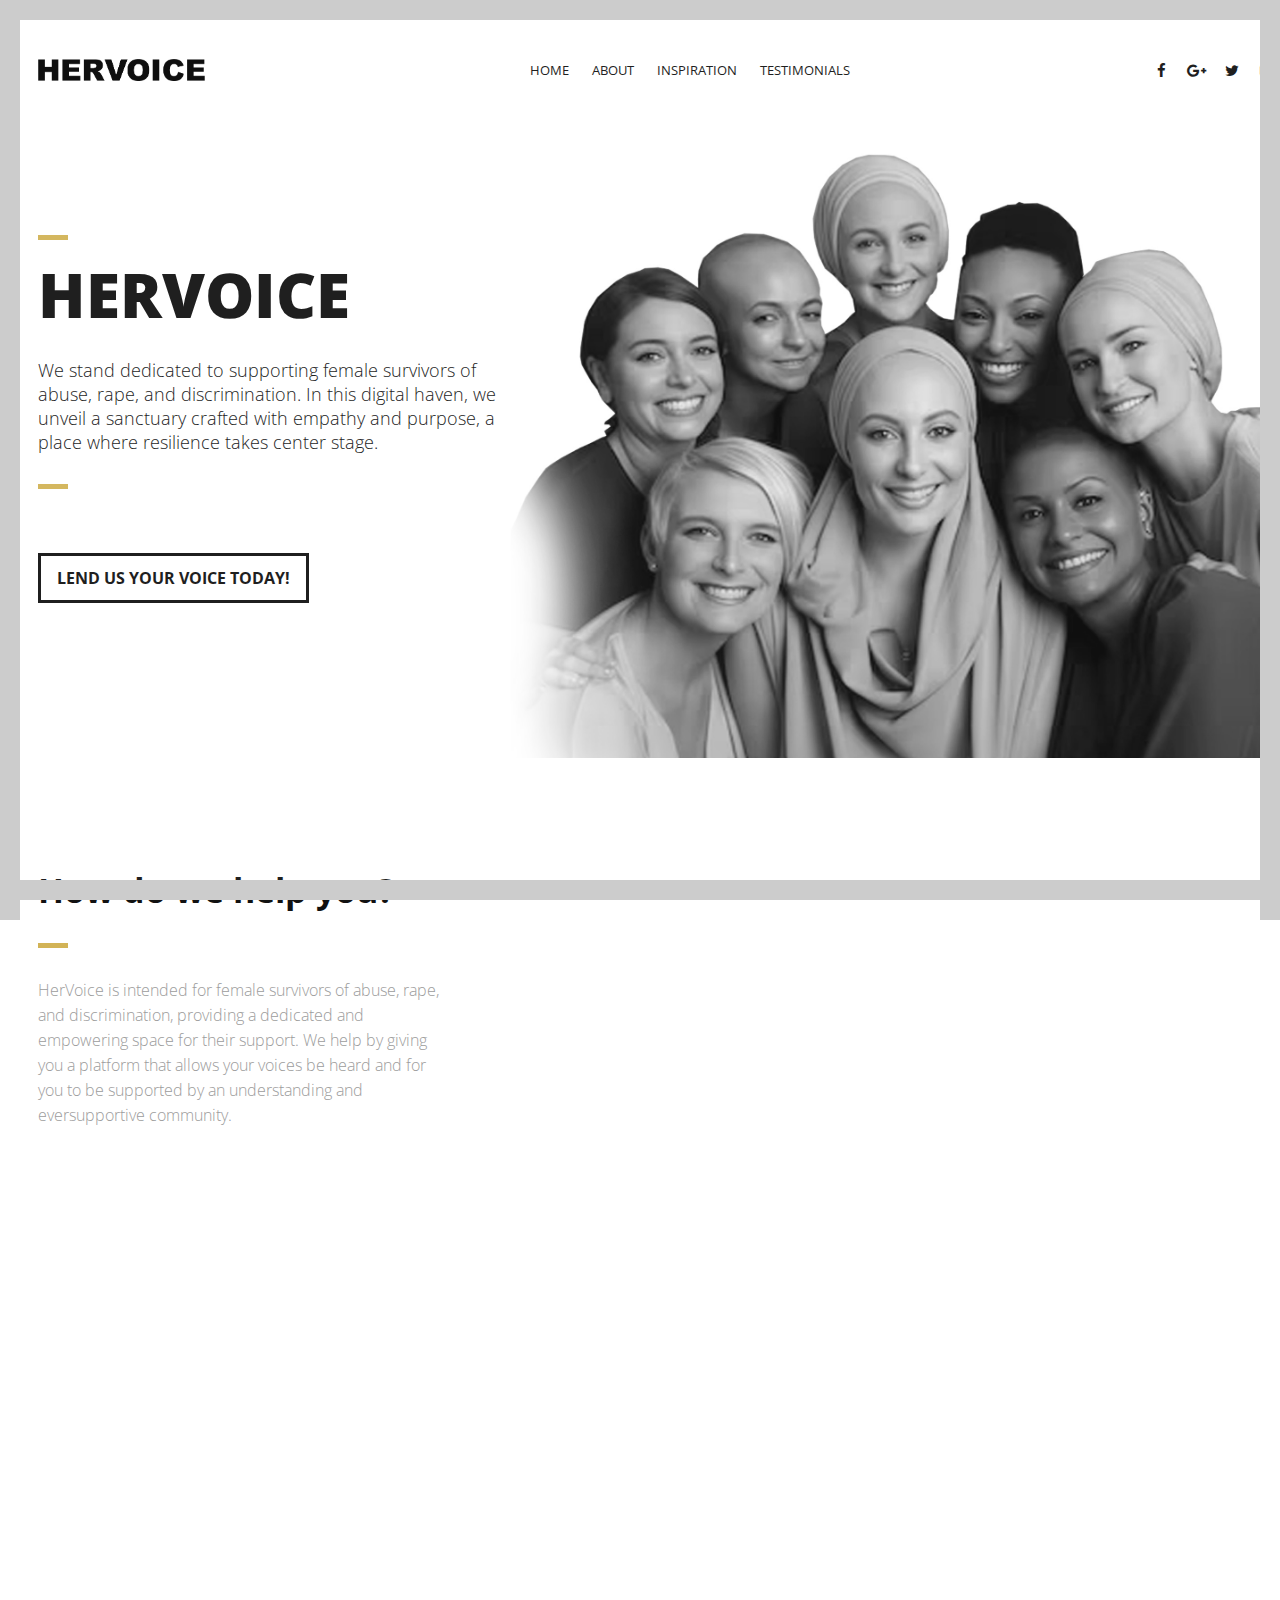
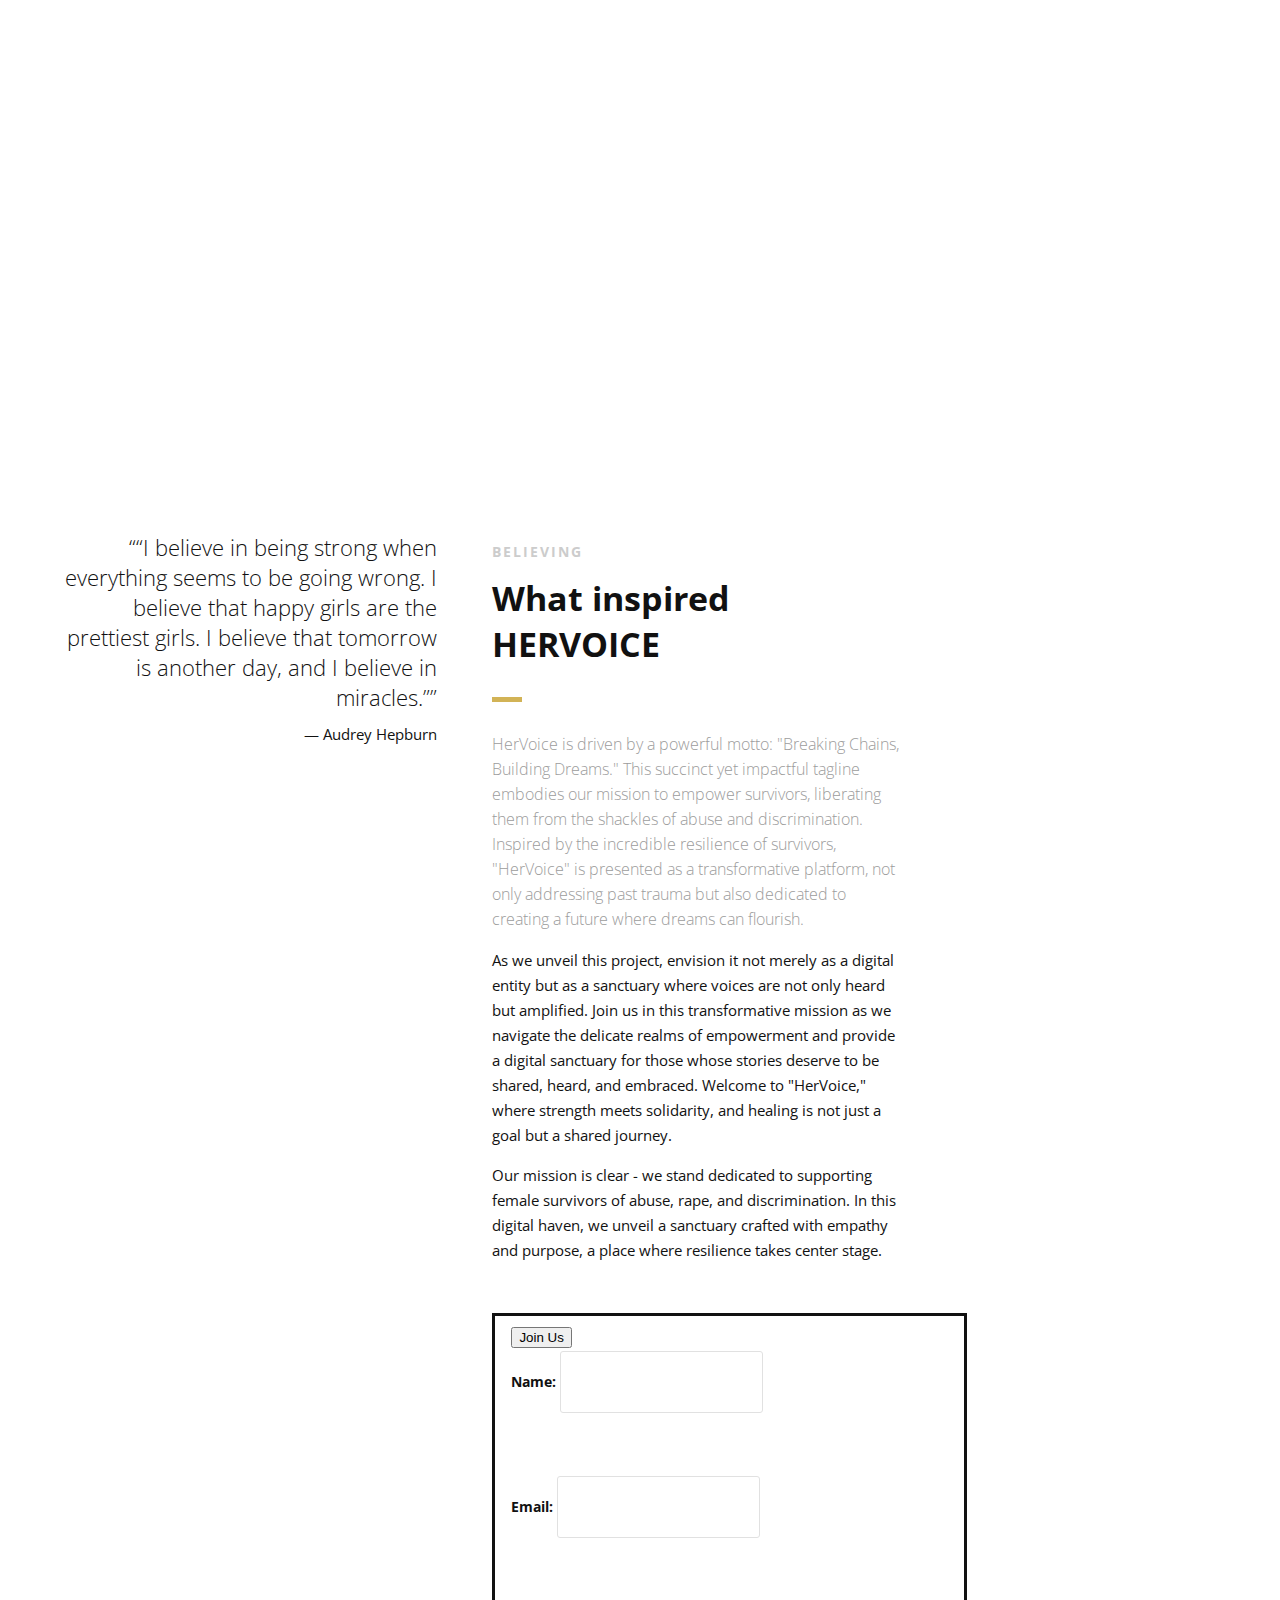
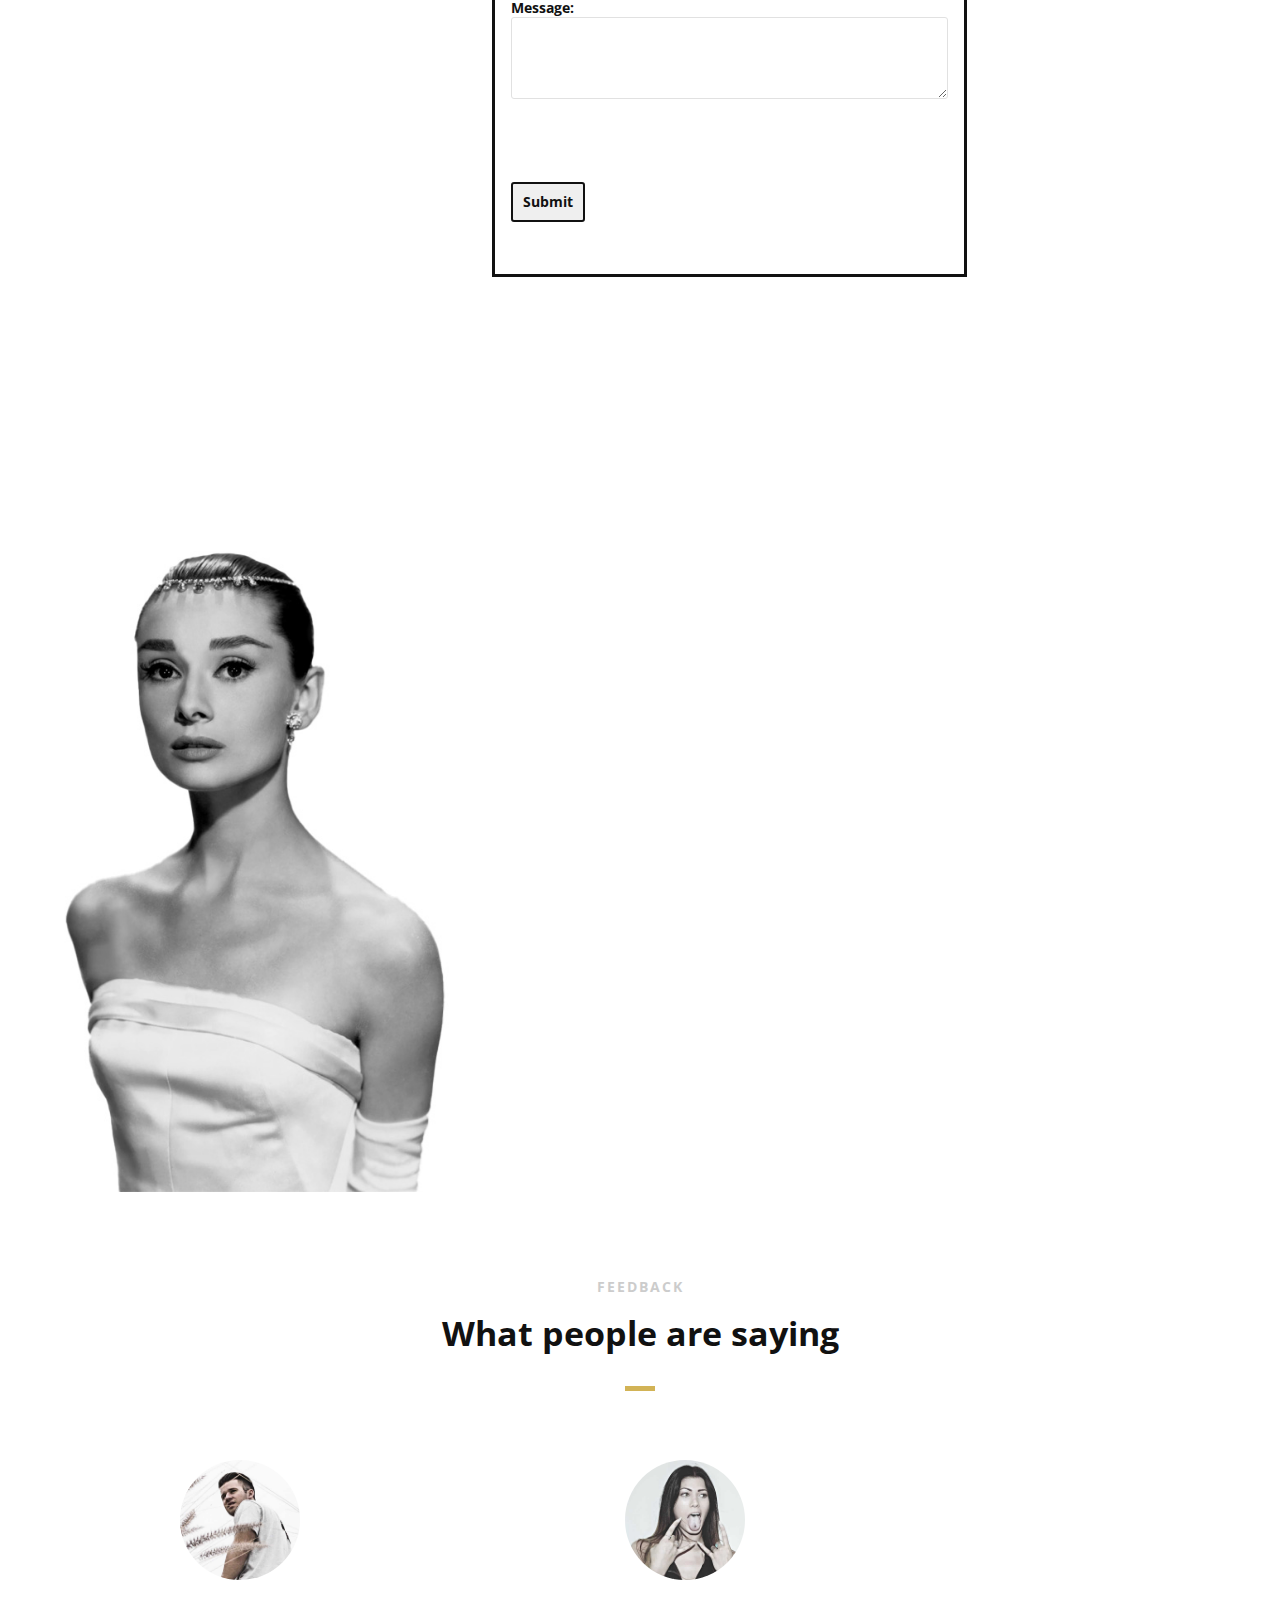
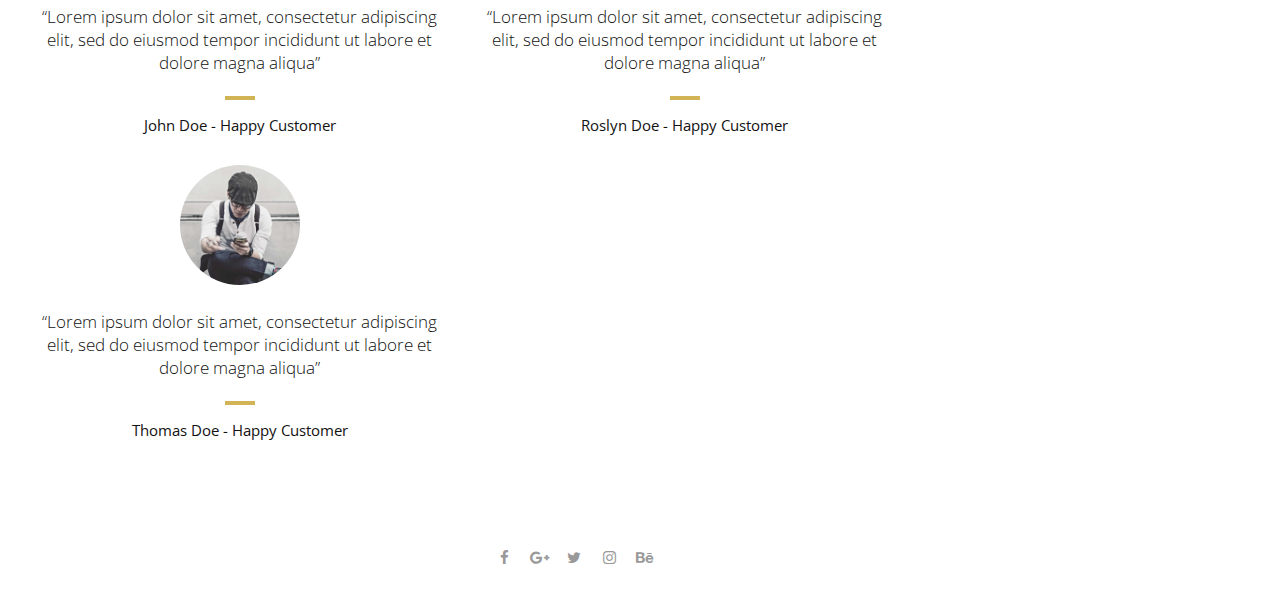
==== index.html @ 01c6ae1e "fees" ====
<!DOCTYPE html>
<html>
<head lang="en">
    <meta charset="UTF-8">

    <!--Page Title-->
    <title>HERWARE</title>

    <!--Meta Keywords and Description-->
    <meta name="keywords" content="">
    <meta name="description" content="">
    <meta name="viewport" content="width=device-width, initial-scale=1.0, user-scalable=no"/>

    <!--Favicon-->
    <link rel="shortcut icon" href="images/favicon.ico" title="Favicon"/>

    <!-- Main CSS Files -->
    <link rel="stylesheet" href="css/style.css">

    <!-- Namari Color CSS -->
    <link rel="stylesheet" href="css/namari-color.css">

    <!--Icon Fonts - Font Awesome Icons-->
    <link rel="stylesheet" href="css/font-awesome.min.css">

    <!-- Animate CSS-->
    <link href="css/animate.css" rel="stylesheet" type="text/css">

    <!--Google Webfonts-->
    <link href='https://fonts.googleapis.com/css?family=Open+Sans:400,300,600,700,800' rel='stylesheet' type='text/css'>
</head>
<body>

<!-- Preloader -->
<div id="preloader">
    <div id="status" class="la-ball-triangle-path">
        <div></div>
        <div></div>
        <div></div>
    </div>
</div>
<!--End of Preloader-->

<div class="page-border" data-wow-duration="0.7s" data-wow-delay="0.2s">
    <div class="top-border wow fadeInDown animated" style="visibility: visible; animation-name: fadeInDown;"></div>
    <div class="right-border wow fadeInRight animated" style="visibility: visible; animation-name: fadeInRight;"></div>
    <div class="bottom-border wow fadeInUp animated" style="visibility: visible; animation-name: fadeInUp;"></div>
    <div class="left-border wow fadeInLeft animated" style="visibility: visible; animation-name: fadeInLeft;"></div>
</div>

<div id="wrapper">

    <header id="banner" class="scrollto clearfix" data-enllax-ratio=".5">
        <div id="header" class="nav-collapse">
            <div class="row clearfix">
                <div class="col-1">

                    <!--Logo-->
                    <div id="logo">

                        <!--Logo that is shown on the banner-->
                        <img src="images/logo.png" id="banner-logo" alt="Landing Page"/>
                        <!--End of Banner Logo-->

                        <!--The Logo that is shown on the sticky Navigation Bar-->
                        <img src="images/logo-2.png" id="navigation-logo" alt="Landing Page"/>
                        <!--End of Navigation Logo-->

                    </div>
                    <!--End of Logo-->

                    <aside>

                        <!--Social Icons in Header-->
                        <ul class="social-icons">
                            <li>
                                <a target="_blank" title="Facebook" href= #>
                                    <i class="fa fa-facebook fa-1x"></i><span>Facebook</span>
                                </a>
                            </li>
                            <li>
                                <a target="_blank" title="Google+" href= #>
                                    <i class="fa fa-google-plus fa-1x"></i><span>Google+</span>
                                </a>
                            </li>
                            <li>
                                <a target="_blank" title="Twitter" href= #>
                                    <i class="fa fa-twitter fa-1x"></i><span>Twitter</span>
                                </a>
                            </li>
                            <li>
                                <a target="_blank" title="Instagram" href= #>
                                    <i class="fa fa-instagram fa-1x"></i><span>Instagram</span>
                                </a>
                            </li>
                            
                        </ul>
                        <!--End of Social Icons in Header-->

                    </aside>

                    <!--Main Navigation-->
                    <nav id="nav-main">
                        <ul>
                            <li>
                                <a href="#banner">Home</a>
                            </li>
                            <li>
                                <a href="#about">About</a>
                            </li>
                            <li>
                                <a href="#services">Inspiration</a>
                            </li>
                            <li>
                                <a href="#testimonials">Testimonials</a>
                            </li>
                        </ul>
                    </nav>
                    <!--End of Main Navigation-->

                    <div id="nav-trigger"><span></span></div>
                    <nav id="nav-mobile"></nav>

                </div>
            </div>
        </div><!--End of Header-->

        <!--Banner Content-->
        <div id="banner-content" class="row clearfix">

            <div class="col-38">

                <div class="section-heading">
                    <h1>HERVOICE</h1>
                    <h2>We stand dedicated to supporting female survivors of abuse, rape, and discrimination. In this digital haven, we unveil a sanctuary crafted with empathy and purpose, a place where resilience takes center stage.
                    </h2>
                </div>

                <!--Call to Action-->
                <a href="#testimonials" class="button">LEND US YOUR VOICE TODAY!</a>
                <!--End Call to Action-->

            </div>

        </div><!--End of Row-->
    </header>

    <!--Main Content Area-->
    <main id="content">

        <!--Introduction-->
        <section id="about" class="introduction scrollto">

            <div class="row clearfix">

                <div class="col-3">
                    <div class="section-heading">
                        <h2 class="section-title">How do we help you?</h2>
                        <p class="section-subtitle">HerVoice is intended for female survivors of abuse, rape, and discrimination, providing a dedicated and empowering space for their support. We help by giving you a platform that allows your voices be heard and for you to be supported by an understanding and eversupportive community.
                        </p>
                    </div>

                </div>

                <div class="col-2-3">

                    <!--Icon Block-->
                    <div class="col-2 icon-block icon-top wow fadeInUp" data-wow-delay="0.1s">
                        <!--Icon-->
                        <div class="icon">
                            <!-- <i class="fa fa-html5 fa-2x"></i> -->
                        </div>
                        <!--Icon Block Description-->
                        <div class="icon-block-description">
                            <h4>A Sanctuary for Empowerment
                            </h4>
                            <p>We stand dedicated to supporting female survivors of abuse, rape, and discrimination.</p>
                        </div>
                    </div>
                    <!--End of Icon Block-->

                    <!--Icon Block-->
                    <div class="col-2 icon-block icon-top wow fadeInUp" data-wow-delay="0.3s">
                        <!--Icon-->
                        <div class="icon">
                            <!-- <i class="fa fa-bolt fa-2x"></i> -->
                        </div>
                        <!--Icon Block Description-->
                        <div class="icon-block-description">
                            <h4>Digital Haven</h4>
                            <p>In this digital haven, we unveil a sanctuary crafted with empathy and purpose, a place where resilience takes center stage.
                            </p>
                        </div>
                    </div>
                    <!--End of Icon Block-->

                    <!--Icon Block-->
                    <div class="col-2 icon-block icon-top wow fadeInUp" data-wow-delay="0.5s">
                        <!--Icon-->
                        <div class="icon">
                            <!-- <i class="fa fa-tablet fa-2x"></i> -->
                        </div>
                        <!--Icon Block Description-->
                        <div class="icon-block-description">
                            <h4>Breaking Chains, Building Dreams</h4>
                            <p>This succinct yet impactful tagline embodies our mission to empower survivors, liberating them from the shackles of abuse and discrimination</p>
                        </div>
                    </div>
                    <!--End of Icon Block-->

                    <!--Icon Block-->
                    <div class="col-2 icon-block icon-top wow fadeInUp" data-wow-delay="0.5s">
                        <!--Icon-->
                        <div class="icon">
                            <!-- <i class="fa fa-rocket fa-2x"></i> -->
                        </div>
                        <!--Icon Block Description-->
                        <div class="icon-block-description">
                            <h4>Inspired by the incredible resilience of survivors</h4>
                            <p>"HerVoice" is presented as a transformative platform, not only addressing past trauma but also dedicated to creating a future where dreams can flourish.
                            </p>
                        </div>
                    </div>
                    <!--End of Icon Block-->

                </div>

            </div>


        </section>
        <!--End of Introduction-->

        <!--Content Section-->
        <div id="services" class="scrollto clearfix">

            <div class="row no-padding-bottom clearfix">


                <!--Content Left Side-->
                <div class="col-3">
                    <!--User Testimonial-->
                    <blockquote class="testimonial text-right bigtest">
                        <q>“I believe in being strong when everything seems to be going wrong. I believe that happy girls are the prettiest girls. I believe that tomorrow is another day, and I believe in miracles.”</q>
                        <footer>— Audrey Hepburn</footer>
                    </blockquote>
                    <!-- End of Testimonial-->

                </div>
                <!--End Content Left Side-->

                <!--Content of the Right Side-->
                <div class="col-3">
                    <div class="section-heading">
                        <h3>BELIEVING</h3>
                        <h2 class="section-title">What inspired HERVOICE</h2>
                        <p class="section-subtitle">HerVoice is driven by a powerful motto: "Breaking Chains, Building Dreams." This succinct yet impactful tagline embodies our mission to empower survivors, liberating them from the shackles of abuse and discrimination. Inspired by the incredible resilience of survivors, "HerVoice" is presented as a transformative platform, not only addressing past trauma but also dedicated to creating a future where dreams can flourish.
                        </p>
                    </div>
                    <p>As we unveil this project, envision it not merely as a digital entity but as a sanctuary where voices are not only heard but amplified. Join us in this transformative mission as we navigate the delicate realms of empowerment and provide a digital sanctuary for those whose stories deserve to be shared, heard, and embraced. Welcome to "HerVoice," where strength meets solidarity, and healing is not just a goal but a shared journey.

                    </p>
                    <p>
                        Our mission is clear - we stand dedicated to supporting female survivors of abuse, rape, and discrimination. In this digital haven, we unveil a sanctuary crafted with empathy and purpose, a place where resilience takes center stage.

                    </p>
                    <!-- Just replace the Video ID "UYJ5IjBRlW8" with the ID of your video on YouTube (Found within the URL) -->
                    <a href="#" data-videoid="UYJ5IjBRlW8" data-videosite="youtube" class="button video link-lightbox">
                    <button id="joinUsButton">Join Us</button>

		    <form id="joinUsForm">
    <label for="name">Name:</label>
    <input type="text" id="name" name="name" required><br><br>
    <br> <br>

    <label for="email">Email:</label>
    <input type="email" id="email" name="email" required><br><br>
    <br> <br>

    <label for="message">Message:</label><br>
    <textarea id="message" name="message" rows="4" cols="50" required></textarea><br><br>
    <br> <br>
            <br>

    <input type="submit" value="Submit">
</form>
<br> <br>
                    </a>
                </div>
                <!--End Content Right Side-->

                <div class="col-3">
                    <img src="images/dancer.jpg" alt="Dancer"/>
                </div>

            </div>


        </div>
        <!--End of Content Section-->

        <!--Testimonials-->
        <aside id="testimonials" class="scrollto text-center" data-enllax-ratio=".2">

            <div class="row clearfix">

                <div class="section-heading">
                    <h3>FEEDBACK</h3>
                    <h2 class="section-title">What people are saying</h2>
                </div>

                <!--User Testimonial-->
                <blockquote class="col-3 testimonial classic">
                    <img src="images/user-images/user-1.jpg" alt="User"/>
                    <q>Lorem ipsum dolor sit amet, consectetur adipiscing elit, sed do eiusmod tempor incididunt ut
                        labore
                        et dolore magna aliqua</q>
                    <footer>John Doe - Happy Customer</footer>
                </blockquote>
                <!-- End of Testimonial-->

                <!--User Testimonial-->
                <blockquote class="col-3 testimonial classic">
                    <img src="images/user-images/user-2.jpg" alt="User"/>
                    <q>Lorem ipsum dolor sit amet, consectetur adipiscing elit, sed do eiusmod tempor incididunt ut
                        labore
                        et dolore magna aliqua</q>
                    <footer>Roslyn Doe - Happy Customer</footer>
                </blockquote>
                <!-- End of Testimonial-->

                <!--User Testimonial-->
                <blockquote class="col-3 testimonial classic">
                    <img src="images/user-images/user-3.jpg" alt="User"/>
                    <q>Lorem ipsum dolor sit amet, consectetur adipiscing elit, sed do eiusmod tempor incididunt ut
                        labore
                        et dolore magna aliqua</q>
                    <footer>Thomas Doe - Happy Customer</footer>
                </blockquote>
                <!-- End of Testimonial-->

            </div>

        </aside>
        <!--End of Testimonials-->

        

    </main>
    <!--End Main Content Area-->


    <!--Footer-->
    <footer id="landing-footer" class="clearfix">
        <div class="row clearfix">

            <!--Social Icons in Footer-->
            <ul class="col-2 social-icons">
                <li>
                    <a target="_blank" title="Facebook" href="https://www.facebook.com/username">
                        <i class="fa fa-facebook fa-1x"></i><span>Facebook</span>
                    </a>
                </li>
                <li>
                    <a target="_blank" title="Google+" href="http://google.com/+username">
                        <i class="fa fa-google-plus fa-1x"></i><span>Google+</span>
                    </a>
                </li>
                <li>
                    <a target="_blank" title="Twitter" href="http://www.twitter.com/username">
                        <i class="fa fa-twitter fa-1x"></i><span>Twitter</span>
                    </a>
                </li>
                <li>
                    <a target="_blank" title="Instagram" href="http://www.instagram.com/username">
                        <i class="fa fa-instagram fa-1x"></i><span>Instagram</span>
                    </a>
                </li>
                <li>
                    <a target="_blank" title="behance" href="http://www.behance.net">
                        <i class="fa fa-behance fa-1x"></i><span>Behance</span>
                    </a>
                </li>
            </ul>
            <!--End of Social Icons in Footer-->
        </div>
    </footer>
    <!--End of Footer-->

</div>

<!-- Include JavaScript resources -->
<script src="js/jquery.1.8.3.min.js"></script>
<script src="js/wow.min.js"></script>
<script src="js/featherlight.min.js"></script>
<script src="js/featherlight.gallery.min.js"></script>
<script src="js/jquery.enllax.min.js"></script>
<script src="js/jquery.scrollUp.min.js"></script>
<script src="js/jquery.easing.min.js"></script>
<script src="js/jquery.stickyNavbar.min.js"></script>
<script src="js/jquery.waypoints.min.js"></script>
<script src="js/images-loaded.min.js"></script>
<script src="js/lightbox.min.js"></script>
<script src="js/site.js"></script>


</body>
</html>
---- css/style.css ----
/* Namari Landing Page v.1.1.0 Style Index - a free landing page by shapingrain.com

1. Default and Reset styles
- 1.1 Input Elements
2. Global elements
- 2.1 Header
- 2.2 Logo
- 2.3 Buttons
- 2.4 Navigation
- 2.5 Social Elements
- 2.6 Images
3. Fonts and Headings
4. Banner
- 4.1 SignUp Form
5. Content Elements
- 5.1 Icons
- 5.2 Parallax Elements
- 5.3 Divider
6. Landing Page Sections
- 6.1 Features
- 6.2 Testimonials
- 6.3 Gallery
- 6.4 Video
- 6.5 Clients
- 6.6 Pricing Table
7. Footer


/*------------------------------------------------------------------------------------------*/
/* 1. Defaults & Reset of specific styles across browsers */
/*------------------------------------------------------------------------------------------*/

, *:before, *:after {
    -webkit-box-sizing: border-box;
    -moz-box-sizing: border-box;
    box-sizing: border-box;
}

body, div, dl, dt, dd, ul, ol, li, h1, h2, h3, h4, h5, h6, pre, form, blockquote, th, td {
    margin: 0;
    padding: 0;
    direction: ltr;
}

body {
    margin: 0;
    padding: 0;
    -webkit-font-smoothing: antialiased;
    overflow-x: hidden;
}

p {
    line-height: 25px;
}

.row img {
    height: auto;
    max-width: 100%;
}

a {
    text-decoration: none;
    line-height: inherit;
    -webkit-transition: opacity 0.3s ease-out;
    -moz-transition: opacity 0.3s ease-out;
    -o-transition: opacity 0.3s ease-out;
    transition: opacity 0.3s ease-out;
}

iframe {
    border: 0 !important;
}

.parallax-window {
    min-height: 400px;
    background: transparent;
}

figure {
    margin: 0;
}

/* Page Border */

.page-border {
    position: fixed;
    z-index: 999999;
    pointer-events: none;
}

.page-border .bottom-border, .page-border .left-border, .page-border .right-border, .page-border .top-border {
    background: #f3f3ef;
    position: fixed;
    z-index: 9999;
}

.page-border > .top-border, .page-border > .right-border, .page-border > .bottom-border, .page-border > .left-border {
    padding: 11px;
    background: #ccc;
}

.page-border .bottom-border, .page-border .top-border {
    width: 100%;
    padding: 10px;
    left: 0;
}

.page-border .left-border, .page-border .right-border {
    padding: 10px;
    height: 100%;
    top: 0;
}

.page-border .top-border {
    top: 0;
}

.page-border .right-border {
    right: 0;
}

.page-border .bottom-border {
    bottom: 0;
}

.page-border .left-border {
    left: 0;
}

#wrapper {
    margin:0 15px;
    padding: 15px 0;
    position: relative;
}


/* --------- 1.1 Input Elements ---------- */

input, textarea {
    border: 1px solid #e1e1e1;
    padding: 10px;
    -webkit-transition: all .3s linear;
    -moz-transition: all .3s linear;
    transition: all .3s linear;
    border-radius: 3px;
}

input {
    height: 40px;
    margin: 3px 0;
    outline: none;
    line-height: normal;
    font-size: 14px;
}

input[type="submit"] {
    cursor: pointer;
    border-style: solid;
    border-width: 2px;
    padding-top: 0;
    padding-bottom: 0;
}

select {
    border: 1px solid #e1e1e1;
    height: 40px;
    padding: 5px;
}

input:focus, textarea:focus {
    box-shadow: inset 0 1px 3px rgba(0, 0, 0, 0.1);
}

*:focus {
    outline: none;
}

/*------------------------------------------------------------------------------------------*/
/* 2. Layout Elements */
/*------------------------------------------------------------------------------------------*/

section {
    clear: both;
    overflow: hidden;
}

/* Rows and Columns */

.row {
    max-width: 1245px;
    margin: 0 auto;
    padding: 75px 0;
    position: relative;
}

.no-padding-bottom .row, .no-padding-bottom div, .no-padding-bottom.row {
    padding-bottom: 0;
}

.no-padding-top.row, .no-padding-top div {
    padding-top: 0;
}

.big-padding-top {
    padding-top: 75px !important;
}

.big-padding-bottom {
    padding-bottom: 85px !important;
}

/* Targets all elements */

[class*='col-'] {
    float: left;
    padding: 20px;
}

#clients .col-2-3 [class*='col-'] {
    padding: 0;
}

/* Clearfix */

.clearfix:after {
    content: "";
    display: table;
    clear: both;
}

/* Main Widths */

.col-1 {
    width: 100%;
}

.col-2 {
    width: 50%;
}

.col-3 {
    width: 33.33%;
}

.col-4 {
    width: 25%;
}

.col-5 {
    width: 20%;
}

.col-6 {
    width: 16.6666666667%;
}

.col-7 {
    width: 14.2857142857%;
}

.col-8 {
    width: 12.5%;
}

.col-9 {
    width: 11.1111111111%;
}

.col-10 {
    width: 10%;
}

.col-11 {
    width: 9.09090909091%;
}

.col-12 {
    width: 8.33%;
}

.col-2-3 {
    width: 66.66%;
}

.col-3-4 {
    width: 75%;
}

.col-9-10 {
    width: 90%;
}

/* Golden Ratio */
.col-61 {
    width: 61.8%;
}

.col-38 {
    width: 38.2%;
}

/* --------- 2.1 Header --------- */

#header {
    height: 71px !important;
    overflow: visible;
    z-index: 9999;
    width: 100%;
    position: absolute !important;
}

#header .row {
    padding: 0;
}

#header aside {
    text-align: right;
}

#header ul {
    text-align: center;
}

#header li {
    display: inline-block;
    list-style: none;
    margin: 0;
}

/* --------- 2.2 Logo ---------- */

#logo {
    float: left;
    height: 71px;
    line-height: 66px;
    margin-right: 15px;
}

#logo h1, #logo h2 {
    display: inline-block;
}

#banner #logo h1 {
    font-size: 28px;
    margin-right: 10px;
    font-weight: 900;
    padding: 0;
}

#logo h2 {
    font-size: 18px;
    padding: 0;
}

#logo img {
    max-height: 22px;
    vertical-align: middle;
    margin-right: 15px;
}

#navigation-logo {
    display: none;
}

.nav-solid #logo #banner-logo {
    display: none;
}

.nav-solid #logo #navigation-logo {
    display: inline-block;
}

/* --------- 2.3 Buttons ---------- */

.call-to-action {
    padding: 35px 0 35px 0;
}

/*Style*/

.button {
    font-size: 16px;
    margin: 35px 0;
    padding: 11px 16px;
    -webkit-transition: all .3s linear;
    -moz-transition: all .3s linear;
    transition: all .3s linear;
    display: inline-block;
    border-width: 3px;
    border-style: solid;
}

/* Play Button */

#video-section {
    position:relative;
}

.play-video {
    height:110px;
    position:absolute;
    top:50%;
    margin-top:-110px;
    width:100%;
}

.play-icon {
    display: inline-block;
    font-size: 0px;
    cursor: pointer;
    margin: 45px auto;
    width: 110px;
    height: 110px;
    border-radius: 50%;
    text-align: center;
    position: relative;
    z-index: 1;
}

.play-icon:after {
    pointer-events: none;
    position: absolute;
    width: 100%;
    height: 100%;
    border-radius: 50%;
    content: '';
    -webkit-box-sizing: content-box;
    -moz-box-sizing: content-box;
    box-sizing: content-box;
}

.play-icon:before {
    font-family: 'fontawesome';
    content: '\f144';
    speak: none;
    font-size: 74px;
    line-height: 110px;
    font-style: normal;
    font-weight: normal;
    font-variant: normal;
    text-transform: none;
    display: block;
    -webkit-font-smoothing: antialiased;
    color:#fff;
}

.play-video .play-icon {
    background: rgba(255, 255, 255, 0.5);
    -webkit-transition: -webkit-transform ease-out 0.3s, background 0.4s;
    -moz-transition: -moz-transform ease-out 0.3s, background 0.4s;
    transition: transform ease-out 0.3s, background 0.4s;
}

.play-video .play-icon:after {
    top: 0;
    left: 0;
    padding: 0;
    z-index: -1;
    box-shadow: 0 0 0 2px rgba(255, 255, 255, 0.1);
    opacity: 0;
    -webkit-transform: scale(0.9);
    -moz-transform: scale(0.9);
    -ms-transform: scale(0.9);
    transform: scale(0.9);
}

.play-video .play-icon:hover {
    background: rgba(255, 255, 255, 0.05);
    -webkit-transform: scale(0.93);
    -moz-transform: scale(0.93);
    -ms-transform: scale(0.93);
    transform: scale(0.93);
    color: #fff;
}


/* --------- 2.4 Navigation ---------- */

#header {
    font-size: 13px;
}

#header aside {
    float: right;
}

#header nav ul {
    text-transform: uppercase;

}

#header nav a {
    height: 71px;
    line-height: 71px;
    display: block;
    padding: 0 10px;
}

#header nav a:hover {
    opacity: 0.6;
}

/*Navigation Solid*/

#header.nav-solid [class*='col-'] {
    padding: 0 20px;
}

#header.nav-solid {
    background: #fff;
    box-shadow: 2px 0px 3px rgba(0, 0, 0, 0.2);
    position: fixed !important;
    left:0;
}

#header.nav-solid nav a {
    border-bottom: 3px solid;
    border-color: #fff;
    -webkit-transition: all 0.3s ease-out;
    -moz-transition: all 0.3s ease-out;
    -o-transition: all 0.3s ease-out;
    transition: all 0.3s ease-out;
}

#header.nav-solid nav a:hover {
    opacity: 1;
}

/* Social Elements when Solid*/

#header.nav-solid .social-icons a {
    -webkit-transition: all 0.3s ease-out;
    -moz-transition: all 0.3s ease-out;
    -o-transition: all 0.3s ease-out;
    transition: all 0.3s ease-out;
    opacity: 0.5;
}

#header.nav-solid .social-icons a:hover {
    opacity: 1;
    color: #e4473c;
}

/* Responsive Nav Styling */

#nav-trigger {
    display: none;
    text-align: right;
}

#nav-trigger span {
    display: inline-block;
    width: 38px;
    height: 71px;
    color: #111;
    cursor: pointer;
    text-transform: uppercase;
    font-size: 22px;
    text-align: center;
    border-top-right-radius: 5px;
    border-top-left-radius: 5px;
    -webkit-transition: all 0.3s ease-out;
    -moz-transition: all 0.3s ease-out;
    -o-transition: all 0.3s ease-out;
    transition: all 0.3s ease-out;
}

#nav-trigger span:after {
    font-family: "fontAwesome";
    display: inline-block;
    width: 38px;
    height: 71px;
    line-height: 75px;
    text-align: center;
    content: "\f0c9";
    border-top-right-radius: 5px;
    border-top-left-radius: 5px;
}

#nav-trigger span.open:after {
    content: "\f00d";
}

#nav-trigger span:hover, .nav-solid #nav-trigger span.open:hover, .nav-solid #nav-trigger span:hover {
    opacity: 0.6;
}

#nav-trigger span.open, #nav-trigger span.open:hover {
    color: #111;
}

.nav-solid #nav-trigger span.open:hover {
    color: #999;
}

.nav-solid #nav-trigger span {
    color: #999;
    opacity: 1;
}

nav#nav-mobile {
    position: relative;
    display: none;
}

nav#nav-mobile ul {
    display: none;
    list-style-type: none;
    position: absolute;
    left: 0;
    right: 0;
    margin-left: -20px;
    margin-right: -20px;
    padding-top: 10px;
    padding-bottom: 10px;
    text-align: center;
    background-color: #fff;
    box-shadow: 0 5px 3px rgba(0, 0, 0, 0.2);
}

nav#nav-mobile ul:after {
    display: none;
}

nav#nav-mobile li {
    margin: 0 20px;
    float: none;
    text-align: left;
    border-bottom: 1px solid #e1e1e1;
}

nav#nav-mobile li:last-child {
    border-bottom: none;
}

.nav-solid nav#nav-mobile li {
    border-top: 1px solid #e1e1e1;
    border-bottom: none;
}

nav#nav-mobile a {
    display: block;
    padding: 12px 0;
    color: #333;
    width: 100%;
    height: auto;
    line-height: normal;
    display: block;
    border-bottom: none !important;
    -webkit-transition: all 0.3s ease-out;
    -moz-transition: all 0.3s ease-out;
    -o-transition: all 0.3s ease-out;
    transition: all 0.3s ease-out;
}

nav#nav-mobile a:hover {
    background: #fafafa;
    opacity: 1;
}

/* --------- 2.5 Social Elements ---------- */

#header .col-4 {
    text-align: right;
}

.social-icons {
    display: inline-block;
    list-style: none;
}

.social-icons a {
    display: inline-block;
    width: 32px;
    text-align: center;
}

.social-icons a:hover {
    opacity: 0.7;
}

.social-icons span {
    display: none;
}

#header .social-icons {
    margin-top: 27px;
}

/* --------- 2.6 Images ---------- */

/*Alignment*/

img {
    vertical-align: top;
}

.image-center {
    display: block;
    margin: 0 auto;
}

a img {
    border: none;
    -webkit-transition: all 0.3s ease-out;
    -moz-transition: all 0.3s ease-out;
    -o-transition: all 0.3s ease-out;
    transition: all 0.3s ease-out;
    -webkit-backface-visibility: hidden;
}

a img:hover {
    opacity: 0.7;
}

/*------------------------------------------------------------------------------------------*/
/* 3. Fonts */
/*------------------------------------------------------------------------------------------*/

h1 {
    padding: 20px 0;
}

h2 {
    padding: 14px 0;
}

h3 {
    padding: 10px 0;
}

h4 {
    padding: 7px 0;
}

h5 {
    padding: 7px 0;
}

h6 {
    padding: 7px 0;
}

/* Text Alignment */

.text-left {
    text-align: left;
}

.text-center {
    text-align: center;
}

.text-right {
    text-align: right;
}

/* Section Headings */

.section-heading {
    padding: 0 0 15px 0;
}

.section-subtitle {
    font-size: 18px;
    padding-top: 0;
}

.section-heading h3 {
    font-size: 14px;
    font-weight: bold;
    color: #ccc;
    letter-spacing: 2px;
    padding-bottom: 0;
}

/*------------------------------------------------------------------------------------------*/
/* 4. Banner */
/*------------------------------------------------------------------------------------------*/

#banner {
    background-size: cover;
}

#banner-content.row {
    padding-top: 170px;
    padding-bottom: 100px;
}

#banner h1 {
    padding-top: 5%;
}

#banner .section-heading:before {
    content: "";
    display: block;
    width: 30px;
    height: 5px;
    margin-top: 30px;
}



/*------------------------------------------------------------------------------------------*/
/* 5. Content Elements */
/*------------------------------------------------------------------------------------------*/

/* --------- 5.1 Icons ---------- */

/*Font Icon sizes*/

.fa-1x {
    font-size: 15px !important;
}

/*Icon Block*/

.icon-block {
    position: relative;
}

.icon-block h4 {
    font-weight: bold;
    padding-top: 0;
}

.icon-block .icon {
    position: absolute;
}

.icon-block p {
    margin-top: 0;
}

/* Icon Left*/

.icon-left .icon {
    left: 15;
}

.icon-left .icon-block-description {
    padding-left: 53px;
}

/* Icon Right */

.icon-right .icon {
    right: 15;
}

.icon-right .icon-block-description {
    padding-right: 53px;
}

/* Icon Above */

.icon-top {
    display: block;
}

.icon-top .icon {
    position: relative;
    display: block;
}

.icon-top .icon-block-description {
    padding-top: 25px;
}

/* --------- 5.2 Parallax Elements ---------- */

.banner-parallax-1, .banner-parallax-2, .banner-parallax-3 {
    min-height: 350px;
}

/* --------- 5.3 Divider ---------- */

.divider {
    position: relative;
    width: 40%;
    height: 20px;
    line-height: 20px;
    margin: 10px auto 5px auto;
    clear: both;
    text-align: center;
}

.divider-inner {
    position: absolute;
    height: 1px;
    width: 100%;
    top: 50%;
    margin-top: -1px;
    border-top: 1px solid;
    border-color: #e1e1e1;
}

.divider i {
    background: #fff;
    position: relative;
    top: -11px;
    padding: 0 5px 0 5px;
    color: #e1e1e1;
}

/*------------------------------------------------------------------------------------------*/
/* 6. Landing Page Sections */
/*------------------------------------------------------------------------------------------*/

/* --------- 6.1 Introduction ---------- */

.introduction img.featured {
    padding: 55px 0 0 0;
}

/* --------- 6.2 Features ---------- */

.features.row {
    padding-left: 5%;
    padding-right: 5%;
}

.features div:nth-child(4) {
    clear: both;
}

/* --------- 6.3 Testimonials ---------- */

.testimonial {
    padding: 15px;
}

blockquote {
    position: relative;
}

.testimonial img {
    max-height: 120px;
    border-radius: 250em;
}

.testimonial footer {
    padding-top: 12px;
}

/* Style Classic - Avatar above Testimonial */

.testimonial.classic img {
    display: inline-block;
    margin-bottom: 25px;
}

.testimonial.classic q {
    display: block;
}

.testimonial.classic footer:before {
    display: block;
    content: "";
    width: 30px;
    height: 4px;
    margin: 10px auto 15px auto;
}

/* Style Big */

.testimonial.bigtest {
    padding-top: 0;
}

.testimonial.bigtest q {
    font-size: 22px;
}

/* --------- 6.4 Gallery ---------- */

#gallery img {
    max-height: 300px;
}

#gallery [class*='col-'] {
    padding: 0;
}

#gallery a {
    display: inline-block;
    position: relative;
    overflow: hidden;
}

#gallery a:hover img {
    opacity: 0.15;
    -moz-backface-visibility: hidden;
}

#gallery a:before {
    font-size: 2.2em;
    font-style: normal;
    font-weight: normal;
    text-align: center;
    content: "+";
    width: 70px;
    height: 70px;
    border-radius: 100em;
    display: block;
    position: absolute;
    top: 55%;
    left: 50%;
    line-height: 72px;
    margin: -35px 0 0 -35px;
    opacity: 0;
    -webkit-transition: all .2s linear;
    -moz-transition: all .2s linear;
    transition: all .2s linear;
    vertical-align: middle;
}

#gallery a:hover:before {
    opacity: 1;
    top: 50%;
    left: 50%;
}

/**
 * Featherlight – ultra slim jQuery lightbox
 * Version 1.3.3 - http://noelboss.github.io/featherlight/
 *
 * Copyright 2015, Noël Raoul Bossart (http://www.noelboss.com)
 * MIT Licensed.
**/
@media all {
    .featherlight {
        display: none;

        /* dimensions: spanning the background from edge to edge */
        position: fixed;
        top: 0;
        right: 0;
        bottom: 0;
        left: 0;
        z-index: 2147483647; /* z-index needs to be >= elements on the site. */

        /* position: centering content */
        text-align: center;

        /* insures that the ::before pseudo element doesn't force wrap with fixed width content; */
        white-space: nowrap;

        /* styling */
        cursor: pointer;
        background: #333;
        /* IE8 "hack" for nested featherlights */
        background: rgba(0, 0, 0, 0);
    }

    /* support for nested featherlights. Does not work in IE8 (use JS to fix) */
    .featherlight:last-of-type {
        background: rgba(0, 0, 0, 0.8);
    }

    .featherlight:before {
        /* position: trick to center content vertically */
        content: '';
        display: inline-block;
        height: 100%;
        vertical-align: middle;
        margin-right: -0.25em;
    }

    .featherlight .featherlight-content {

        /* position: centering vertical and horizontal */
        text-align: left;
        vertical-align: middle;
        display: inline-block;

        /* dimensions: cut off images */
        overflow: auto;
        padding: 25px 0;
        border-bottom: 25px solid transparent;

        /* dimensions: handling small or empty content */
        min-width: 30%;

        /* dimensions: handling large content */
        margin-left: 5%;
        margin-right: 5%;
        max-height: 95%;

        /* styling */
        cursor: auto;

        /* reset white-space wrapping */
        white-space: normal;
    }

    /* contains the content */
    .featherlight .featherlight-inner {
        /* make sure its visible */
        display: block;
    }

    .featherlight .featherlight-close-icon {
        /* position: centering vertical and horizontal */
        position: absolute;
        z-index: 9999;
        top: 25px;
        right: 25px;

        /* dimensions: 25px x 25px */
        line-height: 25px;
        width: 25px;

        /* styling */
        cursor: pointer;
        text-align: center;
        color: #fff;
        font-family: "fontawesome";
        font-size: 22px;
        opacity: 0.5;
        -webkit-transition: all 0.3s ease-out;
        -moz-transition: all 0.3s ease-out;
        -o-transition: all 0.3s ease-out;
        transition: all 0.3s ease-out;
    }

    .featherlight .featherlight-close-icon:hover {
        opacity: 1;
    }

    .featherlight .featherlight-image {
        /* styling */
        max-height: 100%;
        max-width:100%;
    }

    .featherlight-iframe .featherlight-content {
        /* removed the border for image croping since iframe is edge to edge */
        border-bottom: 0;
        padding: 0;
    }

    .featherlight iframe {
        /* styling */
        border: none;
    }
}

/* handling phones and small screens */
@media only screen and (max-width: 1024px) {
    .featherlight .featherlight-content {
        /* dimensions: maximize lightbox with for small screens */
        margin-left: 10px;
        margin-right: 10px;
        max-height: 98%;

        padding: 10px 10px 0;
        border-bottom: 10px solid transparent;
    }

}

/* Gallery Styling */
@media all {
    .featherlight-next,
    .featherlight-previous {
        font-family: "fontawesome";
        font-size: 22px;
        display: block;
        position: absolute;
        top: 25px;
        right: 0;
        bottom: 0;
        left: 80%;
        cursor: pointer;
        /* preventing text selection */
        -webkit-touch-callout: none;
        -webkit-user-select: none;
        -khtml-user-select: none;
        -moz-user-select: none;
        -ms-user-select: none;
        user-select: none;
        /* IE9 hack, otherwise navigation doesn't appear */
        background: rgba(0, 0, 0, 0);
        -webkit-transition: all 0.3s ease-out;
        -moz-transition: all 0.3s ease-out;
        -o-transition: all 0.3s ease-out;
        transition: all 0.3s ease-out;
    }

    .featherlight-previous {
        left: 0;
        right: 80%;
    }

    .featherlight-next span,
    .featherlight-previous span {
        display: inline-block;
        opacity: 0.3;
        position: absolute;
        top: 50%;
        width: 100%;
        font-size: 80px;
        line-height: 80px;

        /* center vertically */
        margin-top: -40px;
        color: #fff;
        font-style: normal;
        font-weight: normal;
        -webkit-transition: all 0.3s ease-out;
        -moz-transition: all 0.3s ease-out;
        -o-transition: all 0.3s ease-out;
        transition: all 0.3s ease-out;
    }

    .featherlight-next span {
        text-align: right;
        left: auto;
        right: 7%;
    }

    .featherlight-previous span {
        text-align: left;
        left: 7%;
    }

    .featherlight-next:hover span,
    .featherlight-previous:hover span {
        display: inline-block;
        opacity: 1;
    }

    /* Hide navigation while loading */
    .featherlight-loading .featherlight-previous, .featherlight-loading .featherlight-next {
        display: none;
    }
}

/* Always display arrows on touch devices */
@media only screen and (max-device-width: 1024px) {
    .featherlight-next:hover,
    .featherlight-previous:hover {
        background: none;
    }

    .featherlight-next span,
    .featherlight-previous span {
        display: block;
    }
}

/* handling phones and small screens */
@media only screen and (max-width: 1024px) {
    .featherlight-next,
    .featherlight-previous {
        top: 10px;
        right: 10px;
        left: 85%;
    }

    .featherlight-previous {
        left: 10px;
        right: 85%;
    }

    .featherlight-next span,
    .featherlight-previous span {
        margin-top: -30px;
        font-size: 40px;
    }
}

/* --------- 6.5 Video ---------- */

#video-box {
    color:#fff;
    position:relative;
    overflow:hidden;
    text-align:center;
}

.video_container, .easyContainer {
    position: relative;
    padding-bottom: 56.25%; /* 16/9 ratio */
    margin: 0;
    padding-top: 0; /* IE6 workaround*/
    height: 0;
    overflow: hidden;
}

.video_container iframe, .video_container object, .video_container embed {
    position: absolute;
    top: 0;
    left: 0;
    width: 100% !important;
    height: 100% !important;
}

.slvj-lightbox iframe, .slvj-lightbox object, .slvj-lightbox embed {
    width: 100% !important;
    height: 529px !important;
}

.videojs-background-wrap {
    overflow: hidden;
    position: absolute;
    height: 100%;
    width: 100%;
    top: 0;
    left: 0;
    z-index: -998;
}

#slvj-window {
    width: 100%;
    min-height: 100%;
    z-index: 9999999999;
    background: rgba(0, 0, 0, 0.8);
    position: fixed;
    top: 0;
    left: 0;
}

#slvj-window,
#slvj-window * {
    -webkit-box-sizing: border-box;
    -moz-box-sizing: border-box;
    box-sizing: border-box;
}

#slvj-background-close {
    width: 100%;
    min-height: 100%;
    z-index: 31;
    position: fixed;
    top: 0;
    left: 0;
}

#slvj-back-lightbox {
    max-width: 940px;
    max-height: 529px;
    z-index: 32;
    text-align: center;
    margin: 0 auto;
}

.slvj-lightbox {
    width: 100%;
    height: 100%;
    margin: 0;
    z-index: 53;
}

#slvj-close-icon:before {
    font-family: "fontawesome";
    color: #fff;
    content: '\f00d';
    font-size: 22px;
    opacity: 0.5;
    -webkit-transition: all 0.3s ease-out;
    -moz-transition: all 0.3s ease-out;
    -o-transition: all 0.3s ease-out;
    transition: all 0.3s ease-out;
    z-index: 99999;
    height: 22px;
    width: 22px;
    position: absolute;
    top: 15px;
    right: 15px;
    cursor: pointer;
}

#slvj-close-icon:before:hover {
    opacity: 1;
    cursor: pointer;
}

/* --------- 6.6 Clients ---------- */

#clients a {
    display: block;
    text-align: center;
    position: relative;
    text-transform: uppercase;
    font-weight: bold;
    color: #fff;
}

#clients img {
    display: inline-block;
    padding: 15px 25px;
}

.client-overlay {
    background: rgba(0, 0, 0, 0.8);
    position: absolute;
    top;
    0;
    right: 0;
    bottom: 0;
    left: 0;
    width: 100%;
    height: 100%;
    opacity: 0;
    -webkit-transition: all 0.3s ease-out;
    -moz-transition: all 0.3s ease-out;
    -o-transition: all 0.3s ease-out;
    transition: all 0.3s ease-out;
}

#clients a:hover .client-overlay {
    opacity: 1;
}

.client-overlay span {
    position: absolute;
    top: 48%;
    left: 0;
    width: 100%;
    text-align: center;
    display: inline-block;
}

/* --------- 6.7 Pricing Table ---------- */

.pricing-block-content {
    background: #fff;
    padding: 25px 0 25px 0;
    box-shadow: 0px 1px 2px rgba(0, 0, 0, 0.07);
    transition: all 0.2s ease-in-out 0s;
    position: relative;
    border: 10px solid #fff;
}


.pricing-block ul {
    list-style: none;
    margin: 25px 0 25px 0;
}

.pricing-block li {
    padding: 14px 0;
    border-bottom: 1px dotted #e1e1e1;
}

.pricing-block li:last-of-type {
    border:none;
}

.pricing-block h3 {
    font-size:17px;
    text-transform:uppercase;
    padding-bottom:0;
}

.pricing-sub {
    font-style: italic;
    color:#ccc;
    margin:0 0 25px 0;
}

/*Price*/

.pricing {
    background: #f5f5f5;
    padding: 25px;
    position: relative;
}

.price {
    display: inline-block;
    font-size: 62px;
    font-weight: 700;
    position: relative;
}

.price span {
    position: absolute;
    top: 0;
    left: -20px;
    font-size: 22px;
}

.pricing  p {
    font-style:italic;
    color:#b4b4b4;
    line-height:auto;
    margin:0;
}



/*------------------------------------------------------------------------------------------*/
/* 7. Footer */
/*------------------------------------------------------------------------------------------*/

#landing-footer {
    clear: both;
}

#landing-footer .row {
    padding: 0;
}

#landing-footer p {
    margin: 0;
}

#landing-footer ul {
    list-style: none;
    text-align: right;
}

#landing-footer li {
    display: inline-block;
}

/* Scroll Up */

#scrollUp {
    bottom: 15px;
    right: 30px;
    width: 70px;
    height: 80px;
    margin-bottom: -10px;
    padding: 0 5px 20px 5px;
    text-align: center;
    text-decoration: none;
    color: #fff;
    -webkit-transition: margin-bottom 150ms linear;
    -moz-transition: margin-bottom 150ms linear;
    -o-transition: margin-bottom 150ms linear;
    transition: margin-bottom 150ms linear;
}

#scrollUp:hover {
    margin-bottom: 0;
}

#scrollUp:before {
    background: #ccc;
    font-family: "fontawesome";
    font-size: 2.4em;
    font-style: normal;
    font-weight: normal;
    text-align: center;
    color: #fff;
    width: 45px;
    height: 45px;
    display: inline-block;
    line-height: 45px;
    content: "\f106";
    opacity: 1;
}

/*Preloader*/

#preloader {
    position: fixed;
    top: 0;
    left: 0;
    right: 0;
    bottom: 0;
    background-color: #fff; /* change if the mask should have another color then white */
    z-index: 99999; /* makes sure it stays on top */
}

#status {
    width: 110px;
    height: 110px;
    position: absolute;
    left: 50%; /* centers the loading animation horizontally one the screen */
    top: 50%; /* centers the loading animation vertically one the screen */
    background-position: center;
    margin: -55px 0 0 -55px; /* is width and height divided by two */
    text-align: center;
}

/*!
 * Load Awesome v1.1.0 (http://github.danielcardoso.net/load-awesome/)
 * Copyright 2015 Daniel Cardoso <@DanielCardoso>
 * Licensed under MIT
 */
.la-ball-triangle-path,
.la-ball-triangle-path > div {
    position: relative;
    -webkit-box-sizing: border-box;
    -moz-box-sizing: border-box;
    box-sizing: border-box;
}

.la-ball-triangle-path {
    display: block;
    font-size: 0;
    color: #fff;
}

.la-ball-triangle-path.la-dark {
    color: #333;
}

.la-ball-triangle-path > div {
    display: inline-block;
    float: none;
    background-color: currentColor;
    border: 0 solid currentColor;
}

.la-ball-triangle-path {
    width: 32px;
    height: 32px;
}

.la-ball-triangle-path > div {
    position: absolute;
    top: 0;
    left: 0;
    width: 10px;
    height: 10px;
    border-radius: 100%;
}

.la-ball-triangle-path > div:nth-child(1) {
    -webkit-animation: ball-triangle-path-ball-one 2s 0s ease-in-out infinite;
    -moz-animation: ball-triangle-path-ball-one 2s 0s ease-in-out infinite;
    -o-animation: ball-triangle-path-ball-one 2s 0s ease-in-out infinite;
    animation: ball-triangle-path-ball-one 2s 0s ease-in-out infinite;
}

.la-ball-triangle-path > div:nth-child(2) {
    -webkit-animation: ball-triangle-path-ball-two 2s 0s ease-in-out infinite;
    -moz-animation: ball-triangle-path-ball-two 2s 0s ease-in-out infinite;
    -o-animation: ball-triangle-path-ball-two 2s 0s ease-in-out infinite;
    animation: ball-triangle-path-ball-two 2s 0s ease-in-out infinite;
}

.la-ball-triangle-path > div:nth-child(3) {
    -webkit-animation: ball-triangle-path-ball-tree 2s 0s ease-in-out infinite;
    -moz-animation: ball-triangle-path-ball-tree 2s 0s ease-in-out infinite;
    -o-animation: ball-triangle-path-ball-tree 2s 0s ease-in-out infinite;
    animation: ball-triangle-path-ball-tree 2s 0s ease-in-out infinite;
}

.la-ball-triangle-path.la-sm {
    width: 16px;
    height: 16px;
}

.la-ball-triangle-path.la-sm > div {
    width: 4px;
    height: 4px;
}

.la-ball-triangle-path.la-2x {
    width: 64px;
    height: 64px;
}

.la-ball-triangle-path.la-2x > div {
    width: 20px;
    height: 20px;
}

.la-ball-triangle-path.la-3x {
    width: 96px;
    height: 96px;
}

.la-ball-triangle-path.la-3x > div {
    width: 30px;
    height: 30px;
}

/*
 * Animations
 */
@-webkit-keyframes ball-triangle-path-ball-one {
    0% {
        -webkit-transform: translate(0, 220%);
        transform: translate(0, 220%);
    }
    17% {
        opacity: .25;
    }
    33% {
        opacity: 1;
        -webkit-transform: translate(110%, 0);
        transform: translate(110%, 0);
    }
    50% {
        opacity: .25;
    }
    66% {
        opacity: 1;
        -webkit-transform: translate(220%, 220%);
        transform: translate(220%, 220%);
    }
    83% {
        opacity: .25;
    }
    100% {
        opacity: 1;
        -webkit-transform: translate(0, 220%);
        transform: translate(0, 220%);
    }
}

@-moz-keyframes ball-triangle-path-ball-one {
    0% {
        -moz-transform: translate(0, 220%);
        transform: translate(0, 220%);
    }
    17% {
        opacity: .25;
    }
    33% {
        opacity: 1;
        -moz-transform: translate(110%, 0);
        transform: translate(110%, 0);
    }
    50% {
        opacity: .25;
    }
    66% {
        opacity: 1;
        -moz-transform: translate(220%, 220%);
        transform: translate(220%, 220%);
    }
    83% {
        opacity: .25;
    }
    100% {
        opacity: 1;
        -moz-transform: translate(0, 220%);
        transform: translate(0, 220%);
    }
}

@-o-keyframes ball-triangle-path-ball-one {
    0% {
        -o-transform: translate(0, 220%);
        transform: translate(0, 220%);
    }
    17% {
        opacity: .25;
    }
    33% {
        opacity: 1;
        -o-transform: translate(110%, 0);
        transform: translate(110%, 0);
    }
    50% {
        opacity: .25;
    }
    66% {
        opacity: 1;
        -o-transform: translate(220%, 220%);
        transform: translate(220%, 220%);
    }
    83% {
        opacity: .25;
    }
    100% {
        opacity: 1;
        -o-transform: translate(0, 220%);
        transform: translate(0, 220%);
    }
}

@keyframes ball-triangle-path-ball-one {
    0% {
        -webkit-transform: translate(0, 220%);
        -moz-transform: translate(0, 220%);
        -o-transform: translate(0, 220%);
        transform: translate(0, 220%);
    }
    17% {
        opacity: .25;
    }
    33% {
        opacity: 1;
        -webkit-transform: translate(110%, 0);
        -moz-transform: translate(110%, 0);
        -o-transform: translate(110%, 0);
        transform: translate(110%, 0);
    }
    50% {
        opacity: .25;
    }
    66% {
        opacity: 1;
        -webkit-transform: translate(220%, 220%);
        -moz-transform: translate(220%, 220%);
        -o-transform: translate(220%, 220%);
        transform: translate(220%, 220%);
    }
    83% {
        opacity: .25;
    }
    100% {
        opacity: 1;
        -webkit-transform: translate(0, 220%);
        -moz-transform: translate(0, 220%);
        -o-transform: translate(0, 220%);
        transform: translate(0, 220%);
    }
}

@-webkit-keyframes ball-triangle-path-ball-two {
    0% {
        -webkit-transform: translate(110%, 0);
        transform: translate(110%, 0);
    }
    17% {
        opacity: .25;
    }
    33% {
        opacity: 1;
        -webkit-transform: translate(220%, 220%);
        transform: translate(220%, 220%);
    }
    50% {
        opacity: .25;
    }
    66% {
        opacity: 1;
        -webkit-transform: translate(0, 220%);
        transform: translate(0, 220%);
    }
    83% {
        opacity: .25;
    }
    100% {
        opacity: 1;
        -webkit-transform: translate(110%, 0);
        transform: translate(110%, 0);
    }
}

@-moz-keyframes ball-triangle-path-ball-two {
    0% {
        -moz-transform: translate(110%, 0);
        transform: translate(110%, 0);
    }
    17% {
        opacity: .25;
    }
    33% {
        opacity: 1;
        -moz-transform: translate(220%, 220%);
        transform: translate(220%, 220%);
    }
    50% {
        opacity: .25;
    }
    66% {
        opacity: 1;
        -moz-transform: translate(0, 220%);
        transform: translate(0, 220%);
    }
    83% {
        opacity: .25;
    }
    100% {
        opacity: 1;
        -moz-transform: translate(110%, 0);
        transform: translate(110%, 0);
    }
}

@-o-keyframes ball-triangle-path-ball-two {
    0% {
        -o-transform: translate(110%, 0);
        transform: translate(110%, 0);
    }
    17% {
        opacity: .25;
    }
    33% {
        opacity: 1;
        -o-transform: translate(220%, 220%);
        transform: translate(220%, 220%);
    }
    50% {
        opacity: .25;
    }
    66% {
        opacity: 1;
        -o-transform: translate(0, 220%);
        transform: translate(0, 220%);
    }
    83% {
        opacity: .25;
    }
    100% {
        opacity: 1;
        -o-transform: translate(110%, 0);
        transform: translate(110%, 0);
    }
}

@keyframes ball-triangle-path-ball-two {
    0% {
        -webkit-transform: translate(110%, 0);
        -moz-transform: translate(110%, 0);
        -o-transform: translate(110%, 0);
        transform: translate(110%, 0);
    }
    17% {
        opacity: .25;
    }
    33% {
        opacity: 1;
        -webkit-transform: translate(220%, 220%);
        -moz-transform: translate(220%, 220%);
        -o-transform: translate(220%, 220%);
        transform: translate(220%, 220%);
    }
    50% {
        opacity: .25;
    }
    66% {
        opacity: 1;
        -webkit-transform: translate(0, 220%);
        -moz-transform: translate(0, 220%);
        -o-transform: translate(0, 220%);
        transform: translate(0, 220%);
    }
    83% {
        opacity: .25;
    }
    100% {
        opacity: 1;
        -webkit-transform: translate(110%, 0);
        -moz-transform: translate(110%, 0);
        -o-transform: translate(110%, 0);
        transform: translate(110%, 0);
    }
}

@-webkit-keyframes ball-triangle-path-ball-tree {
    0% {
        -webkit-transform: translate(220%, 220%);
        transform: translate(220%, 220%);
    }
    17% {
        opacity: .25;
    }
    33% {
        opacity: 1;
        -webkit-transform: translate(0, 220%);
        transform: translate(0, 220%);
    }
    50% {
        opacity: .25;
    }
    66% {
        opacity: 1;
        -webkit-transform: translate(110%, 0);
        transform: translate(110%, 0);
    }
    83% {
        opacity: .25;
    }
    100% {
        opacity: 1;
        -webkit-transform: translate(220%, 220%);
        transform: translate(220%, 220%);
    }
}

@-moz-keyframes ball-triangle-path-ball-tree {
    0% {
        -moz-transform: translate(220%, 220%);
        transform: translate(220%, 220%);
    }
    17% {
        opacity: .25;
    }
    33% {
        opacity: 1;
        -moz-transform: translate(0, 220%);
        transform: translate(0, 220%);
    }
    50% {
        opacity: .25;
    }
    66% {
        opacity: 1;
        -moz-transform: translate(110%, 0);
        transform: translate(110%, 0);
    }
    83% {
        opacity: .25;
    }
    100% {
        opacity: 1;
        -moz-transform: translate(220%, 220%);
        transform: translate(220%, 220%);
    }
}

@-o-keyframes ball-triangle-path-ball-tree {
    0% {
        -o-transform: translate(220%, 220%);
        transform: translate(220%, 220%);
    }
    17% {
        opacity: .25;
    }
    33% {
        opacity: 1;
        -o-transform: translate(0, 220%);
        transform: translate(0, 220%);
    }
    50% {
        opacity: .25;
    }
    66% {
        opacity: 1;
        -o-transform: translate(110%, 0);
        transform: translate(110%, 0);
    }
    83% {
        opacity: .25;
    }
    100% {
        opacity: 1;
        -o-transform: translate(220%, 220%);
        transform: translate(220%, 220%);
    }
}

@keyframes ball-triangle-path-ball-tree {
    0% {
        -webkit-transform: translate(220%, 220%);
        -moz-transform: translate(220%, 220%);
        -o-transform: translate(220%, 220%);
        transform: translate(220%, 220%);
    }
    17% {
        opacity: .25;
    }
    33% {
        opacity: 1;
        -webkit-transform: translate(0, 220%);
        -moz-transform: translate(0, 220%);
        -o-transform: translate(0, 220%);
        transform: translate(0, 220%);
    }
    50% {
        opacity: .25;
    }
    66% {
        opacity: 1;
        -webkit-transform: translate(110%, 0);
        -moz-transform: translate(110%, 0);
        -o-transform: translate(110%, 0);
        transform: translate(110%, 0);
    }
    83% {
        opacity: .25;
    }
    100% {
        opacity: 1;
        -webkit-transform: translate(220%, 220%);
        -moz-transform: translate(220%, 220%);
        -o-transform: translate(220%, 220%);
        transform: translate(220%, 220%);
    }
}

/*------------------------------------------------------------------------------------------*/
/* Responsive Elements */
/*------------------------------------------------------------------------------------------*/

/* =Media Queries for Nav
===============================*/
@media all and (max-width: 1024px) {
    #nav-trigger {
        display: block;
    }

    nav#nav-main {
        display: none;
    }

    nav#nav-mobile {
        display: block;
    }

    nav#nav-mobile li {
        display: block;
    }

    #header aside {
        display: none;
    }
}

/* Landscape mobile & down
===============================*/
@media (max-width: 480px) {

    #wrapper {
        margin:0;
        padding:0;
    }

    .page-border, #scrollUp, #scrollUp:before {
        display:none;
    }

    .row {
        padding: 15px !important;
    }

    .col-1, .col-2, .col-3, .col-4, .col-5, .col-6, .col-7, .col-8, .col-9, .col-10, .col-11, .col-12, .col-2-3, .col-3-4, .col-9-10, .col-61, .col-38, .row {
        width: 100%;
    }

    .col-1, .col-2, .col-3, .col-4, .col-5, .col-6, .col-7, .col-8, .col-9, .col-10, .col-11, .col-12, .col-2-3, .col-3-4, .col-9-10, .col-61, .col-38 {
        padding-right: 0;
        padding-left: 0;
    }

    /*-----------------Header Elements-----------------*/
    #header .row {
        padding: 0 15px !important;
    }

    #header.nav-solid [class*="col-"] {
        padding: 0;
    }

    /*Logo*/
    #logo h2 {
        padding: 0;
    }

    /* Social */
    #header aside {
        clear: both;
        padding: 0;
    }

    #header ul.social-icons {
        margin-top: 0;
    }

    #banner-content.row {
        padding-top: 85px !important;
    }

    /*-----------------Sections-----------------*/

    /* Call to Action*/
    .call-to-action {
        padding-bottom: 25px;
    }

    /* Video */
    .slvj-lightbox iframe, .slvj-lightbox object, .slvj-lightbox embed {
        height: 270px !important;
    }

    /* Footer */
    #landing-footer #copyright {
        float: left;
        width: 50%;
    }

    #landing-footer .social-icons {
        float: right;
        width: 50%;
    }

    /*-----------------Typography-----------------*/
    h1 {
        font-size: 38px;
    }

    #banner h1 {
        font-size: 48px;
    }

    /* Hide Elements */
    a#scrollUp {
        display: none !important;
    }

}

/* Mobile to Tablet Portrait
===============================*/
@media (min-width: 480px) and (max-width: 767px) {

    #wrapper {
        margin:0;
        padding:0;
    }

    .page-border, #scrollUp, #scrollUp:before {
        display:none;
    }


    .row {
        padding: 15px 0 !important;
    }

    .col-1, .col-2, .col-5, .col-7, .col-9, .col-11, .col-2-3, .col-3-4, .col-61, .col-38, .row {
        width: 100%;
    }

    .col-3, .col-4, .col-6, .col-8, .col-10, .col-12 {
        width: 50%;
    }

    /*-----------------Header Elements-----------------*/
    #header .row {
        padding: 0 !important;
    }

    #header aside {
        display: inline-block;
        position: absolute;
        top: 40px;
        right: 60px;
        padding-top:3px;
        padding-right: 5px;
    }

    #header.nav-solid aside {
        top: 20px;
    }

    #header aside ul {
        margin-top: 0 !important;
        padding-top: 6px;
    }

    #banner-content.row {
        padding-top: 85px !important;
    }

    /*Navigation*/
    nav#nav-mobile ul {
        margin-left: -40px;
        margin-right: -40px;
        padding-left: 20px;
        padding-right: 20px;
    }

    /*-----------------Sections-----------------*/

    /* Video */
    .slvj-lightbox iframe, .slvj-lightbox object, .slvj-lightbox embed {
        height: 370px !important;
    }

    /* Footer */
    #landing-footer #copyright {
        float: left;
        width: 50%;
    }

    #landing-footer .social-icons {
        float: right;
        width: 50%;
    }

}

/* Landscape Tablet to Desktop
===============================*/
@media (min-width: 768px) and (max-width: 1024px) {

    #wrapper {
        margin:0;
        padding:0;
    }

    .page-border {
        display:none;
    }

    .big-padding-top {
        padding-top: 45px !important;
    }

    /*-----------------Header Elements-----------------*/
    #header aside {
        display: inline-block;
        position: absolute;
        top: 40px;
        right: 60px;
        padding-top:3px;
        padding-right: 5px;
    }

    #header.nav-solid aside {
        top: 20px;
    }

    #header aside ul {
        margin-top: 0 !important;
        padding-top: 6px;
    }

    /*Navigation*/
    nav#nav-mobile ul {
        margin-left: -40px;
        margin-right: -40px;
        padding-left: 20px;
        padding-right: 20px;
    }

    /*-----------------Sections-----------------*/

    /* Video */
    .slvj-lightbox iframe, .slvj-lightbox object, .slvj-lightbox embed {
        height: 432px !important;
    }

}
---- css/namari-color.css ----
/* Namari Landing Page Dynamic Style Index

1. Website Default Styling
2. Navigation
3. Primary and Secondary Colors
4. Banner
5. Typography
6. Buttons
7. Footer


/*------------------------------------------------------------------------------------------*/
/* 1. Website Default Styling */
/*------------------------------------------------------------------------------------------*/


body {
    background:#fff;
}


/* Default Link Color */

a, .la-ball-triangle-path {
    color:#d2b356;
}

a:hover, #header.nav-solid nav a:hover {
    color:#d2b356;
}

/* Default Icon Color */

.icon i {
    color:#d2b356;
}

/* Border Color */

#banner .section-heading:before, .testimonial.classic footer:before {
    background: #d2b356;
}

.pricing-block-content:hover {
    border-color:#d2b356;
}


/*------------------------------------------------------------------------------------------*/
/* 2. Navigation */
/*------------------------------------------------------------------------------------------*/


/* Transparent Navigation Color on a Banner */

#header nav a, #header i {
    color:#111;
}


/* Navigation Colors when the Navigation is sticky and solid */ 

#header.nav-solid, #header.nav-solid a, #header.nav-solid i, #nav-mobile ul li a {
    color:#333;
}


/* Navigation Active State */

#header.nav-solid .active {
    color: #d2b356;
    border-color: #d2b356;
}    



/*------------------------------------------------------------------------------------------*/
/* 3. Primary and Secondary Colors */
/*------------------------------------------------------------------------------------------*/


/* Primary Background and Text Colors */

.primary-color, .featured .pricing {
    background-color:#d2b356;
}

.primary-color, .primary-color .section-title, .primary-color .section-subtitle, .featured .pricing, .featured .pricing p {
    color:#fff;    
}

.section-heading h2:after {
    background:#d2b356;
    content:"";
    display:block;
    width:30px;
    height:5px;
    margin-top:30px;
}

.text-center .section-heading h2:after {
    margin:30px auto 25px auto;
}

/* Primary Icon Colors */

.primary-color .icon i, .primary-color i {
    color:#fff;
}


/* Secondary Background and Text Colors */

.secondary-color {
    background-color:#f5f5f5;
}


/*------------------------------------------------------------------------------------------*/
/* 4. Banner */
/*------------------------------------------------------------------------------------------*/


/* Banner Background and Text Colors */

#banner {
    background: url("../images/banner-images/banner-image-1.jpg") no-repeat center top;
    background-size:cover;
}


/*------------------------------------------------------------------------------------------*/
/* 5. Typography */
/*------------------------------------------------------------------------------------------*/


body {
    font-family: 'Open Sans', sans-serif, Arial, Helvetica;
    font-size:15px;
    font-weight:normal;
    color:#111;
}

/* Logo, if you are using Fonts as Logo and not image

#logo h1 {
    font-family:;
    font-size:; 
    font-weight:;
    color:;
}

#logo h2 {
    font-family:;
    font-size:; 
    font-weight:;
    color:;
}

*/


/* Banner Typography */

#banner h1 {
    font-family: 'Open Sans', sans-serif, Arial, Helvetica;
    font-size:62px;
    line-height:60px;
    font-weight:800;
    color:#111;
}

#banner h2 {
    font-family: 'Open Sans', sans-serif, Arial, Helvetica;
    font-size:18px;
    font-weight:300;
    color:#111;
}


/* Section Title and Subtitle */

.section-title {
    font-family: 'Open Sans', sans-serif, Arial, Helvetica;
    font-size: 34px; 
    font-weight:700;
    color:#111;
}

.section-subtitle {
    font-family: 'Open Sans', sans-serif, Arial, Helvetica;
    font-size: 16px;
    font-weight:300;
    color:#9c9c9c;
}

/* Testimonial */

.testimonial q {
    font-family: 'Open Sans', sans-serif, Arial, Helvetica;
    font-size: 17px; 
    font-weight:300;
}

.testimonial.classic q, .testimonial.classic footer {
    color:#111;
}


/* Standard Headings h1-h6 */

h1 {
    font-family: 'Open Sans', sans-serif, Arial, Helvetica;
    font-size: 40px; 
    font-weight:300;
    color:#111;
}

h2 {
    font-family: 'Open Sans', sans-serif, Arial, Helvetica;
    font-size: 34px; 
    font-weight:300;
    color:#111;
}

h3 {
    font-family: 'Open Sans', sans-serif, Arial, Helvetica;
    font-size: 30px; 
    font-weight:700;
    color:#111;
}

h4 {
    font-family: 'Open Sans', sans-serif, Arial, Helvetica;
    font-size: 18px; 
    font-weight:400;
    color:#111;
}

h5 {
    font-family: 'Open Sans', sans-serif, Arial, Helvetica;
    font-size: 16px; 
    font-weight:400;
    color:#111;
}

h6 {
    font-family: 'Open Sans', sans-serif, Arial, Helvetica;
    font-size: 14px; 
    font-weight:400;
    color:#111;
}


/*------------------------------------------------------------------------------------------*/
/* 6. Buttons */
/*------------------------------------------------------------------------------------------*/

/* ----------Default Buttons---------- */


/* Button Text */

.button, input[type="submit"]  {
    font-family: 'Open Sans', sans-serif, Arial, Helvetica;
    font-size:14px;
    font-weight:bold;
    color:#111;
}


/* Button Color */

.button, input[type="submit"] {
    border-color:#111;
}


/* Button Hover Color */

.button:hover,  input[type="submit"]:hover {
    border-color:#d2b356;
    color:#d2b356;
}


/* ----------Banner Buttons---------- */


/* Button Text */

#banner .button {
    font-family: 'Open Sans', sans-serif, Arial, Helvetica;
    font-size:16px;
    color:#111;
}


/* Button Color */

#banner .button {
    border-color:#111;
}


/* Button Hover Color */

#banner .button:hover {
    color:#d2b356;
    border-color:#d2b356;
}


/*------------------------------------------------------------------------------------------*/
/* 7. Footer */
/*------------------------------------------------------------------------------------------*/

#landing-footer, #landing-footer p, #landing-footer a {
    font-family: 'Open Sans', sans-serif, Arial, Helvetica;
    font-size:12px;
    font-weight:normal;
    color:#999;
}

/* Footer Icon Color */

#landing-footer i {
    color:#999;
}
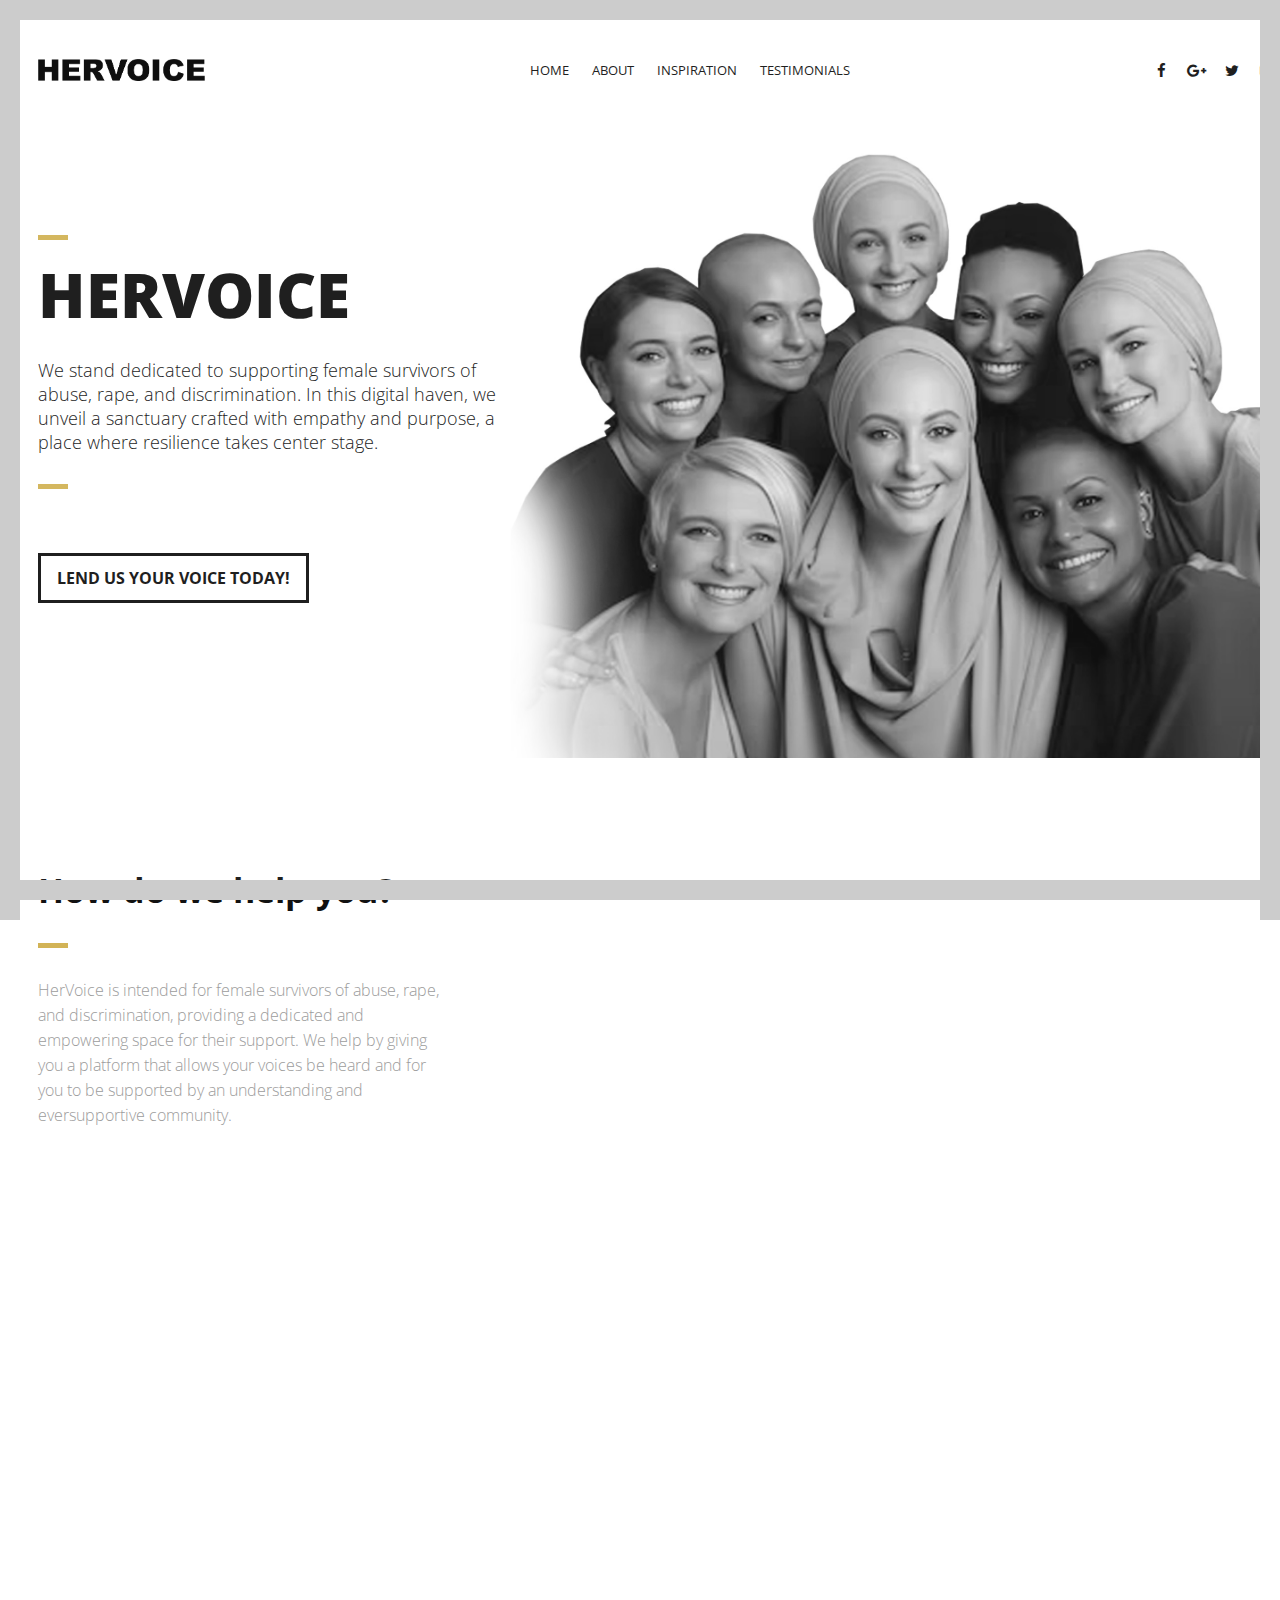
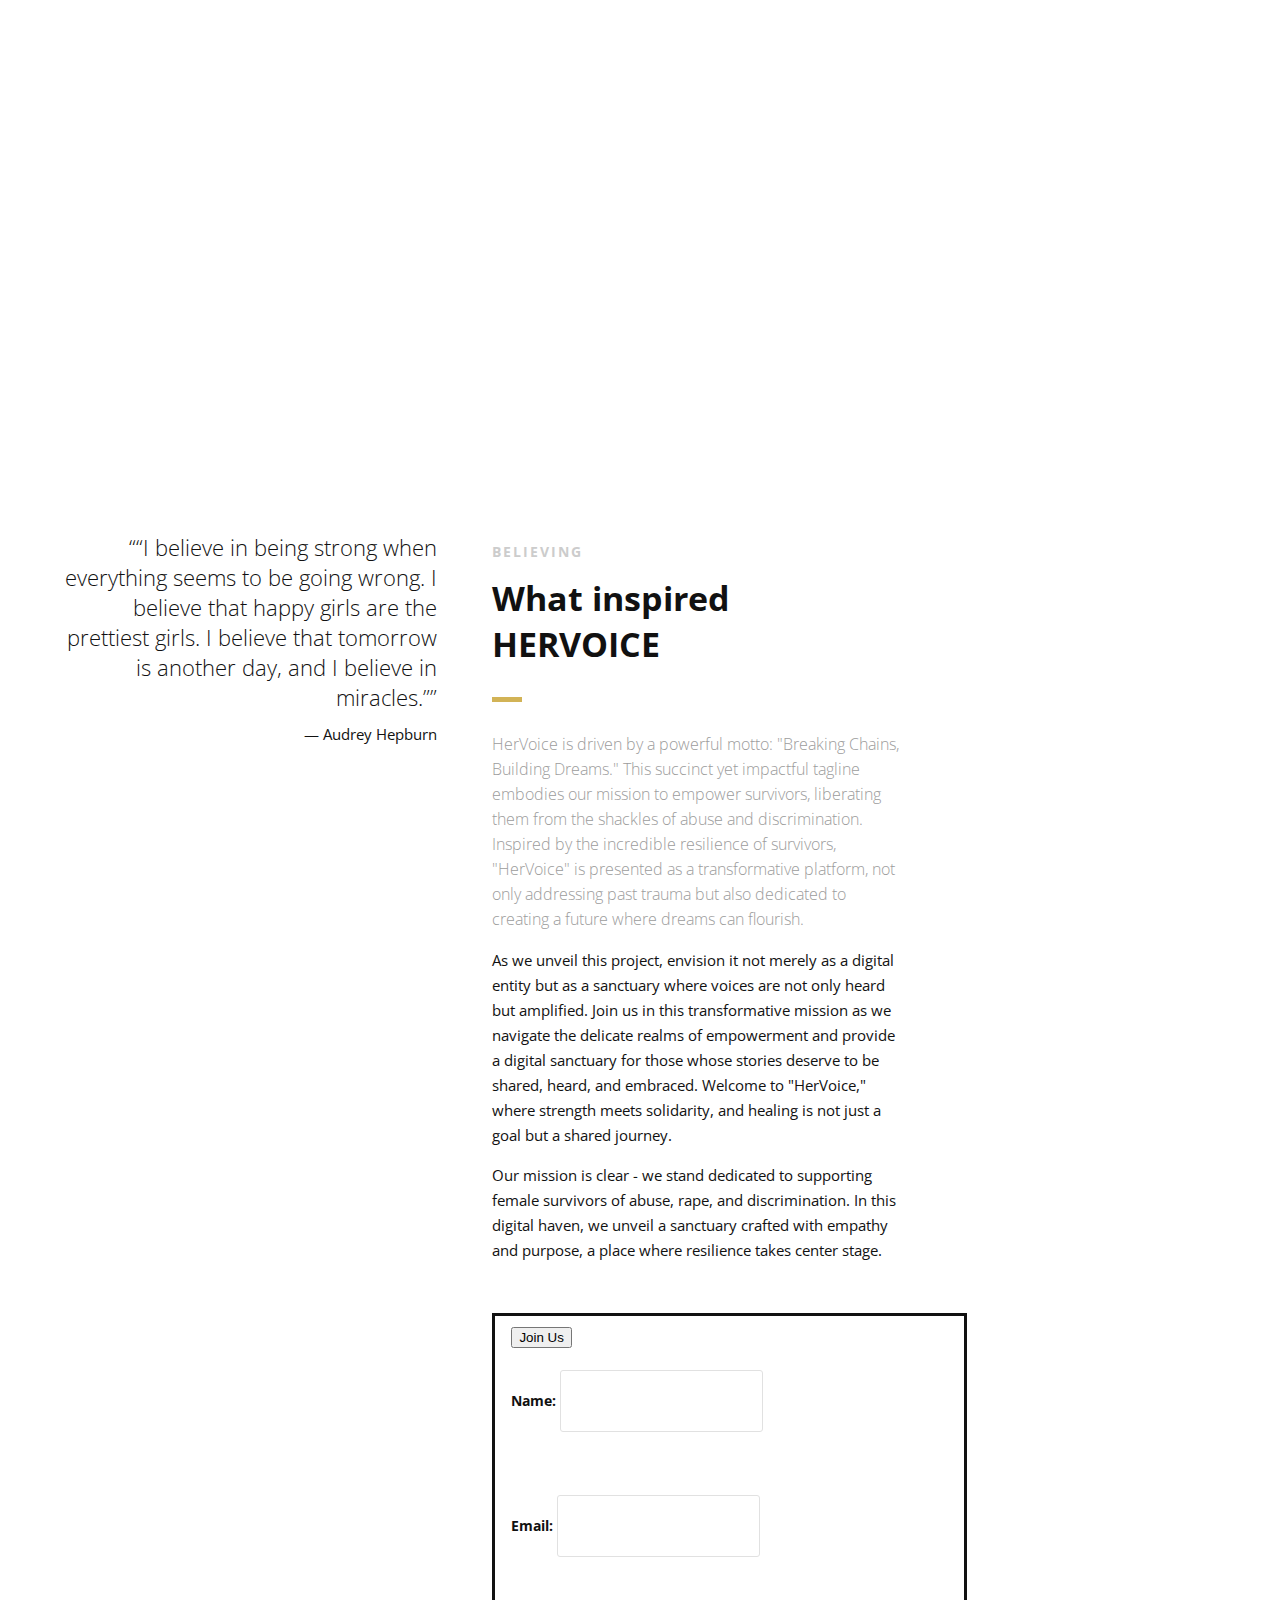
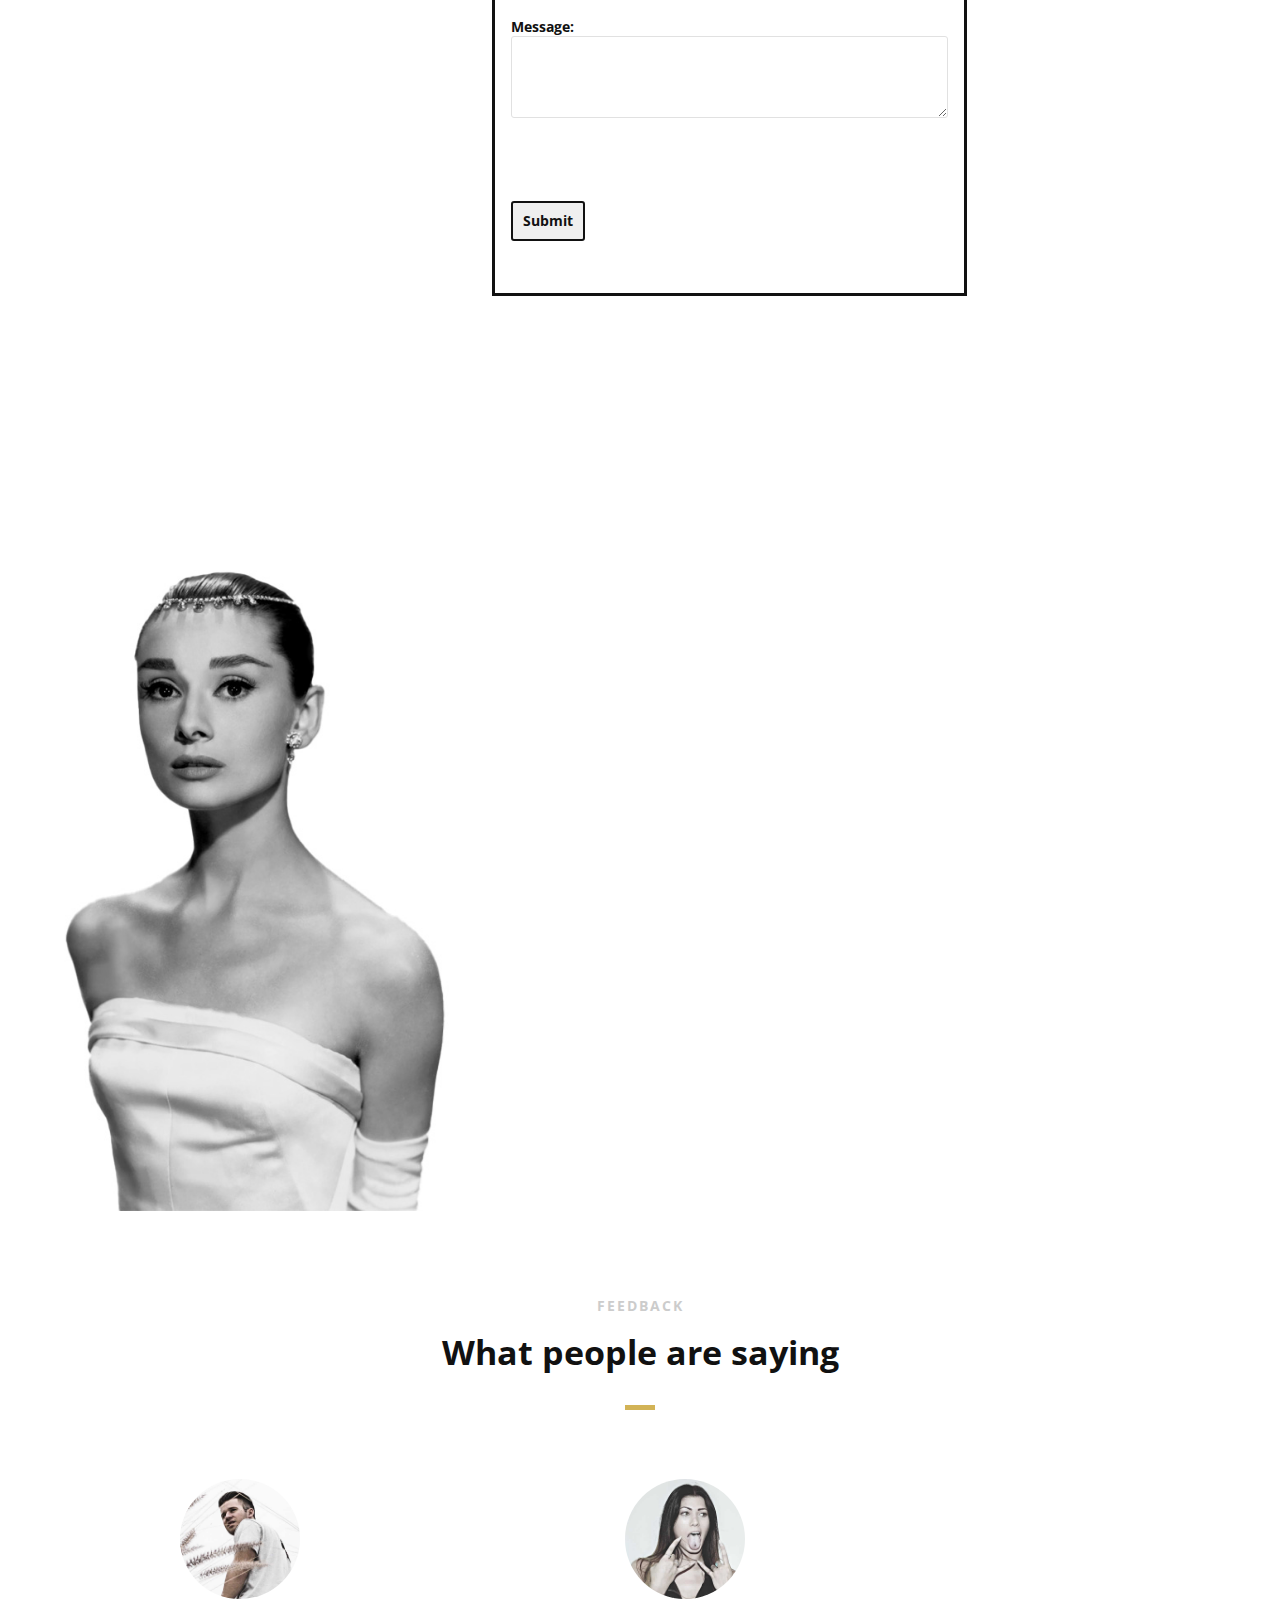
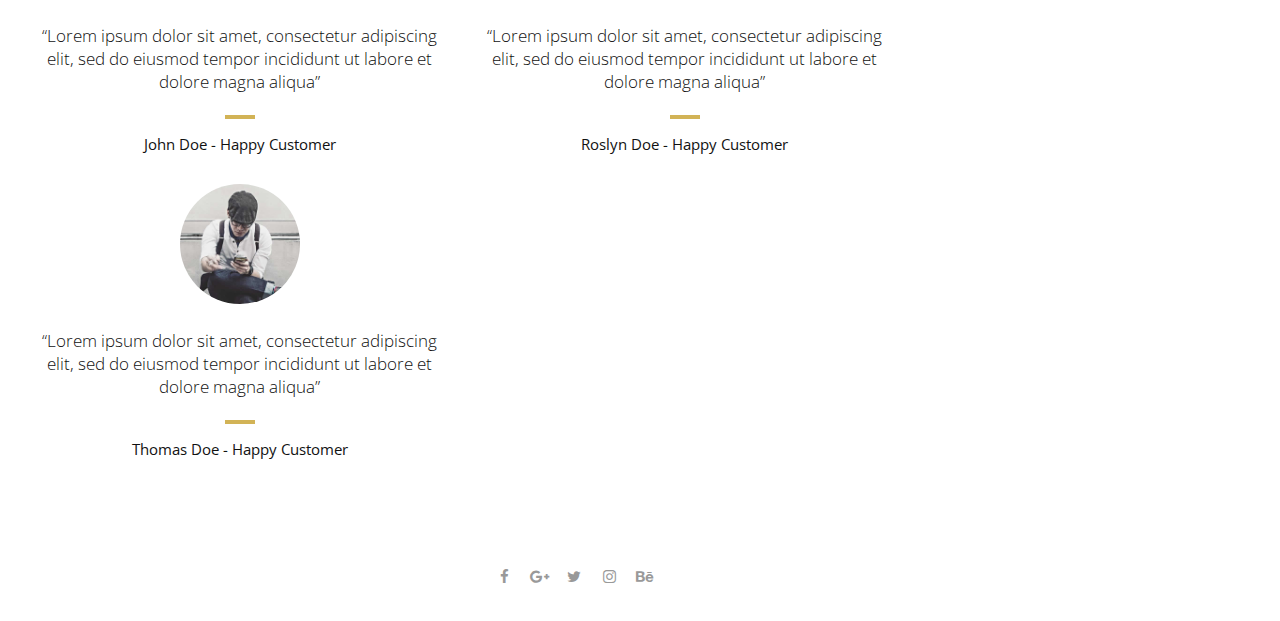
==== commit 7dc27e3c: "files" ====
--- a/index.html
+++ b/index.html
@@ -267,7 +267,7 @@
                     <!-- Just replace the Video ID "UYJ5IjBRlW8" with the ID of your video on YouTube (Found within the URL) -->
                     <a href="#" data-videoid="UYJ5IjBRlW8" data-videosite="youtube" class="button video link-lightbox">
                     <button id="joinUsButton">Join Us</button>
-
+		    <br> <br>
 		    <form id="joinUsForm">
     <label for="name">Name:</label>
     <input type="text" id="name" name="name" required><br><br>
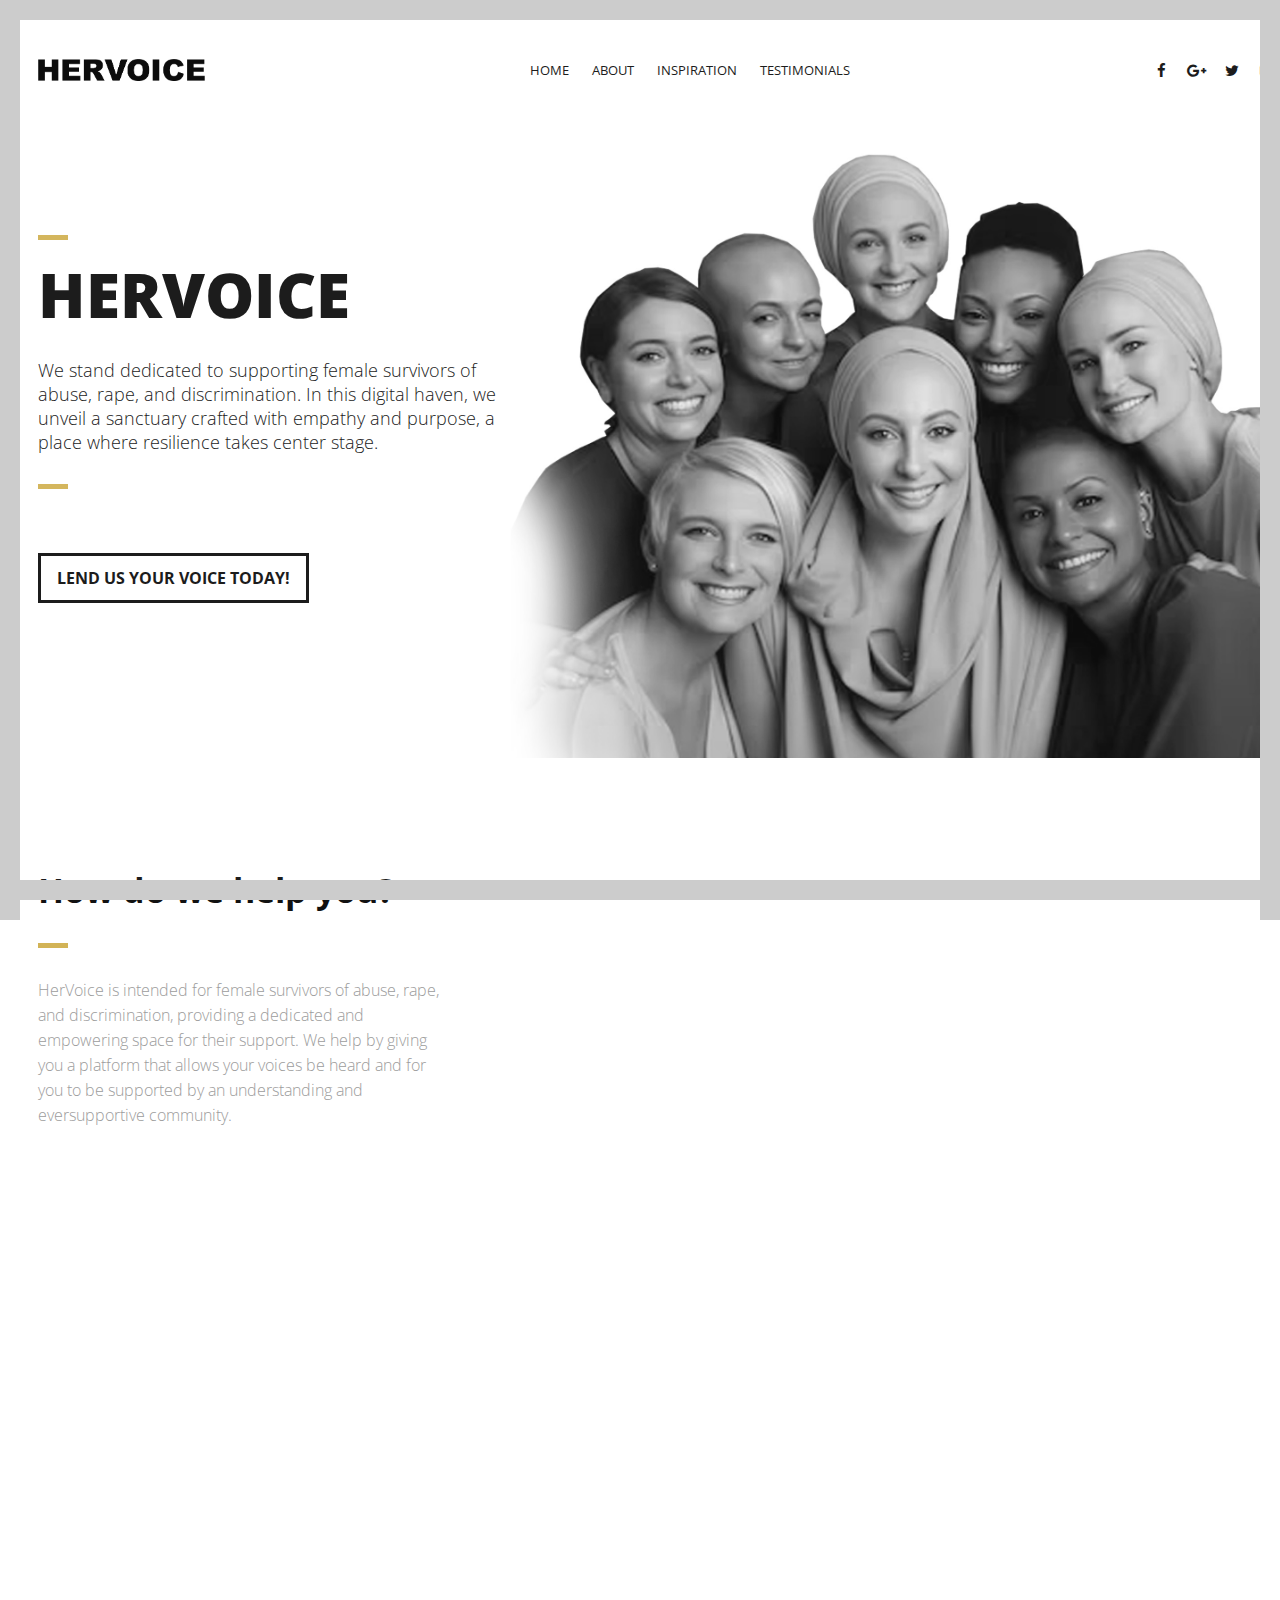
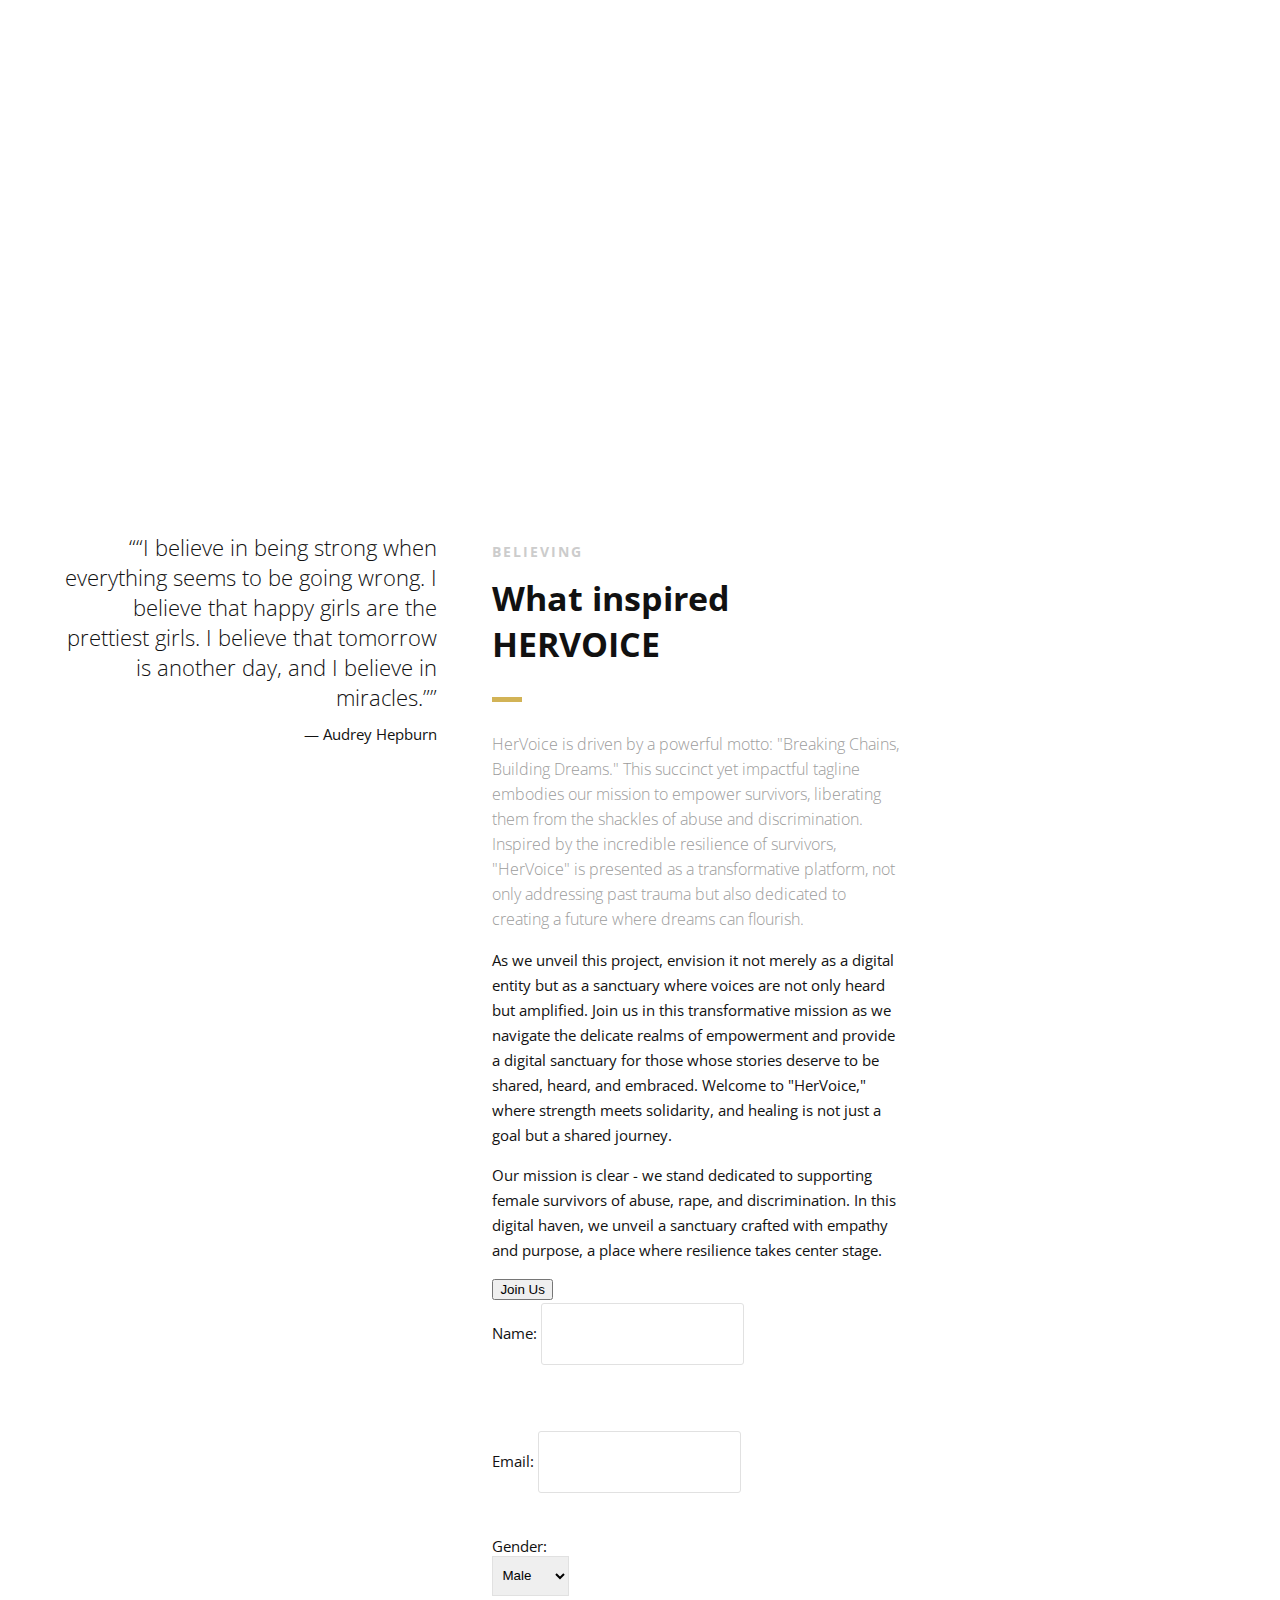
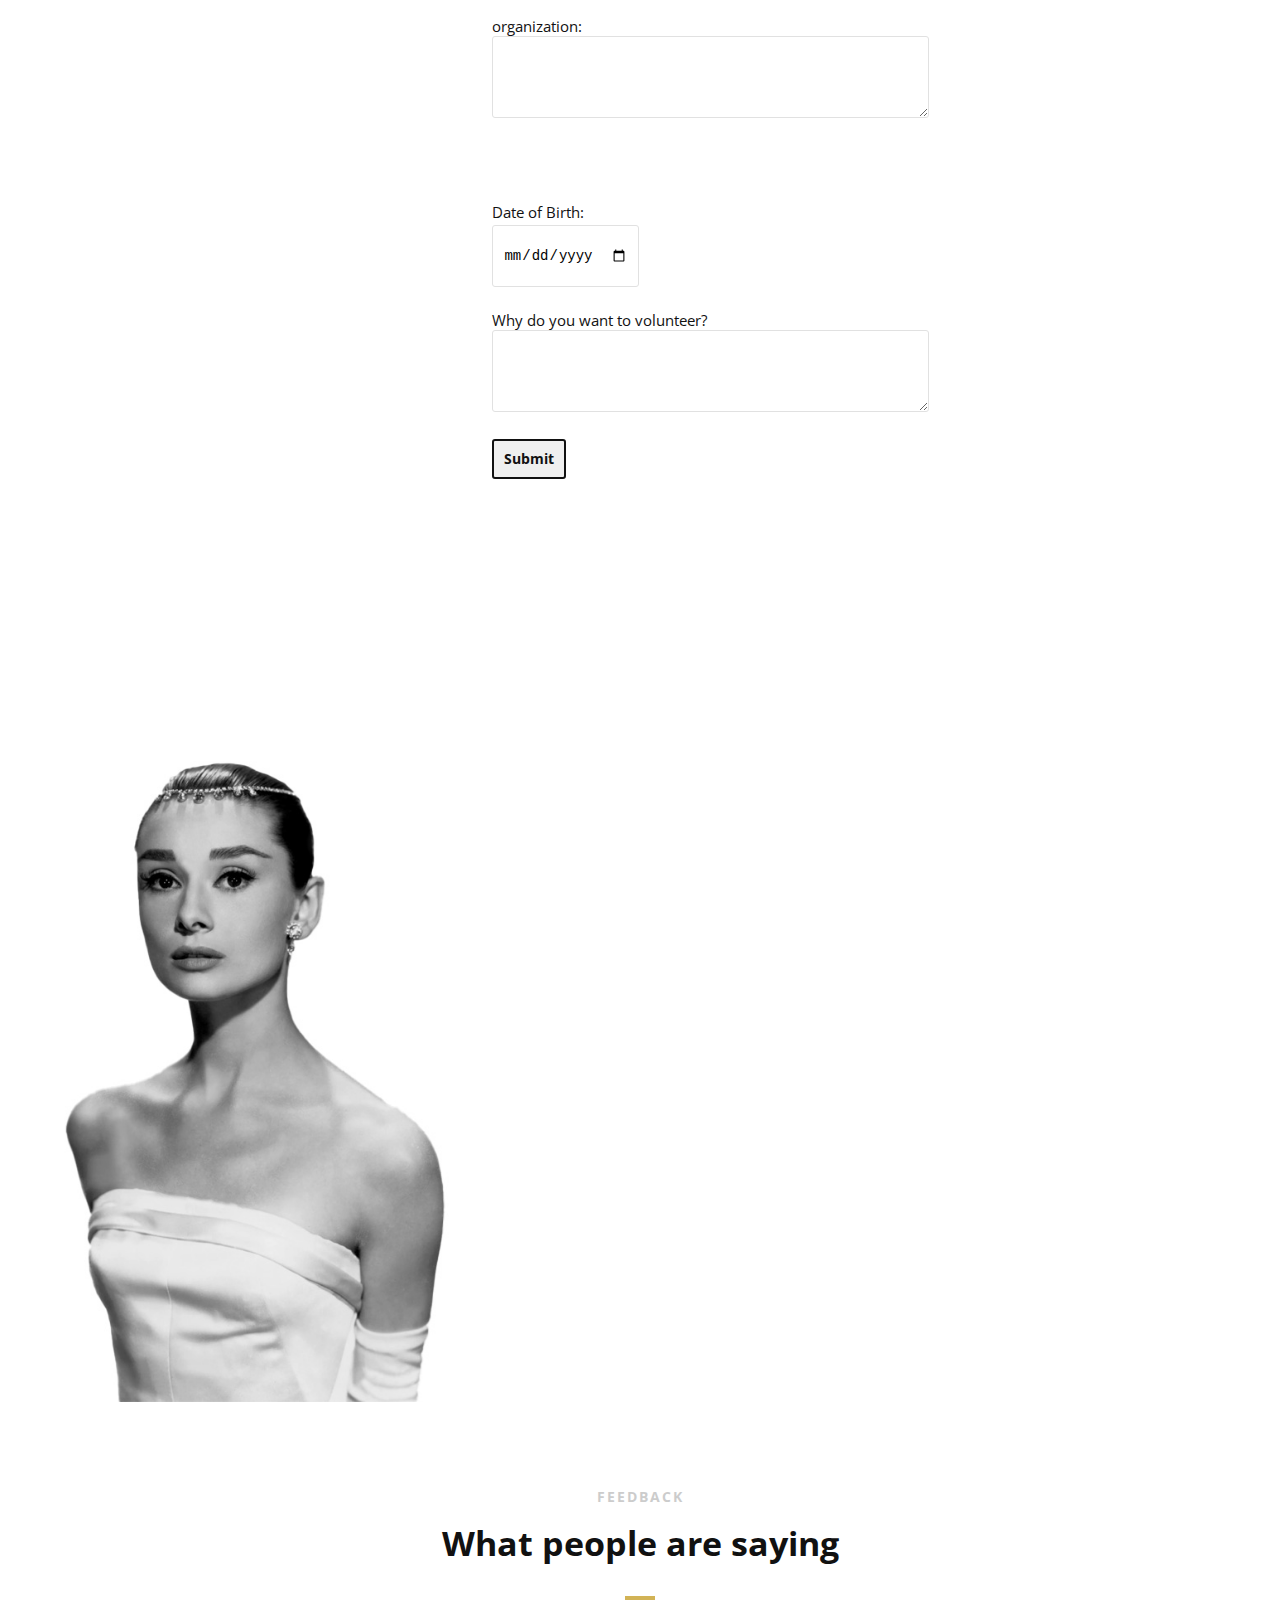
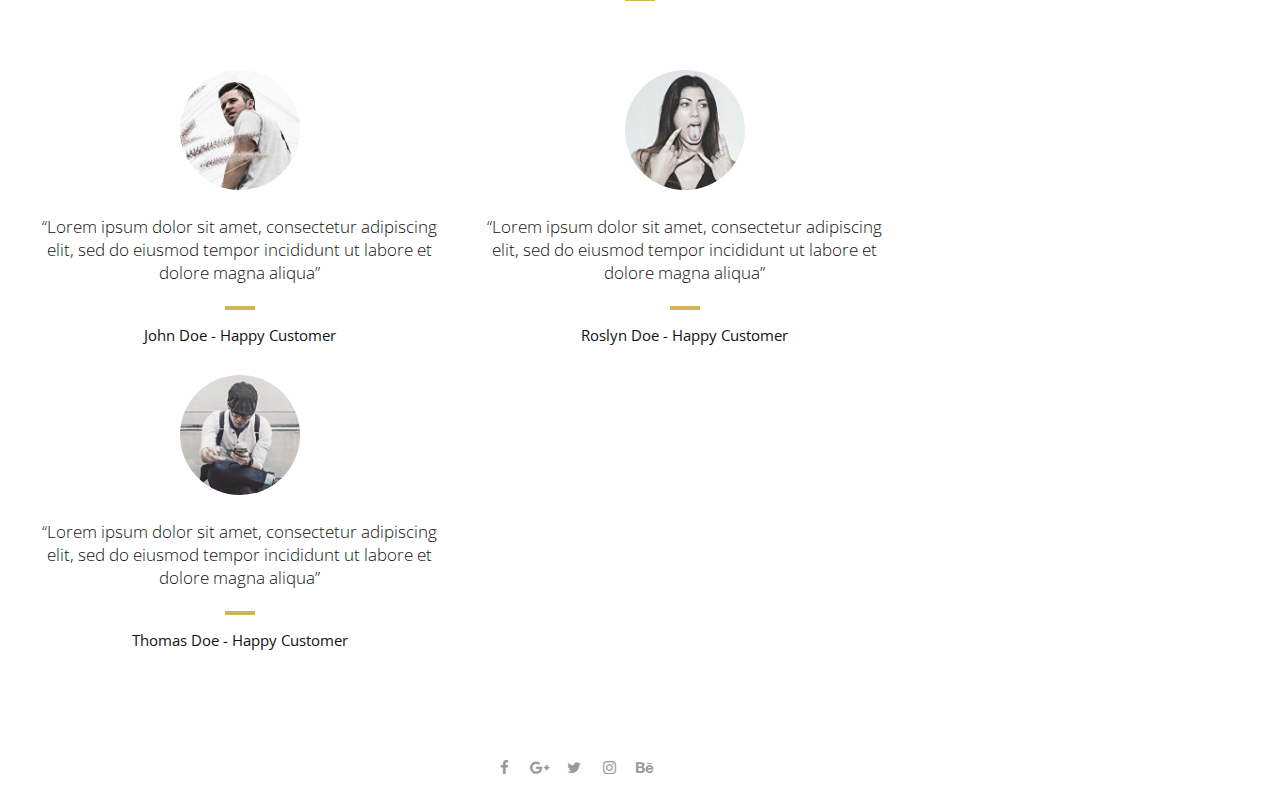
==== commit d3fc306f: "name" ====
--- a/index.html
+++ b/index.html
@@ -264,23 +264,34 @@
                         Our mission is clear - we stand dedicated to supporting female survivors of abuse, rape, and discrimination. In this digital haven, we unveil a sanctuary crafted with empathy and purpose, a place where resilience takes center stage.
 
                     </p>
-                    <!-- Just replace the Video ID "UYJ5IjBRlW8" with the ID of your video on YouTube (Found within the URL) -->
-                    <a href="#" data-videoid="UYJ5IjBRlW8" data-videosite="youtube" class="button video link-lightbox">
-                    <button id="joinUsButton">Join Us</button>
-		    <br> <br>
-		    <form id="joinUsForm">
-    <label for="name">Name:</label>
-    <input type="text" id="name" name="name" required><br><br>
-    <br> <br>
-
-    <label for="email">Email:</label>
-    <input type="email" id="email" name="email" required><br><br>
-    <br> <br>
-
-    <label for="message">Message:</label><br>
-    <textarea id="message" name="message" rows="4" cols="50" required></textarea><br><br>
+
+		    <div id="join-us-button-container"></div>
+                        <button id="joinUsButton">Join Us</button>
+                        <form id="join-us-form" style="display: name;">
+                            <!-- Your form fields here -->
+                            <label for="name">Name:</label>
+                            <input type="text" id="name" name="name" required><br><br>
+                            <br> <br>
+                            <label for="email">Email:</label>
+                            <input type="email" id="email" name="email" required><br><br>
+                            <br>
+			    <label for="gender">Gender:</label><br>
+                            <select id="gender" name="gender">
+                            <option value="male">Male</option>
+                            <option value="female">Female</option>
+                            <option value="other">Other</option>
+                            </select><br>
+                            <br>
+                            <label for="organization">organization:</label><br>
+    <textarea id="organization" name="organization" rows="4" cols="50" required></textarea><br><br>
     <br> <br>
             <br>
+	    <label for="dob">Date of Birth:</label><br>
+<input type="date" id="dob" name="dob" required><br>
+<br>
+	    <label for="reason">Why do you want to volunteer?</label><br>
+<textarea id="reason" name="reason" rows="4" cols="50" required></textarea><br>
+<br>
 
     <input type="submit" value="Submit">
 </form>
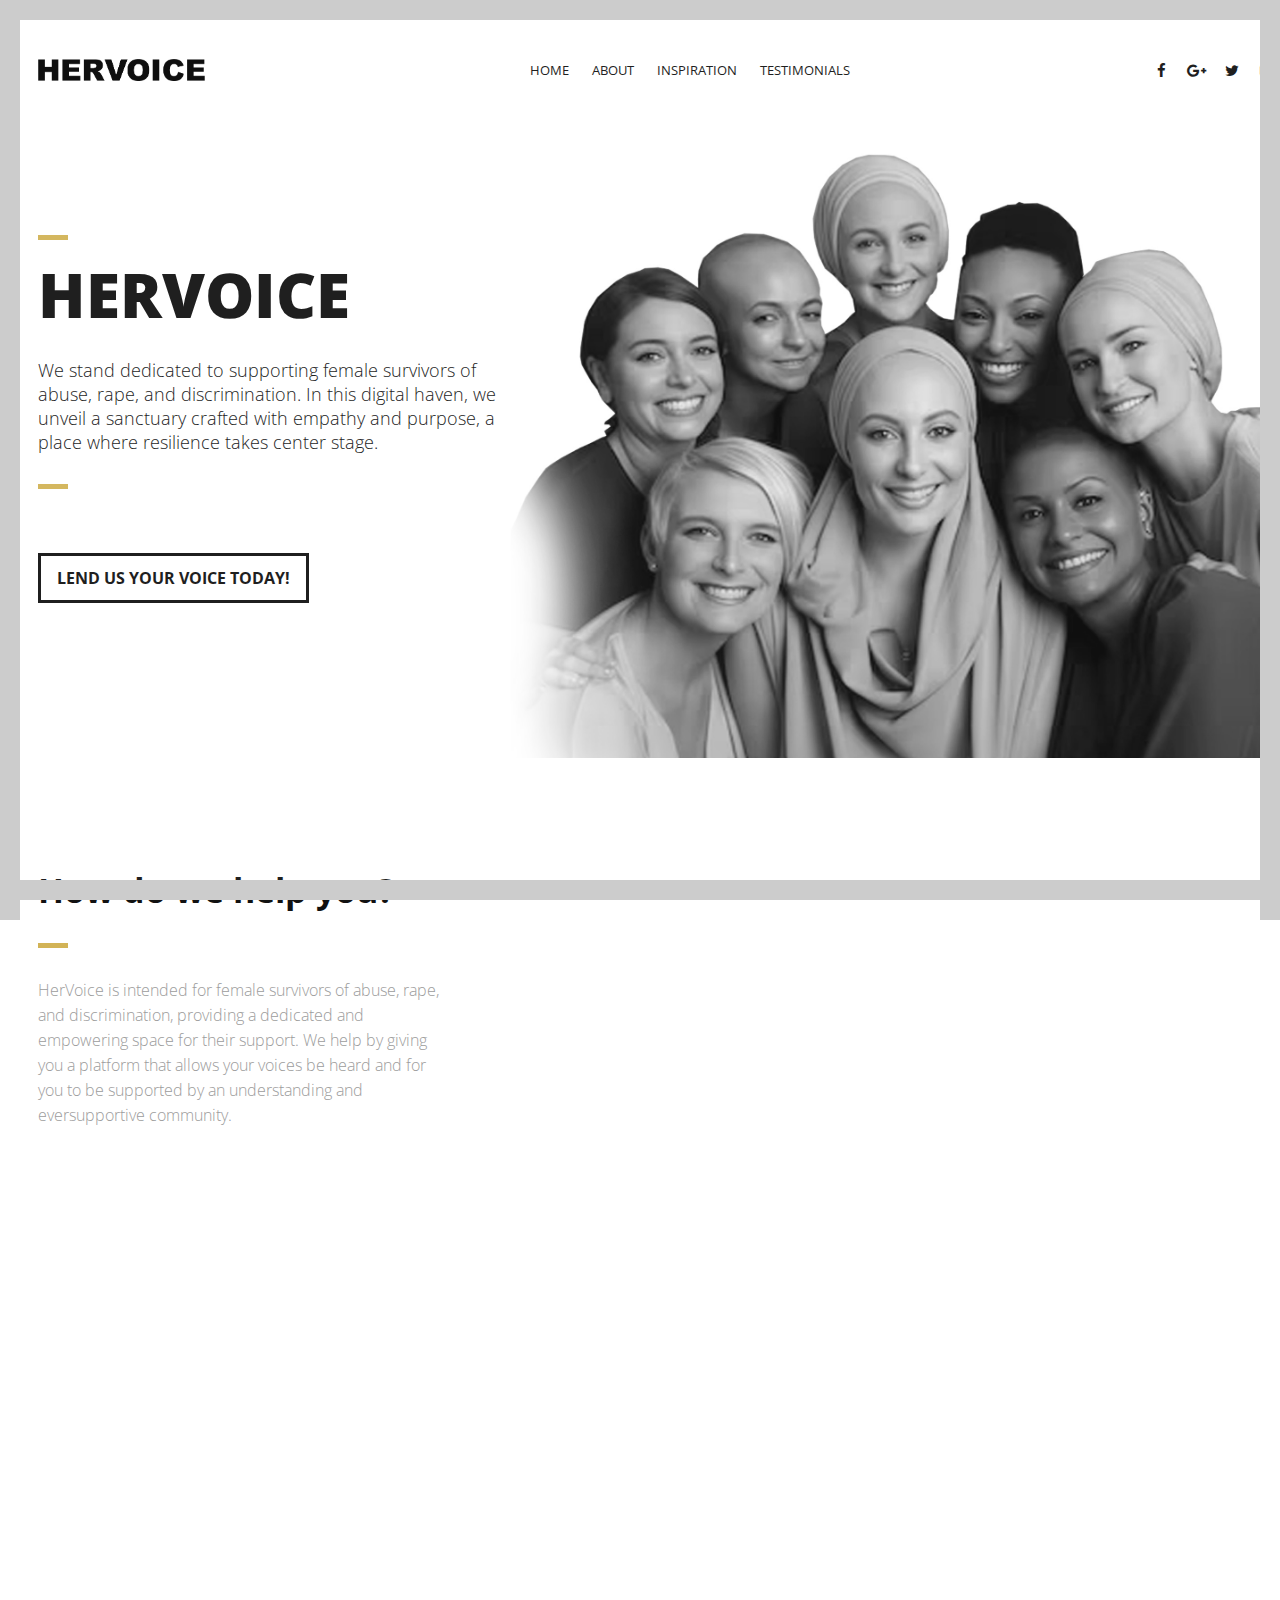
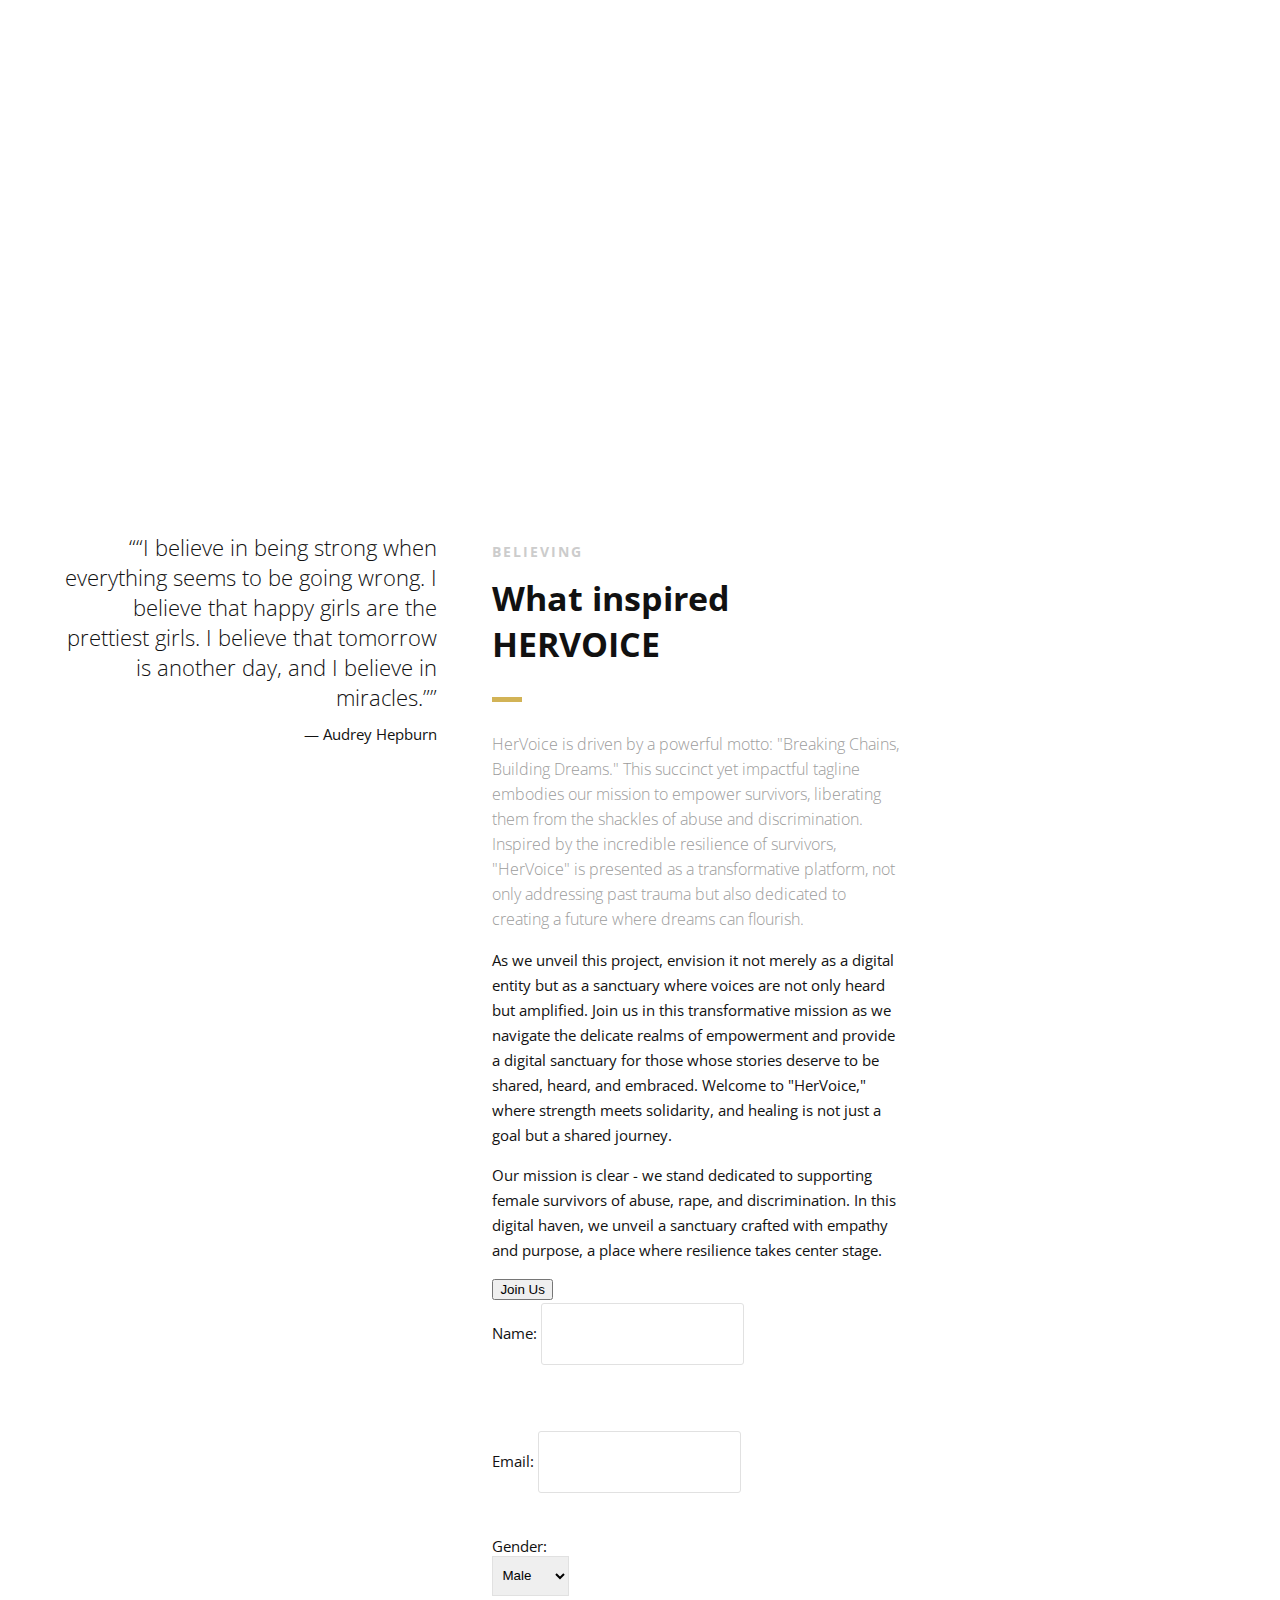
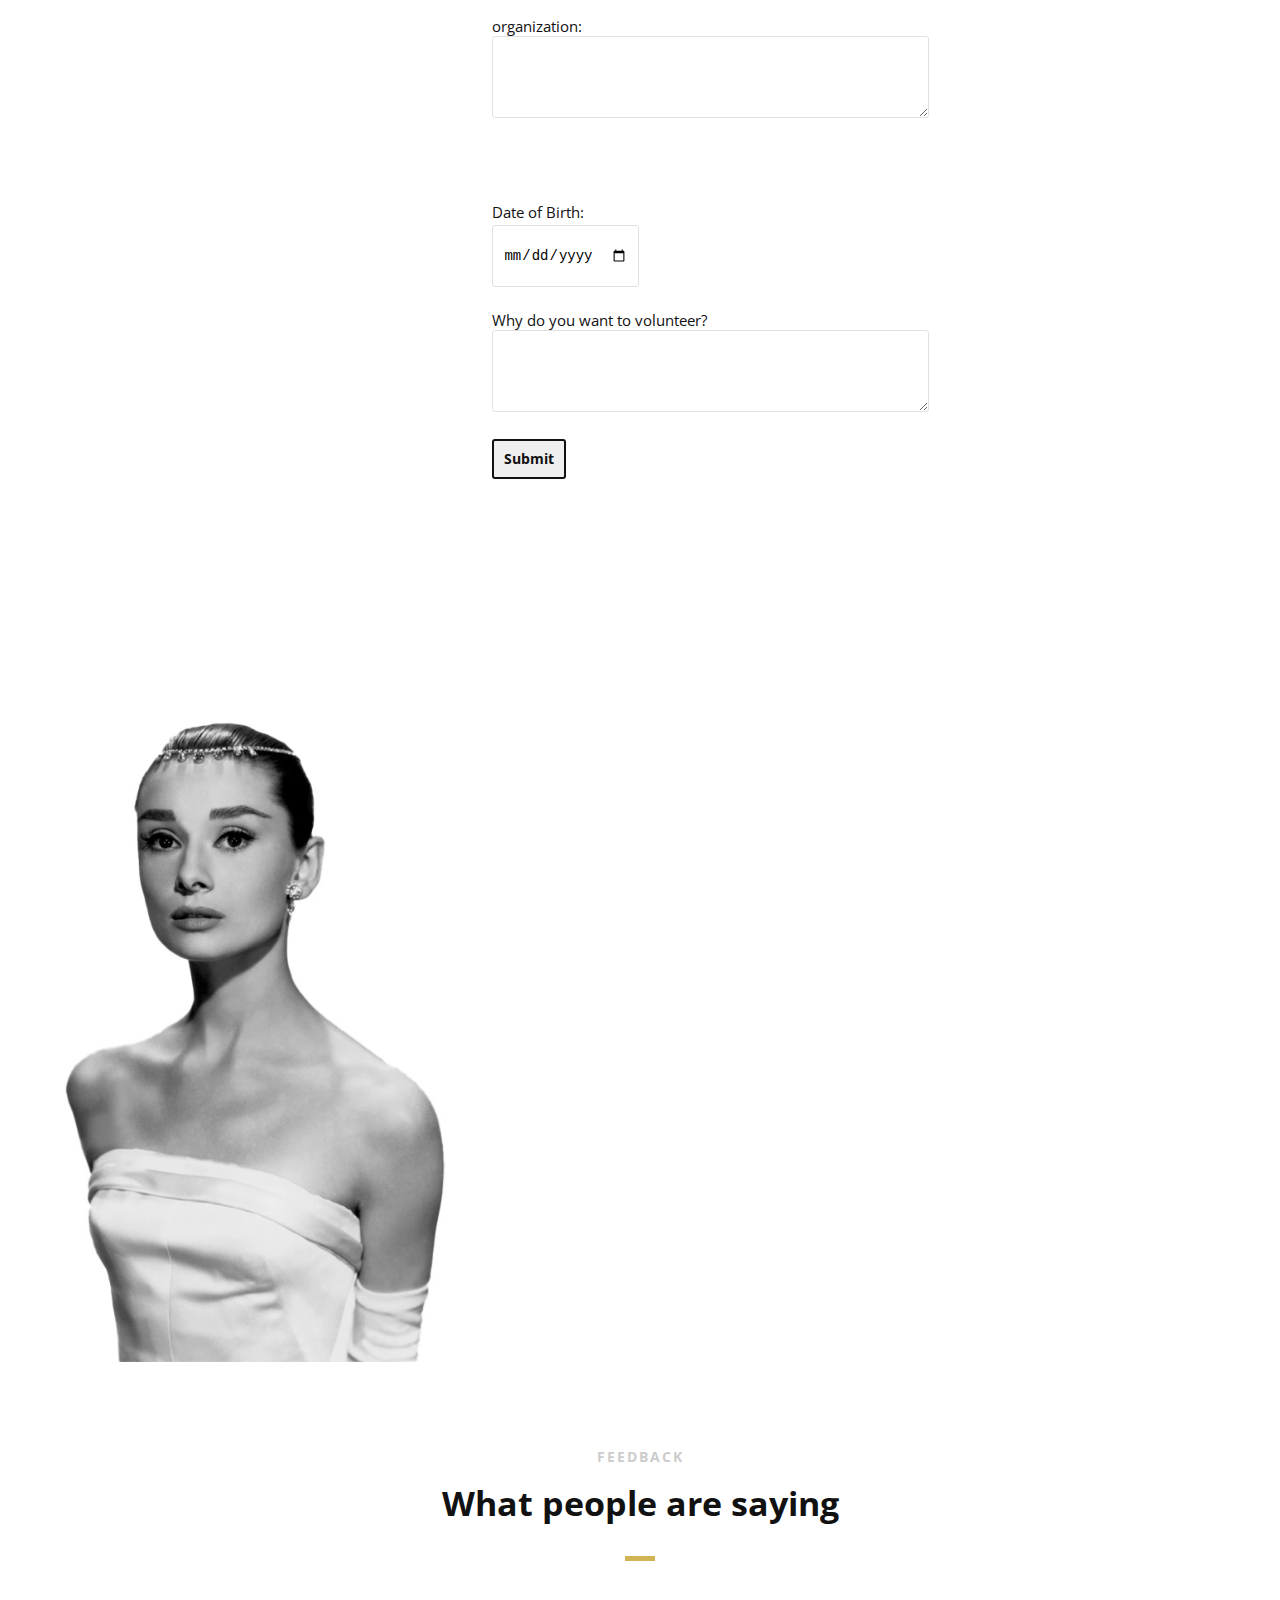
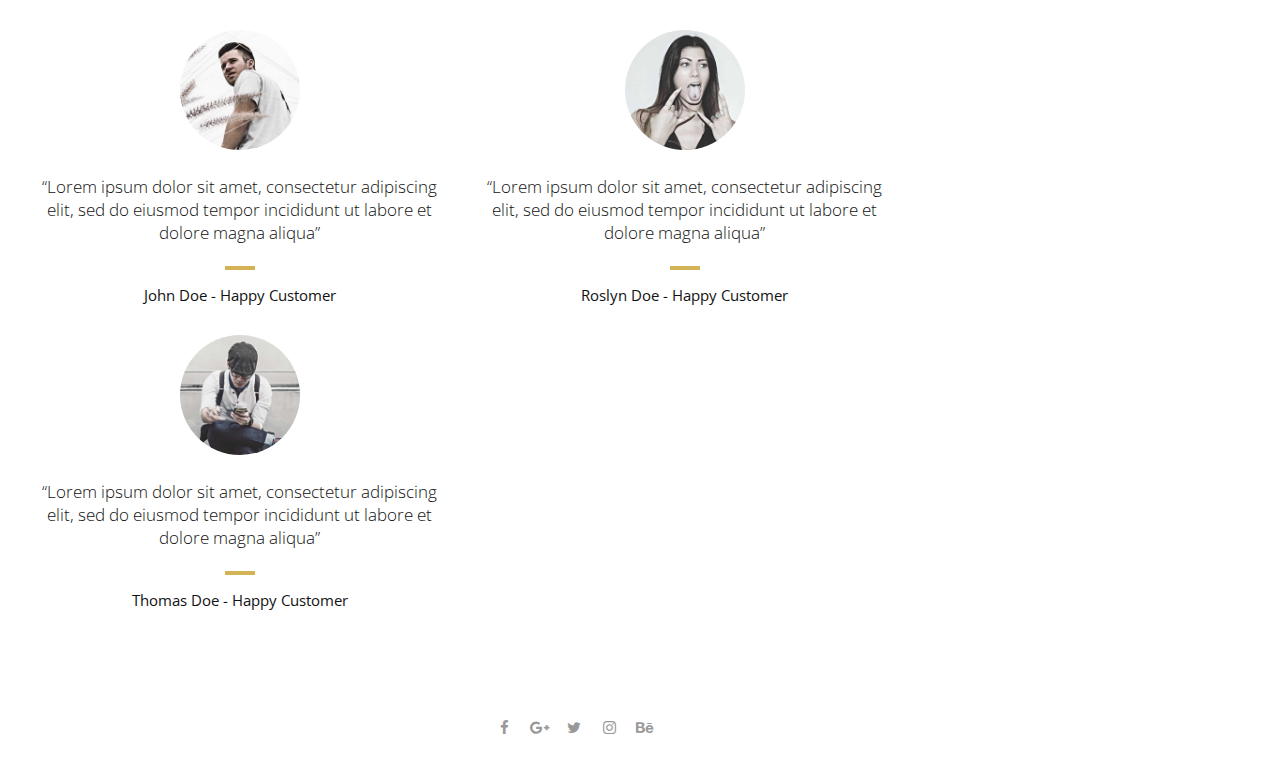
==== commit a7c29615: "Update index.html" ====
--- a/index.html
+++ b/index.html
@@ -266,8 +266,8 @@
                     </p>
 
 		    <div id="join-us-button-container"></div>
-                        <button id="joinUsButton">Join Us</button>
-                        <form id="join-us-form" style="display: name;">
+                    <button id="joinUsButton">Join Us</button>
+                    <form id="join-us-form" style="display: name;">
                             <!-- Your form fields here -->
                             <label for="name">Name:</label>
                             <input type="text" id="name" name="name" required><br><br>
@@ -295,7 +295,6 @@
 
     <input type="submit" value="Submit">
 </form>
-<br> <br>
                     </a>
                 </div>
                 <!--End Content Right Side-->
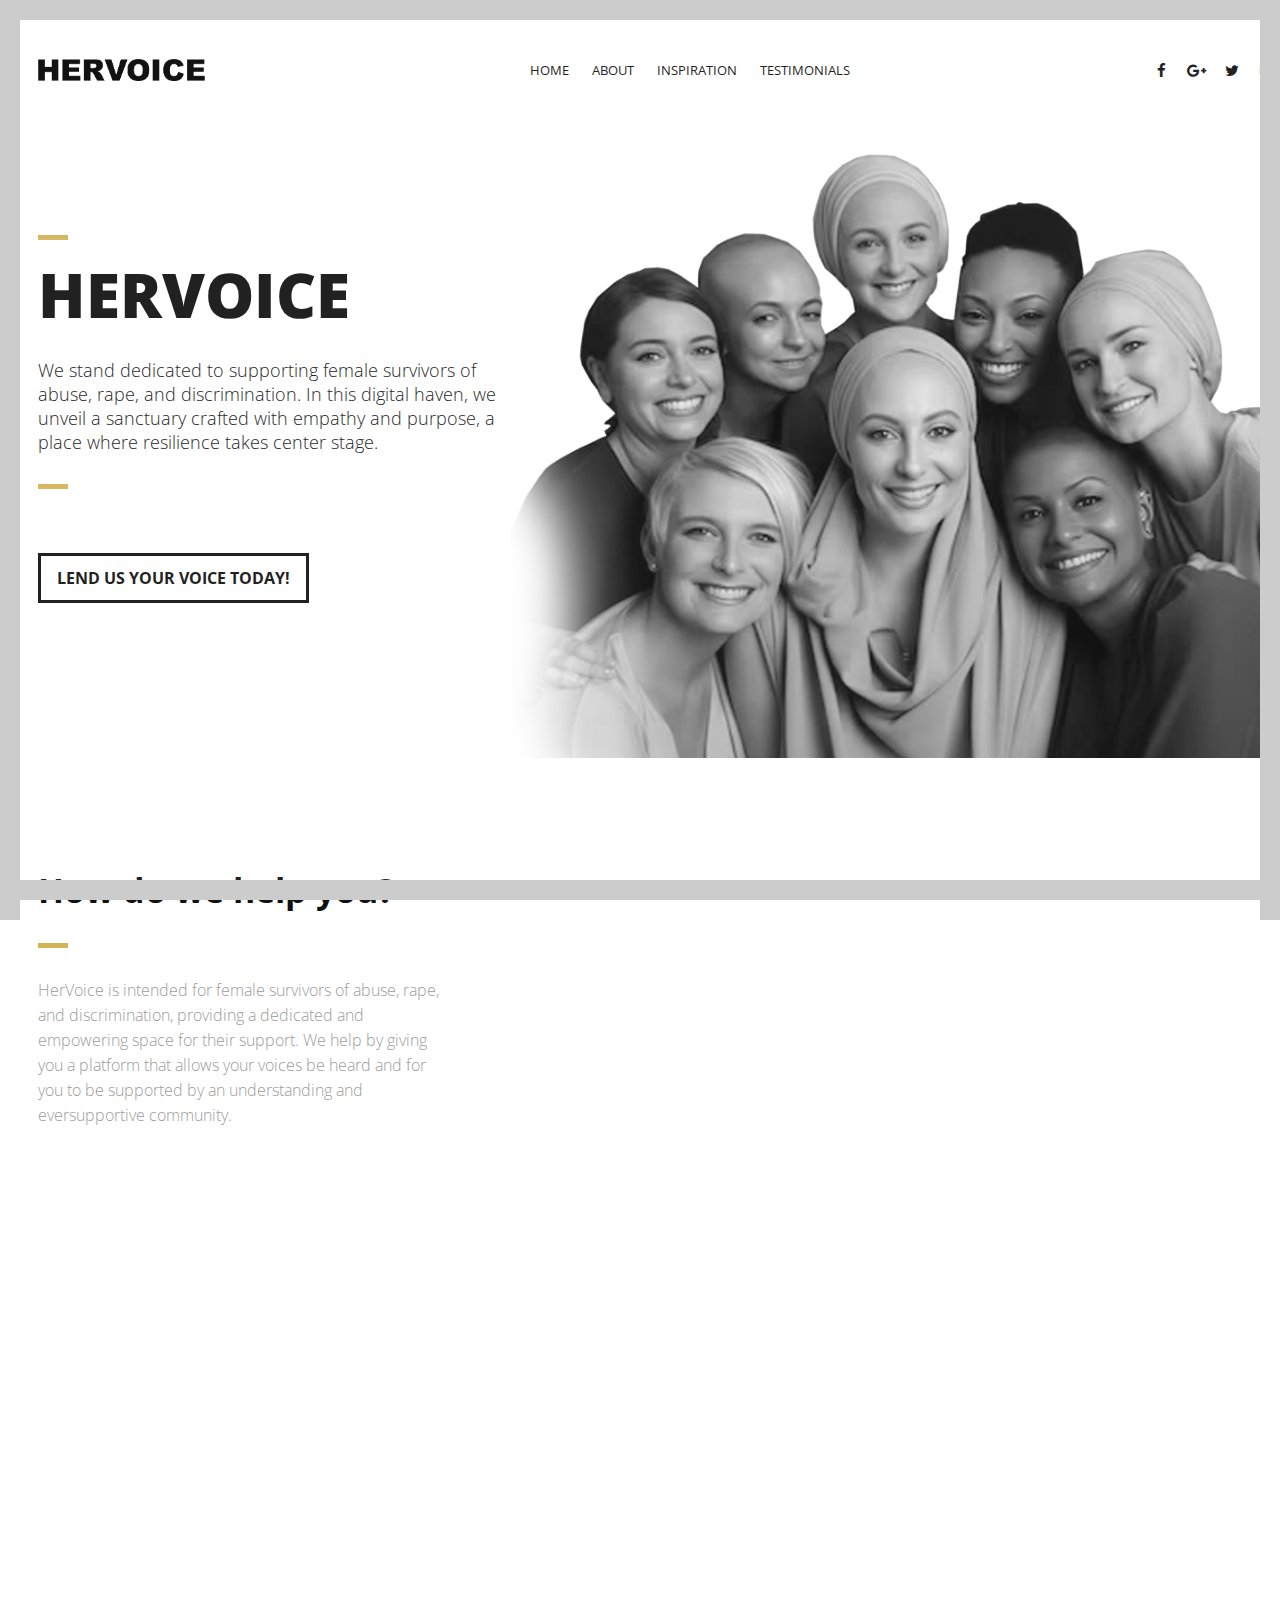
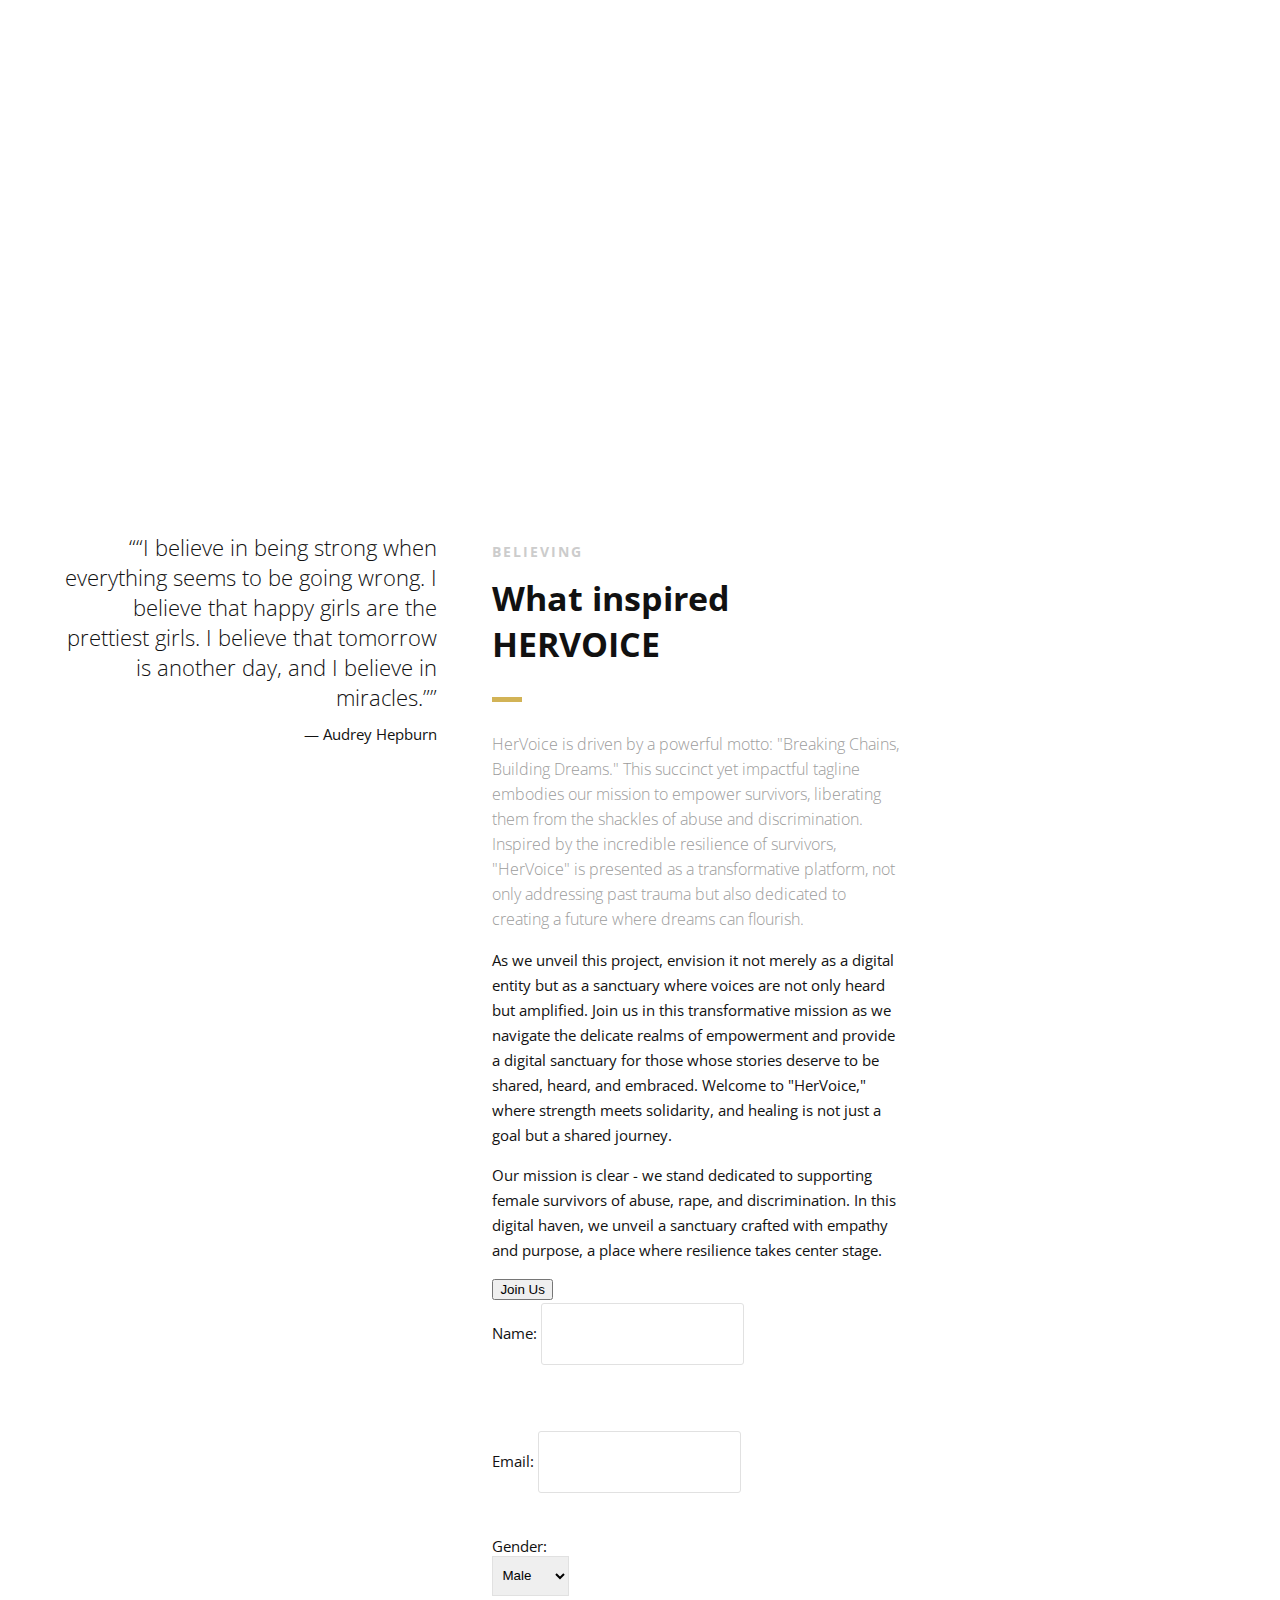
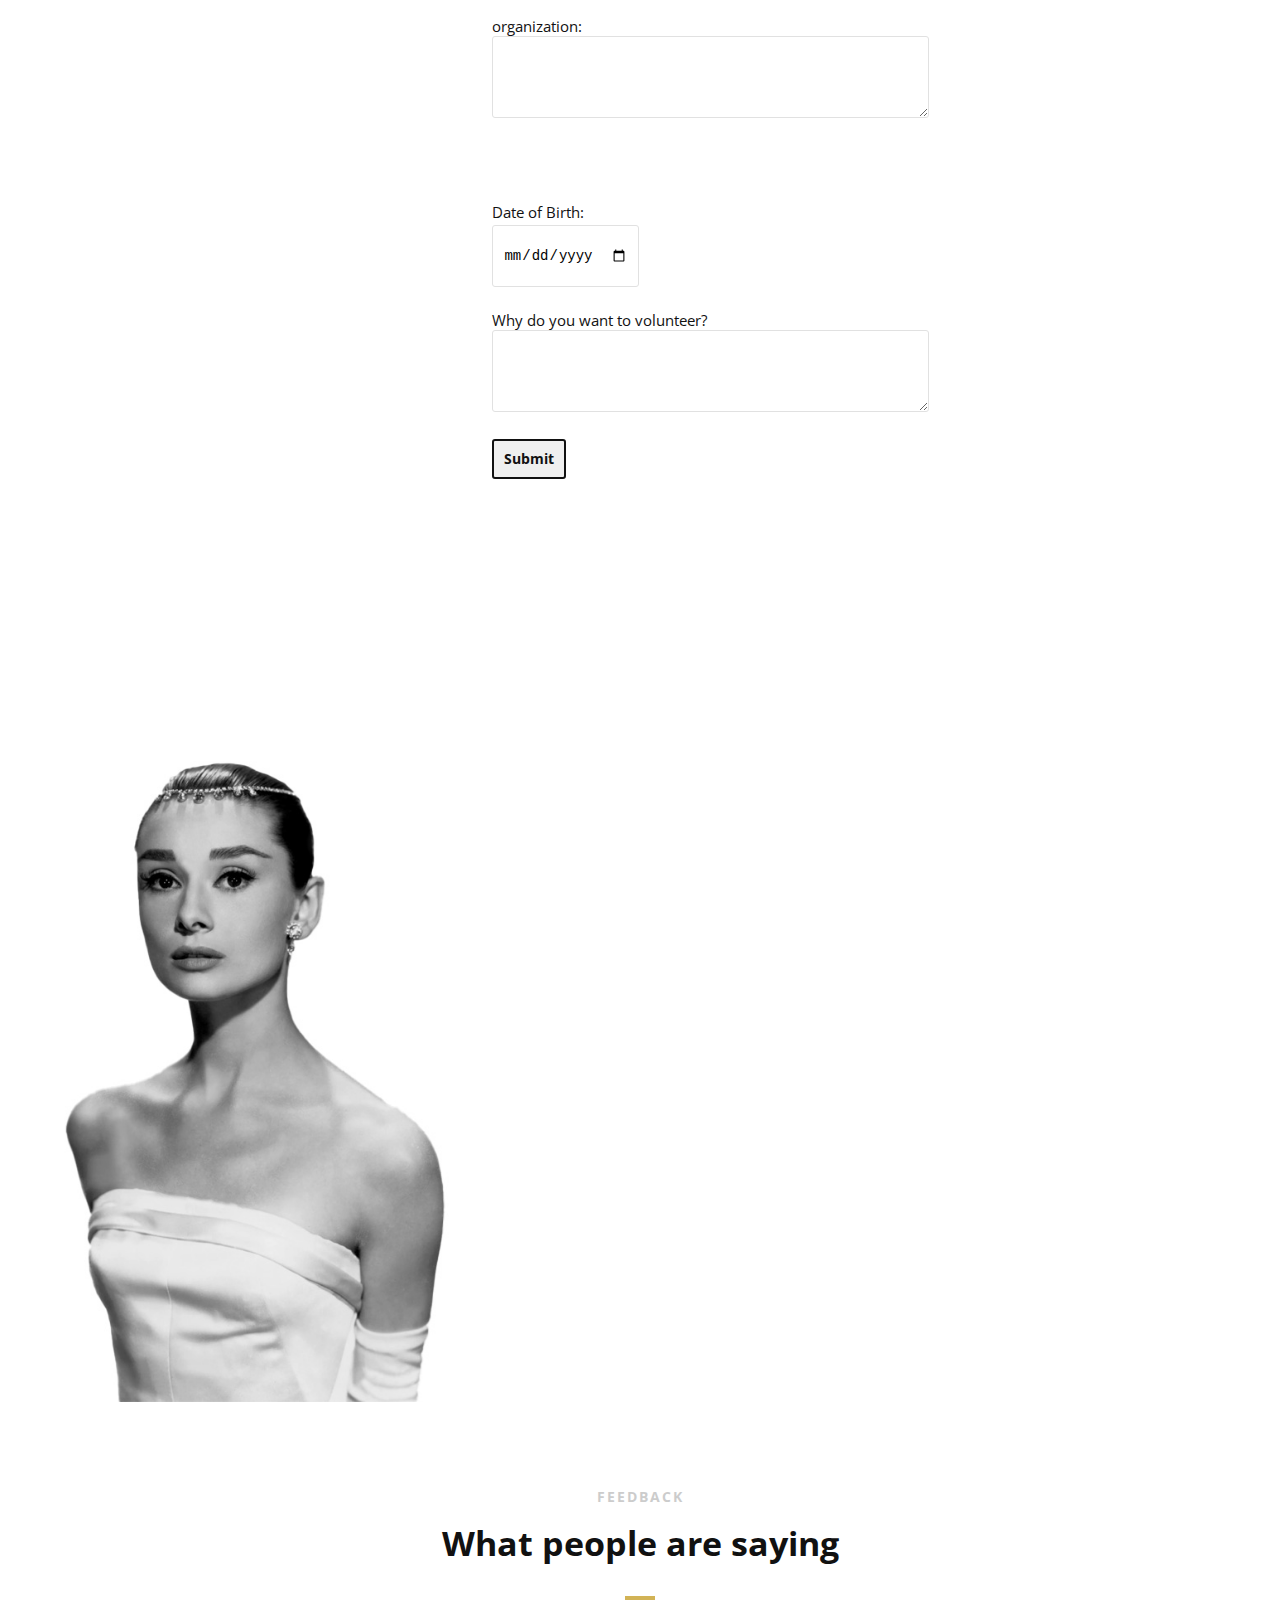
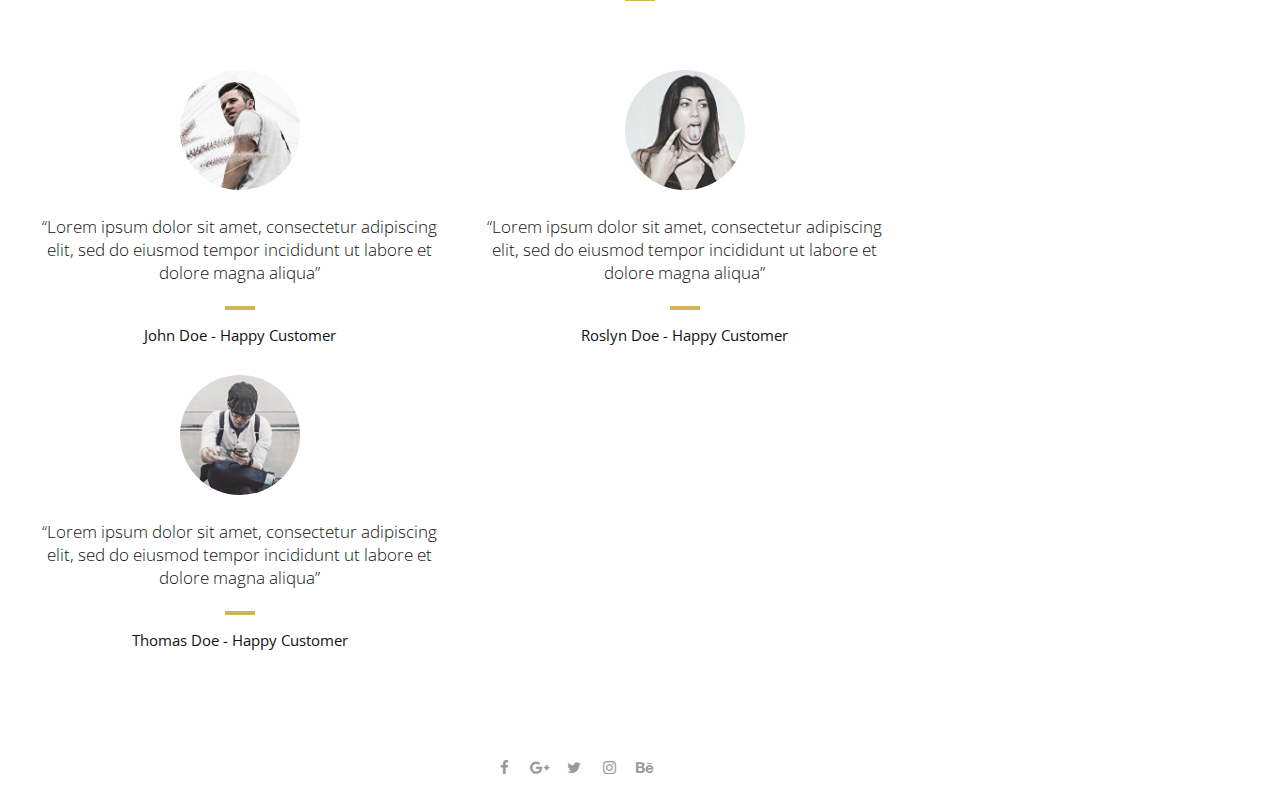
==== commit ad411d75: "files" ====
--- a/index.html
+++ b/index.html
@@ -264,7 +264,6 @@
                         Our mission is clear - we stand dedicated to supporting female survivors of abuse, rape, and discrimination. In this digital haven, we unveil a sanctuary crafted with empathy and purpose, a place where resilience takes center stage.
 
                     </p>
-
 		    <div id="join-us-button-container"></div>
                     <button id="joinUsButton">Join Us</button>
                     <form id="join-us-form" style="display: name;">
@@ -282,9 +281,10 @@
                             <option value="other">Other</option>
                             </select><br>
                             <br>
+
                             <label for="organization">organization:</label><br>
-    <textarea id="organization" name="organization" rows="4" cols="50" required></textarea><br><br>
-    <br> <br>
+                            <textarea id="organization" name="organization" rows="4" cols="50" required></textarea><br><br>
+                          <br> <br>
             <br>
 	    <label for="dob">Date of Birth:</label><br>
 <input type="date" id="dob" name="dob" required><br>
@@ -295,6 +295,7 @@
 
     <input type="submit" value="Submit">
 </form>
+<br> <br>
                     </a>
                 </div>
                 <!--End Content Right Side-->
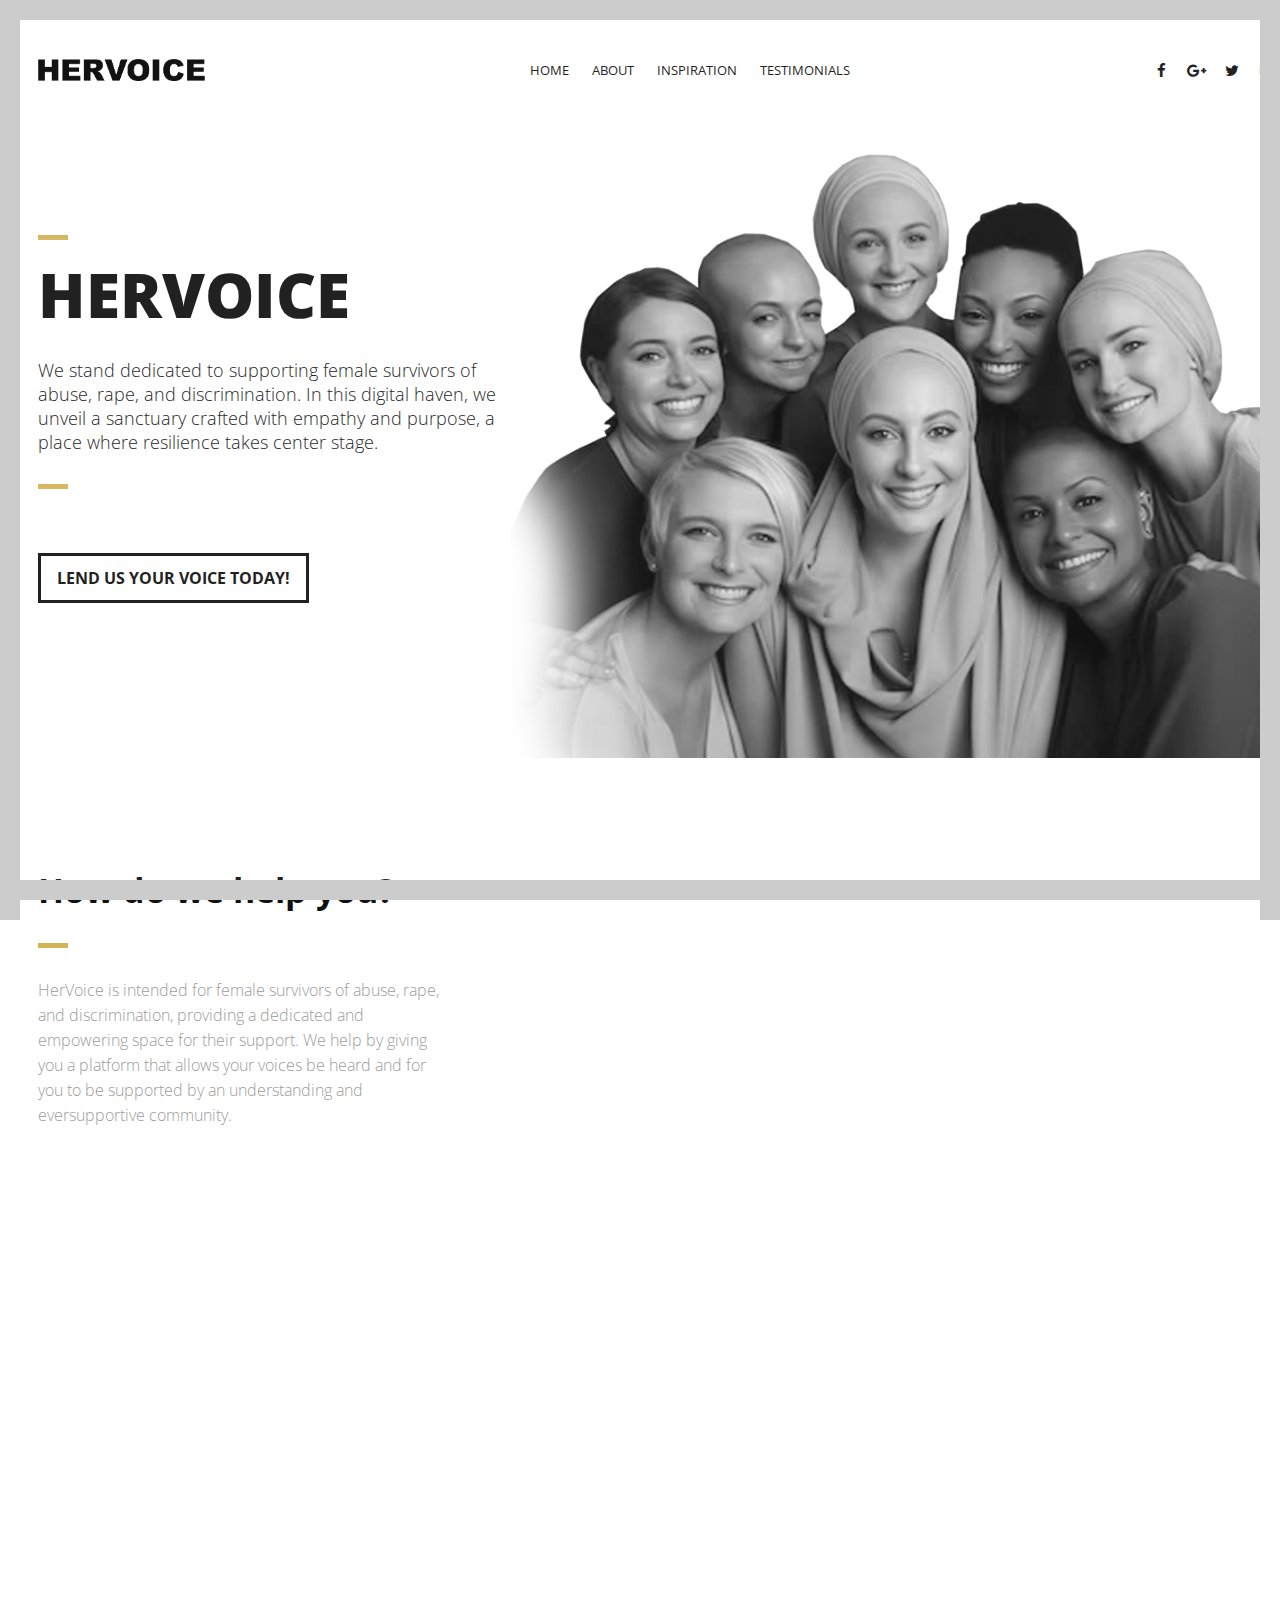
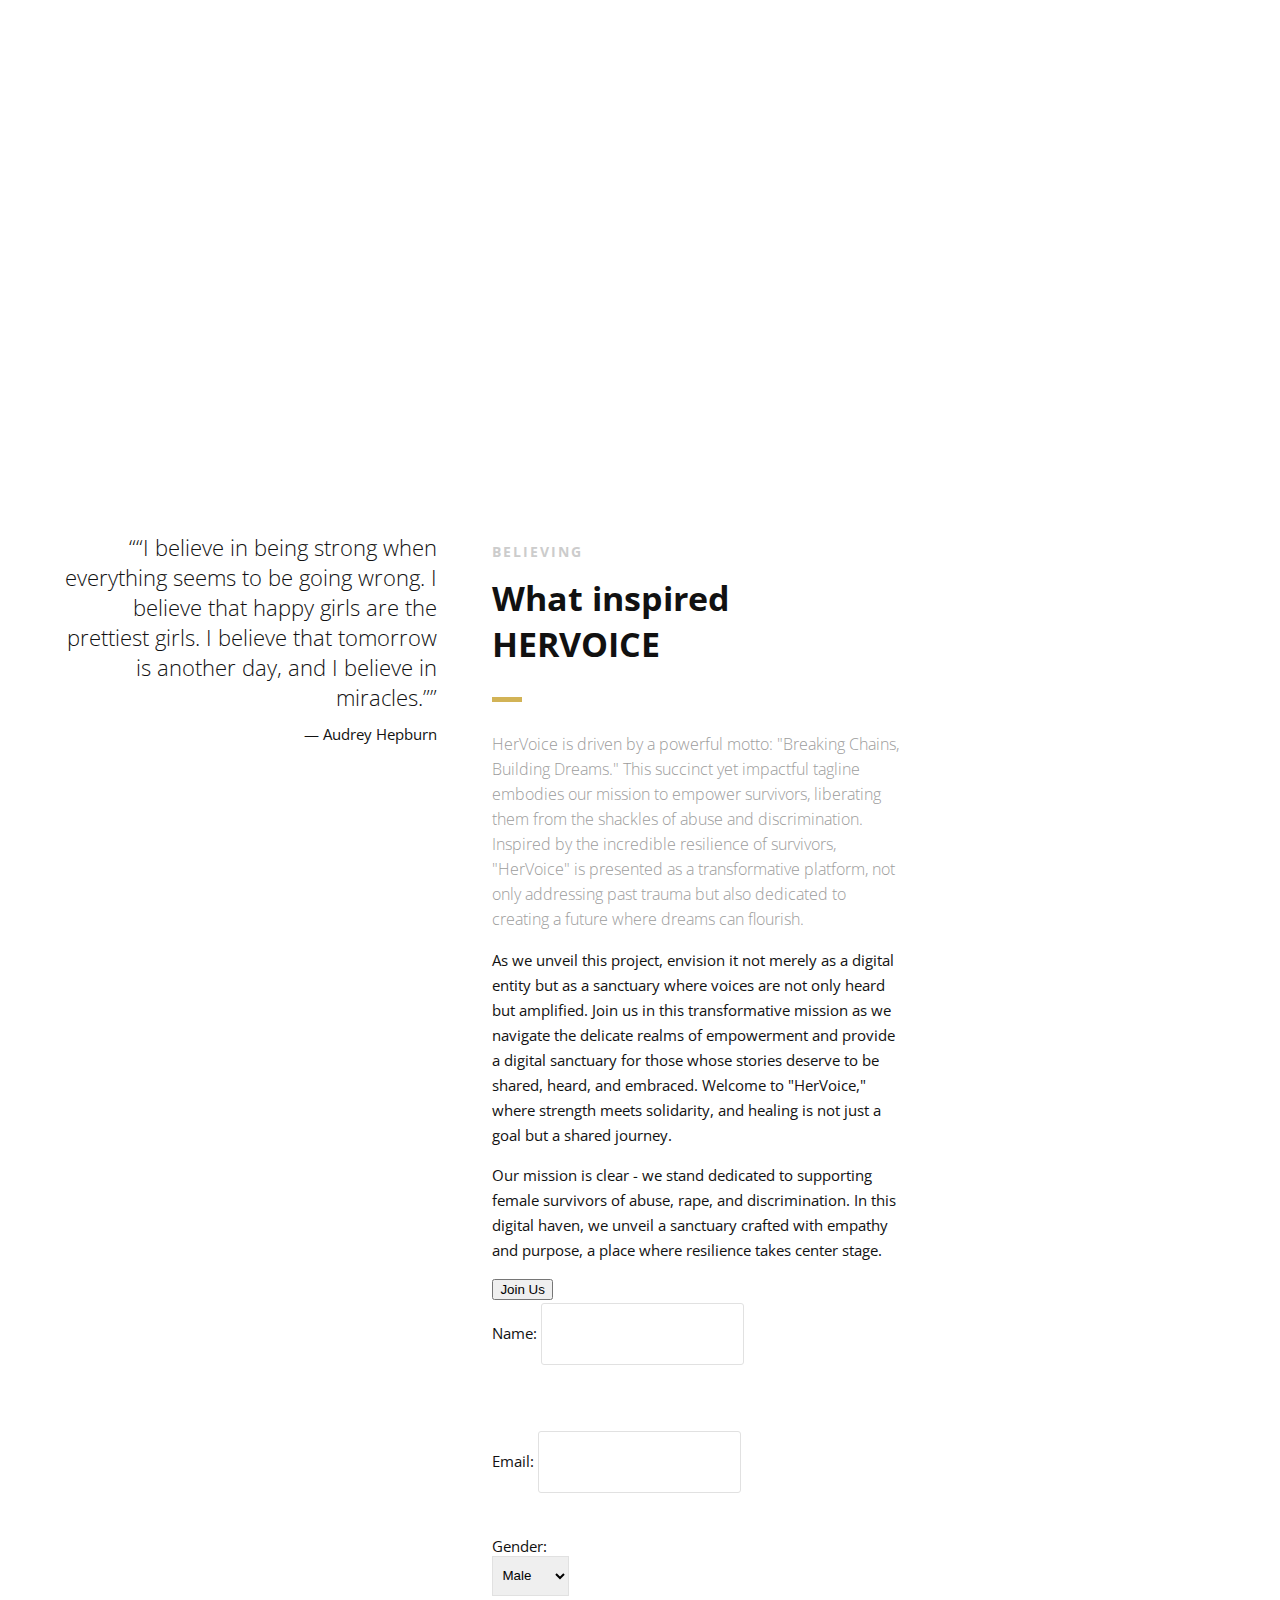
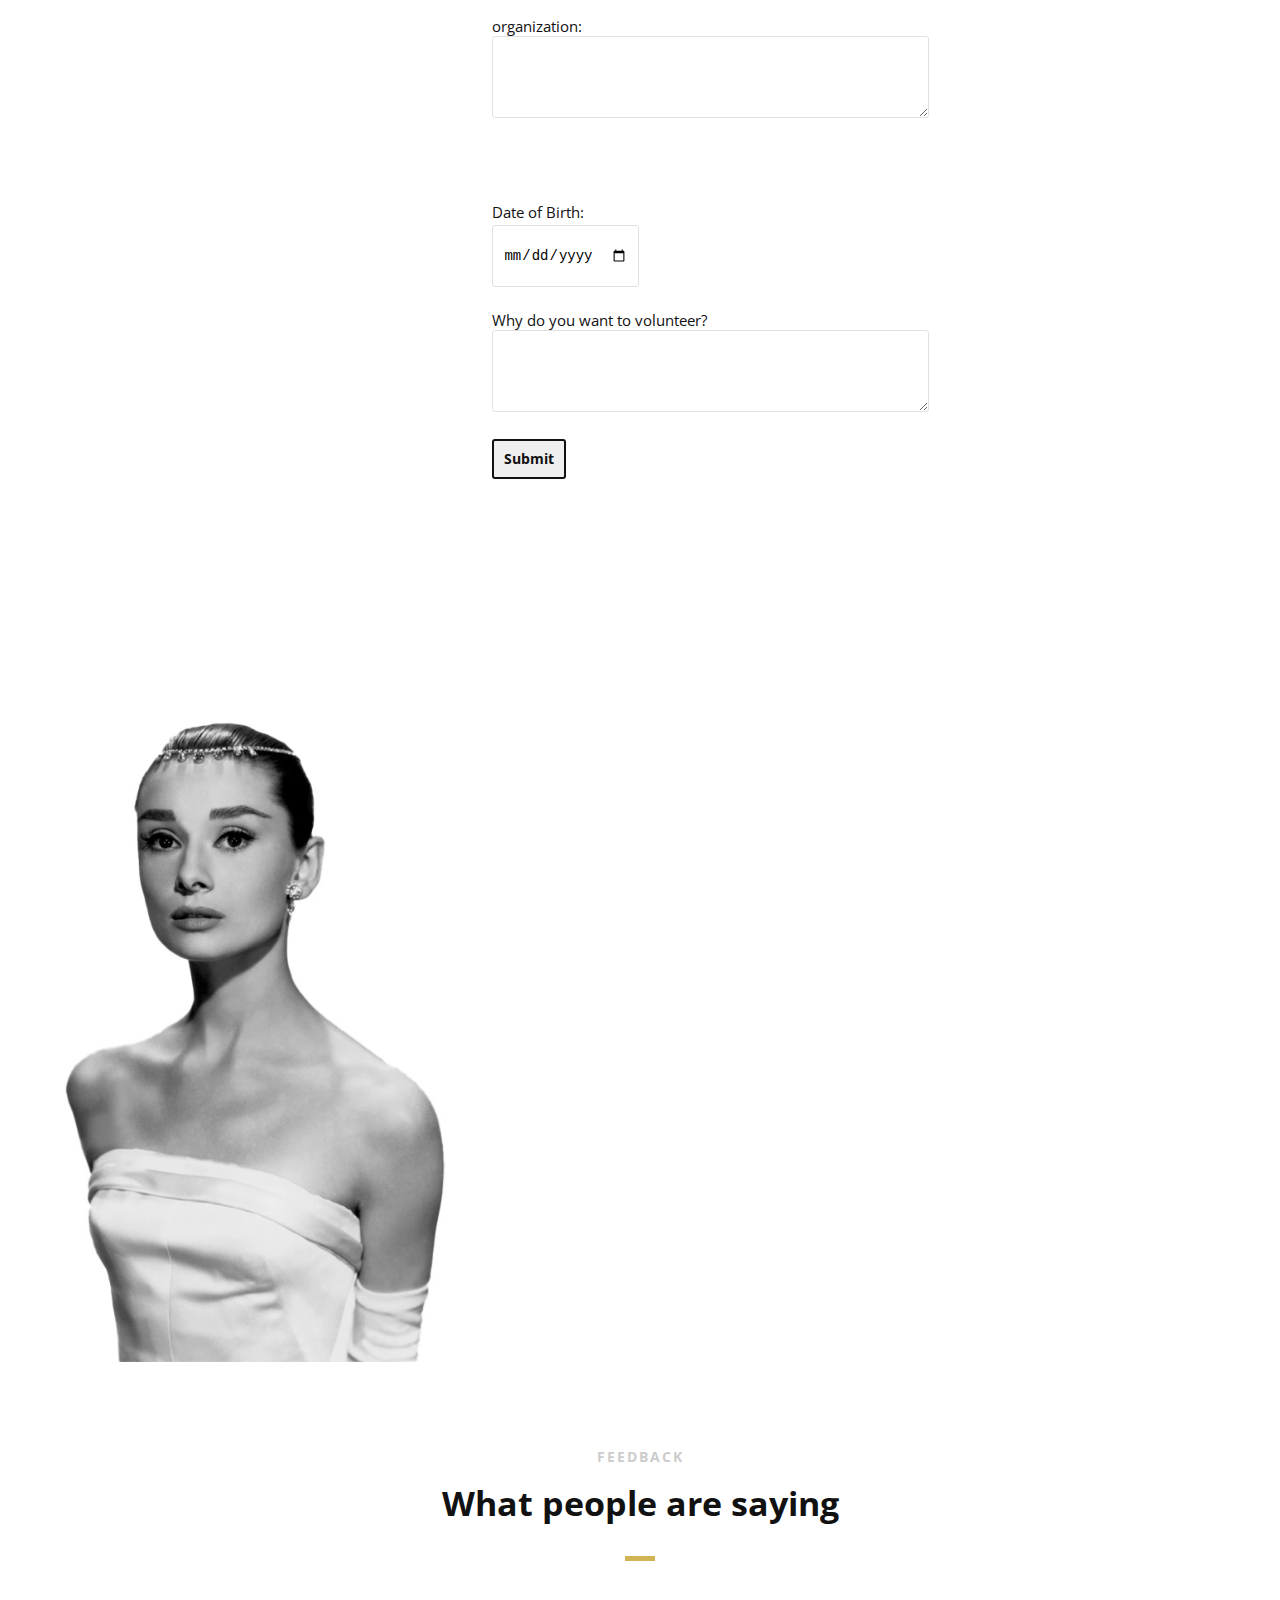
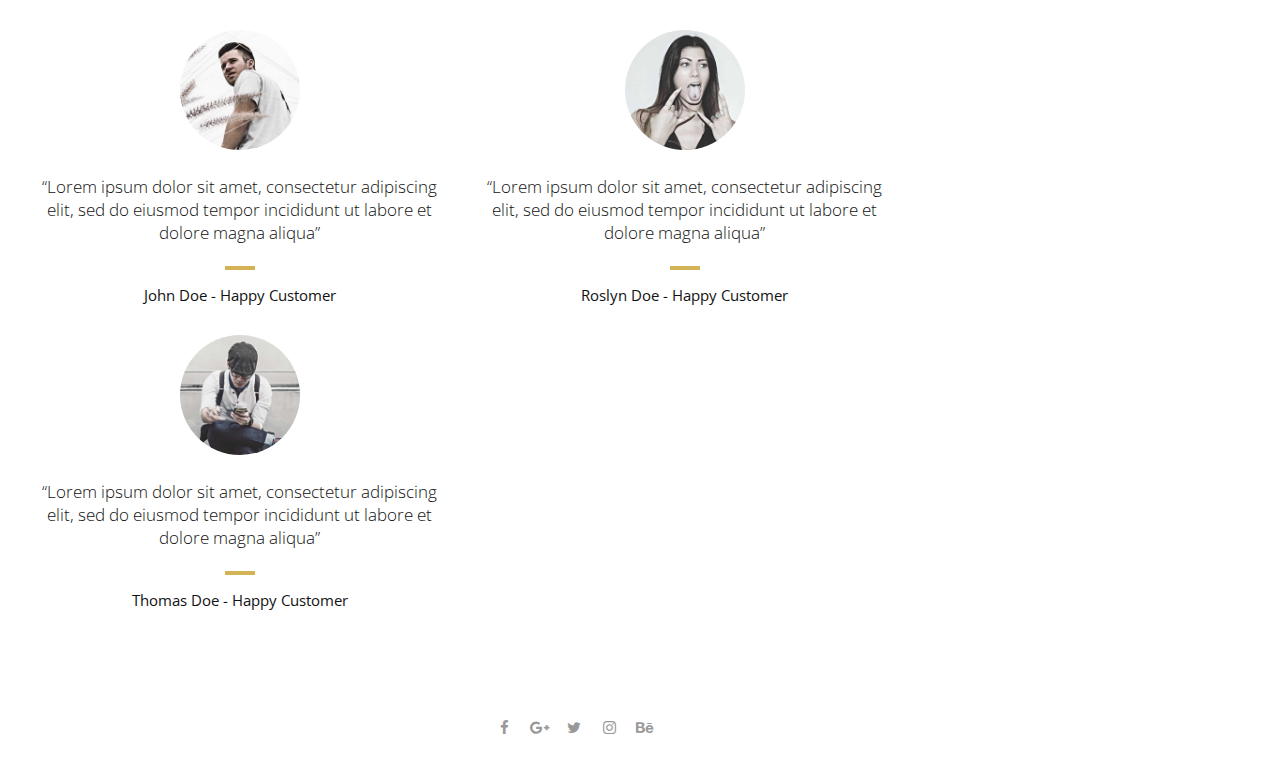
==== commit af2cf667: "files" ====
--- a/index.html
+++ b/index.html
@@ -295,7 +295,6 @@
 
     <input type="submit" value="Submit">
 </form>
-<br> <br>
                     </a>
                 </div>
                 <!--End Content Right Side-->
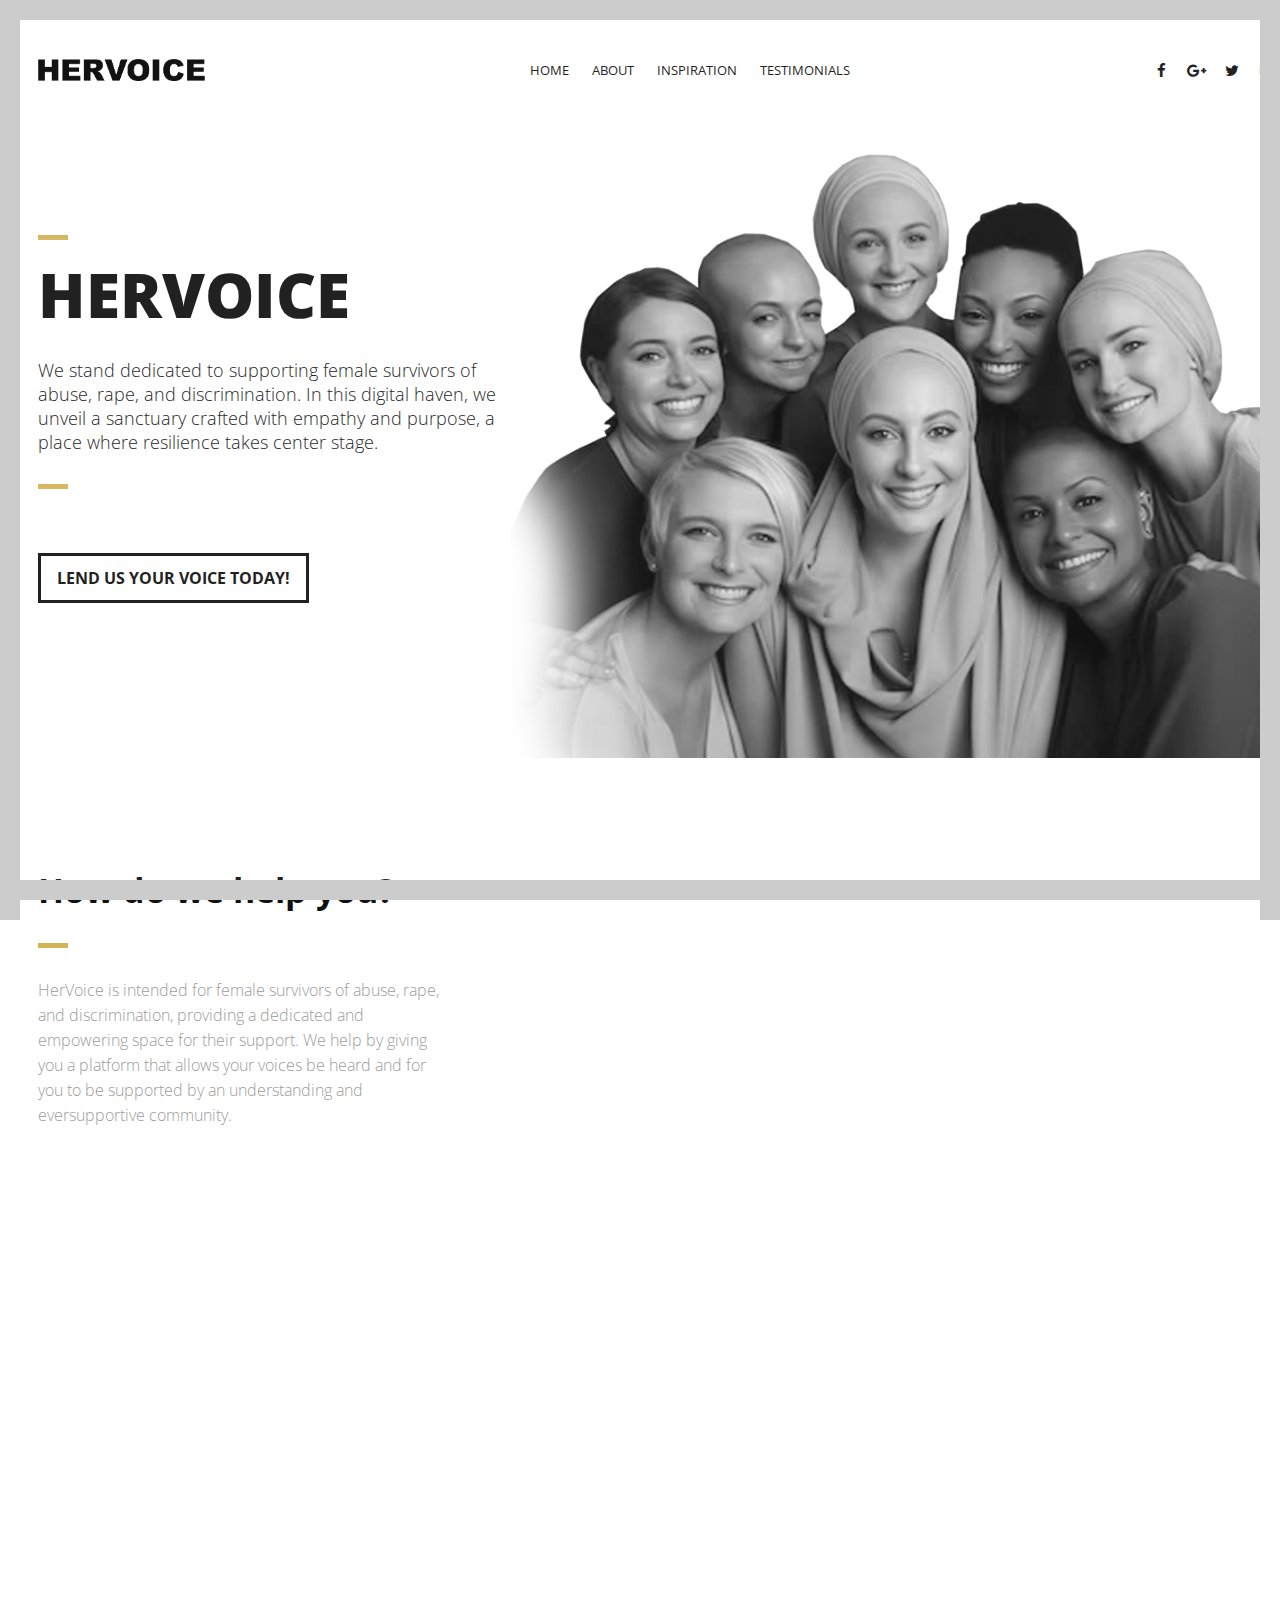
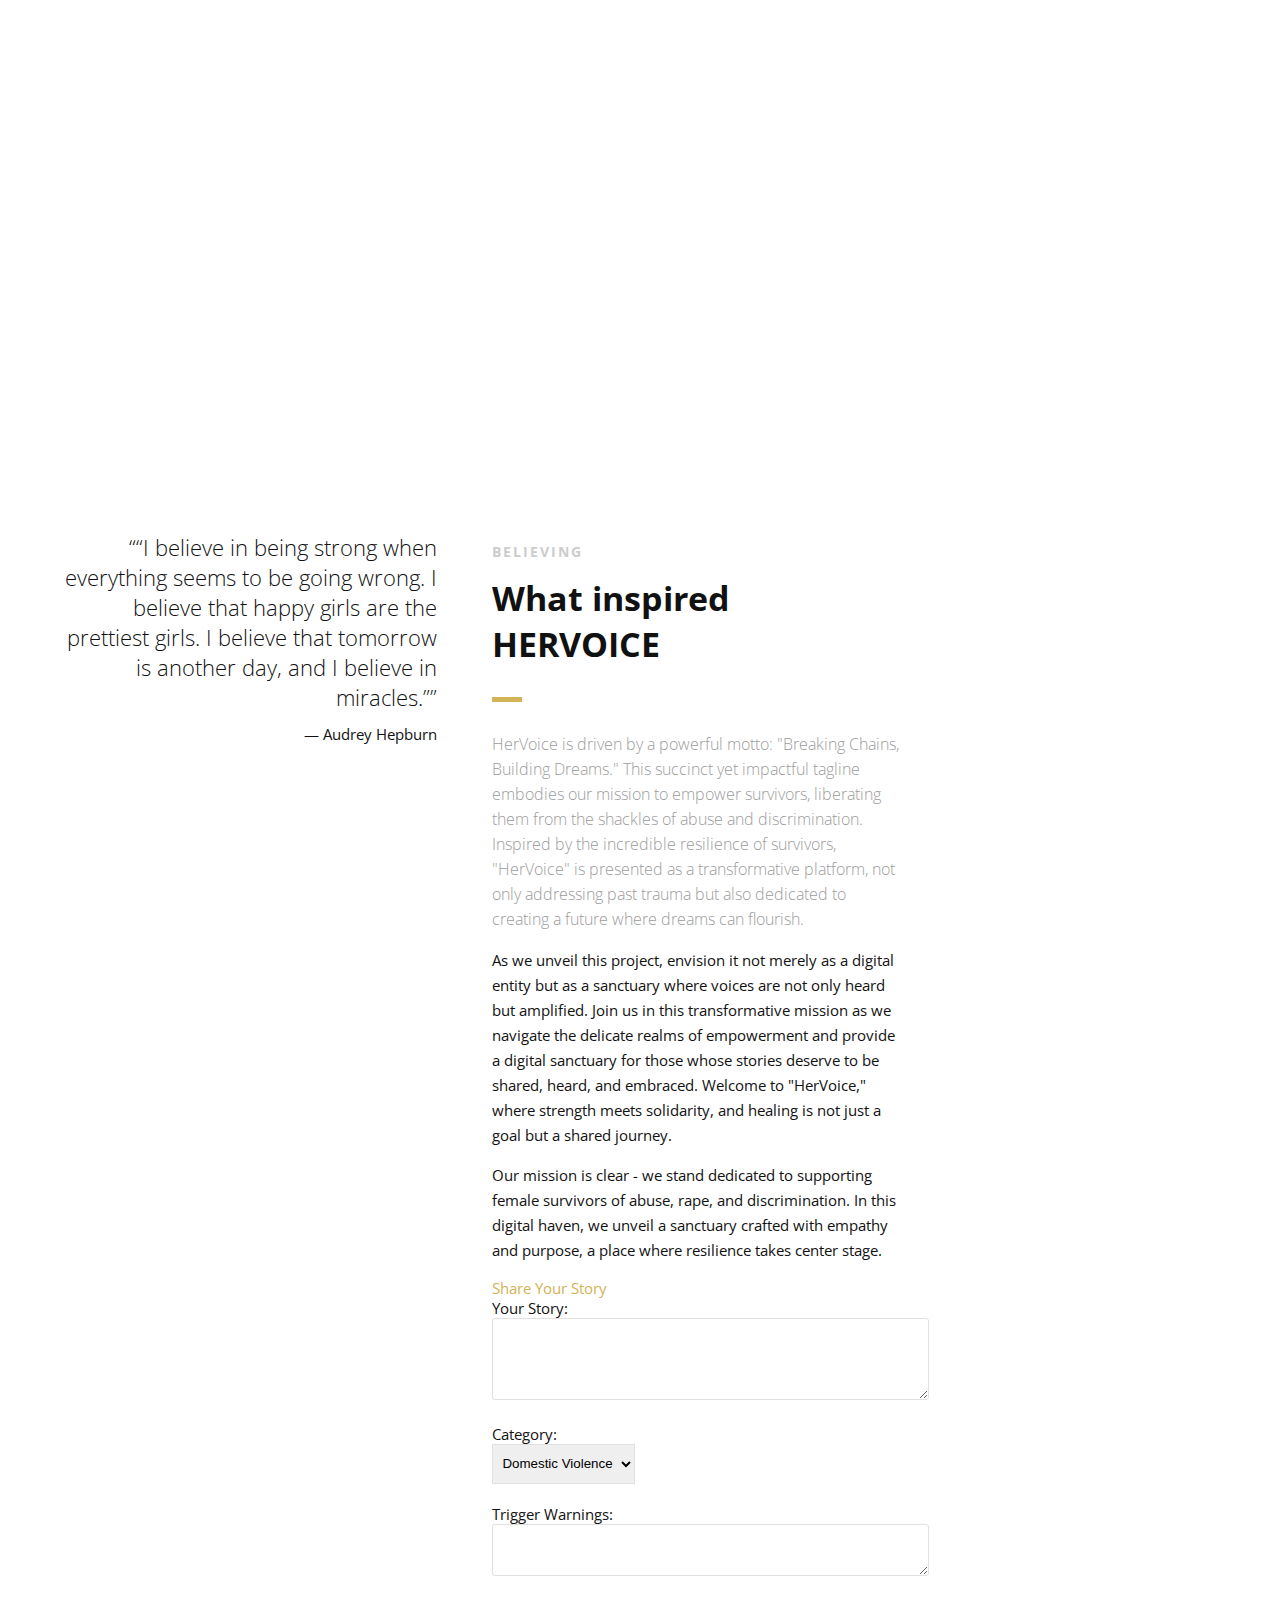
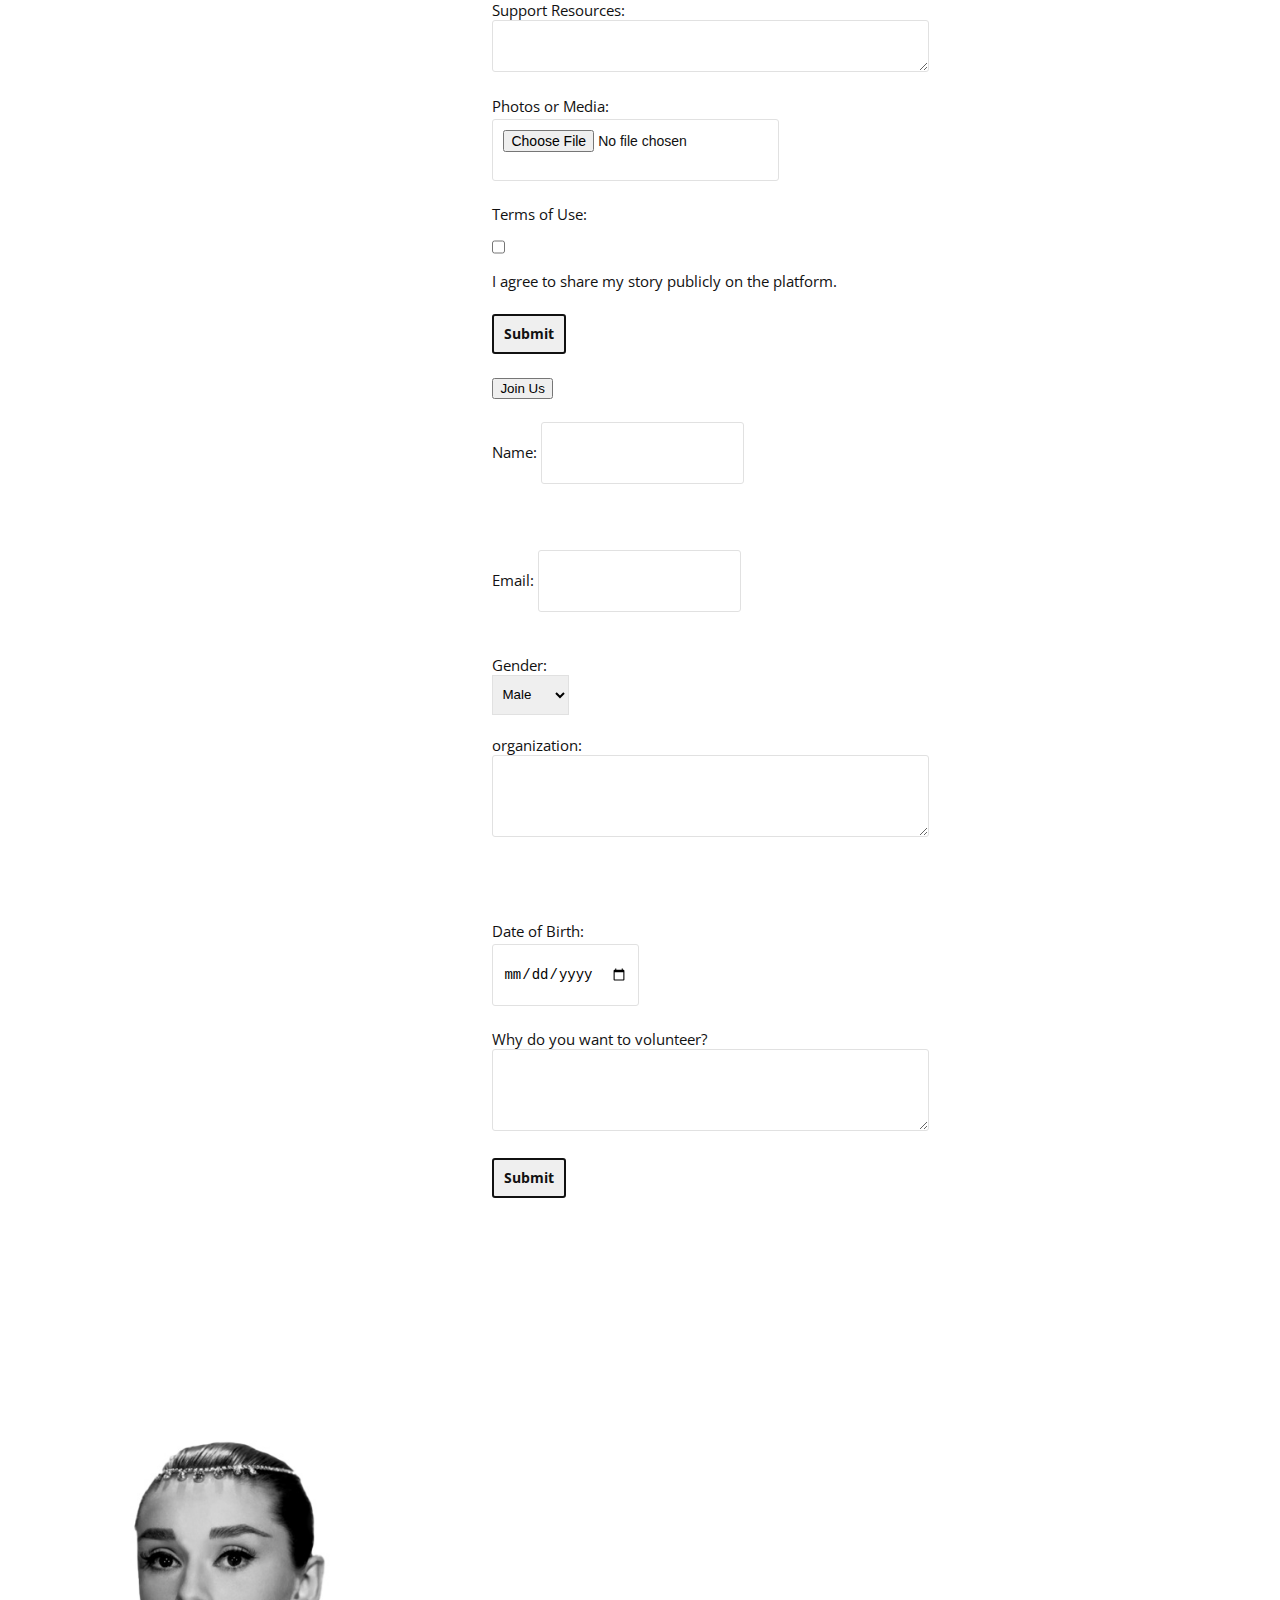
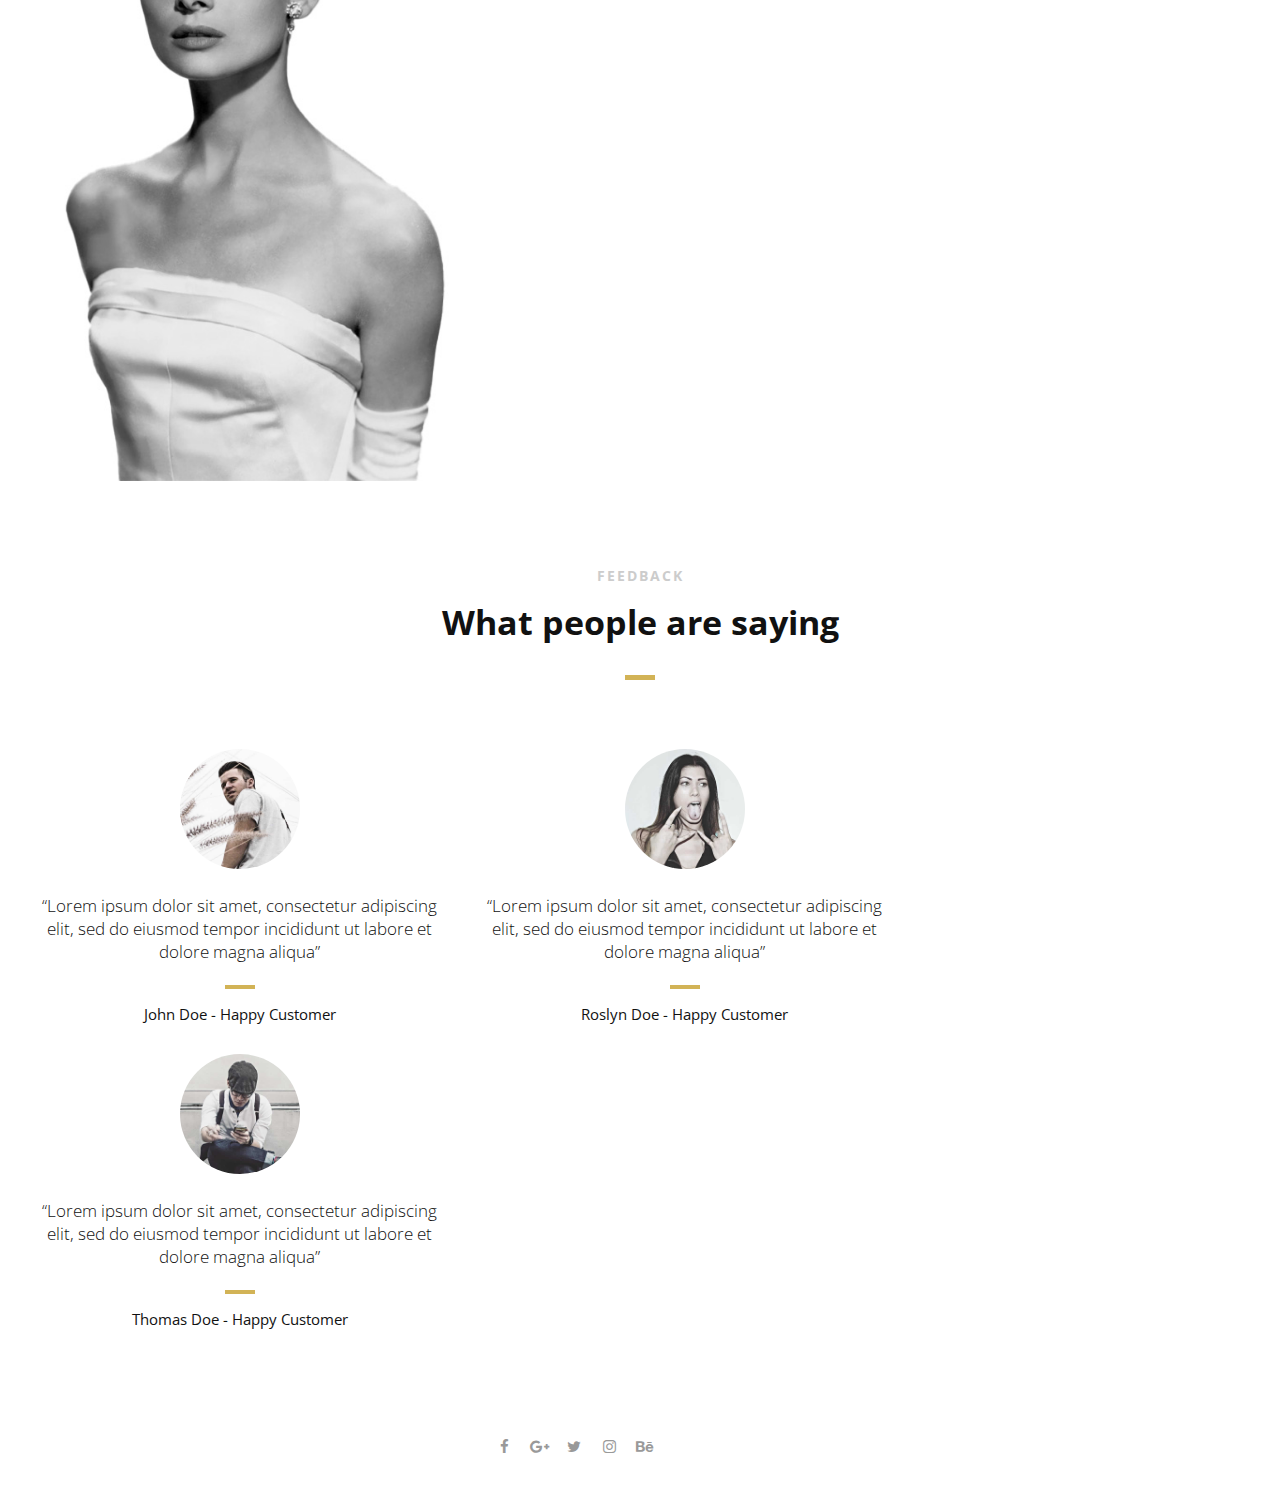
==== commit 0b00a01e: "Update index.html" ====
--- a/index.html
+++ b/index.html
@@ -264,9 +264,41 @@
                         Our mission is clear - we stand dedicated to supporting female survivors of abuse, rape, and discrimination. In this digital haven, we unveil a sanctuary crafted with empathy and purpose, a place where resilience takes center stage.
 
                     </p>
+
+			<a href="/share_story">Share Your Story</a>
+                    <form action="/share_story" method="post">
+                        <label for="story">Your Story:</label><br>
+                        <textarea id="story" name="story" rows="4" cols="50" required></textarea><br>
+                        <br>                        
+                        <label for="category">Category:</label><br>
+                        <select id="category" name="category" required>
+                            <option value="Domestic Violence">Domestic Violence</option>
+                            <option value="Sexual Assault">Sexual Assault</option>
+                            <option value="Recovery">Recovery</option>
+                            <!-- Add more options as needed -->
+                        </select><br>
+                        <br>
+                        <label for="trigger_warnings">Trigger Warnings:</label><br>
+                        <textarea id="trigger_warnings" name="trigger_warnings" rows="2" cols="50"></textarea><br>
+                        <br>
+                        <label for="support_resources">Support Resources:</label><br>
+                        <textarea id="support_resources" name="support_resources" rows="2" cols="50"></textarea><br>
+                        <br>
+                        <label for="photos_or_media">Photos or Media:</label><br>
+                        <input type="file" id="photos_or_media" name="photos_or_media"><br>
+                        <br>
+			<label for="terms_of_use">Terms of Use:</label><br>
+                        <input type="checkbox" id="terms_of_use" name="terms_of_use" value="agree" required><br>
+                        <label for="terms_of_use">I agree to share my story publicly on the platform.</label><br>
+                        <br>
+                        <input type="submit" value="Submit">
+                        <br>
+                   <br>
+                        
 		    <div id="join-us-button-container"></div>
                     <button id="joinUsButton">Join Us</button>
-                    <form id="join-us-form" style="display: name;">
+                    <form id="join-us-form" style="display: name;"><br>
+                        <br>
                             <!-- Your form fields here -->
                             <label for="name">Name:</label>
                             <input type="text" id="name" name="name" required><br><br>
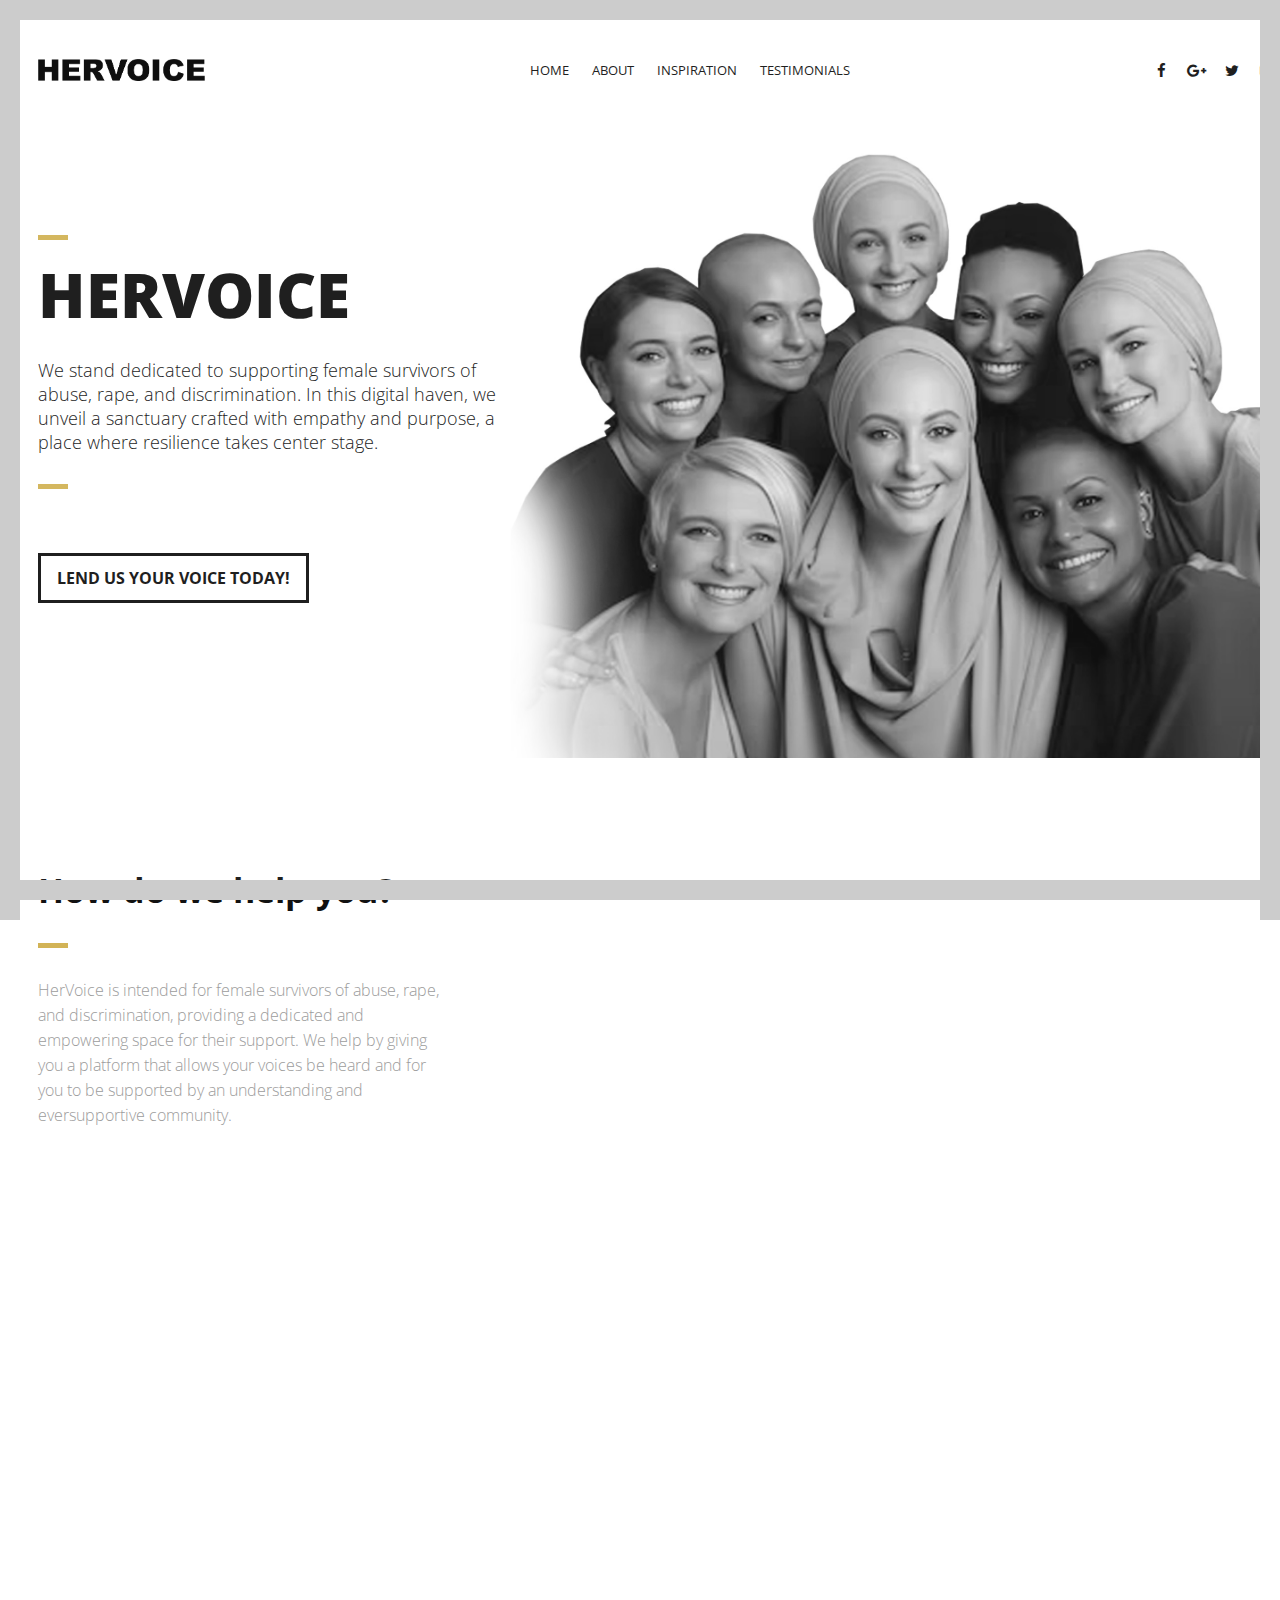
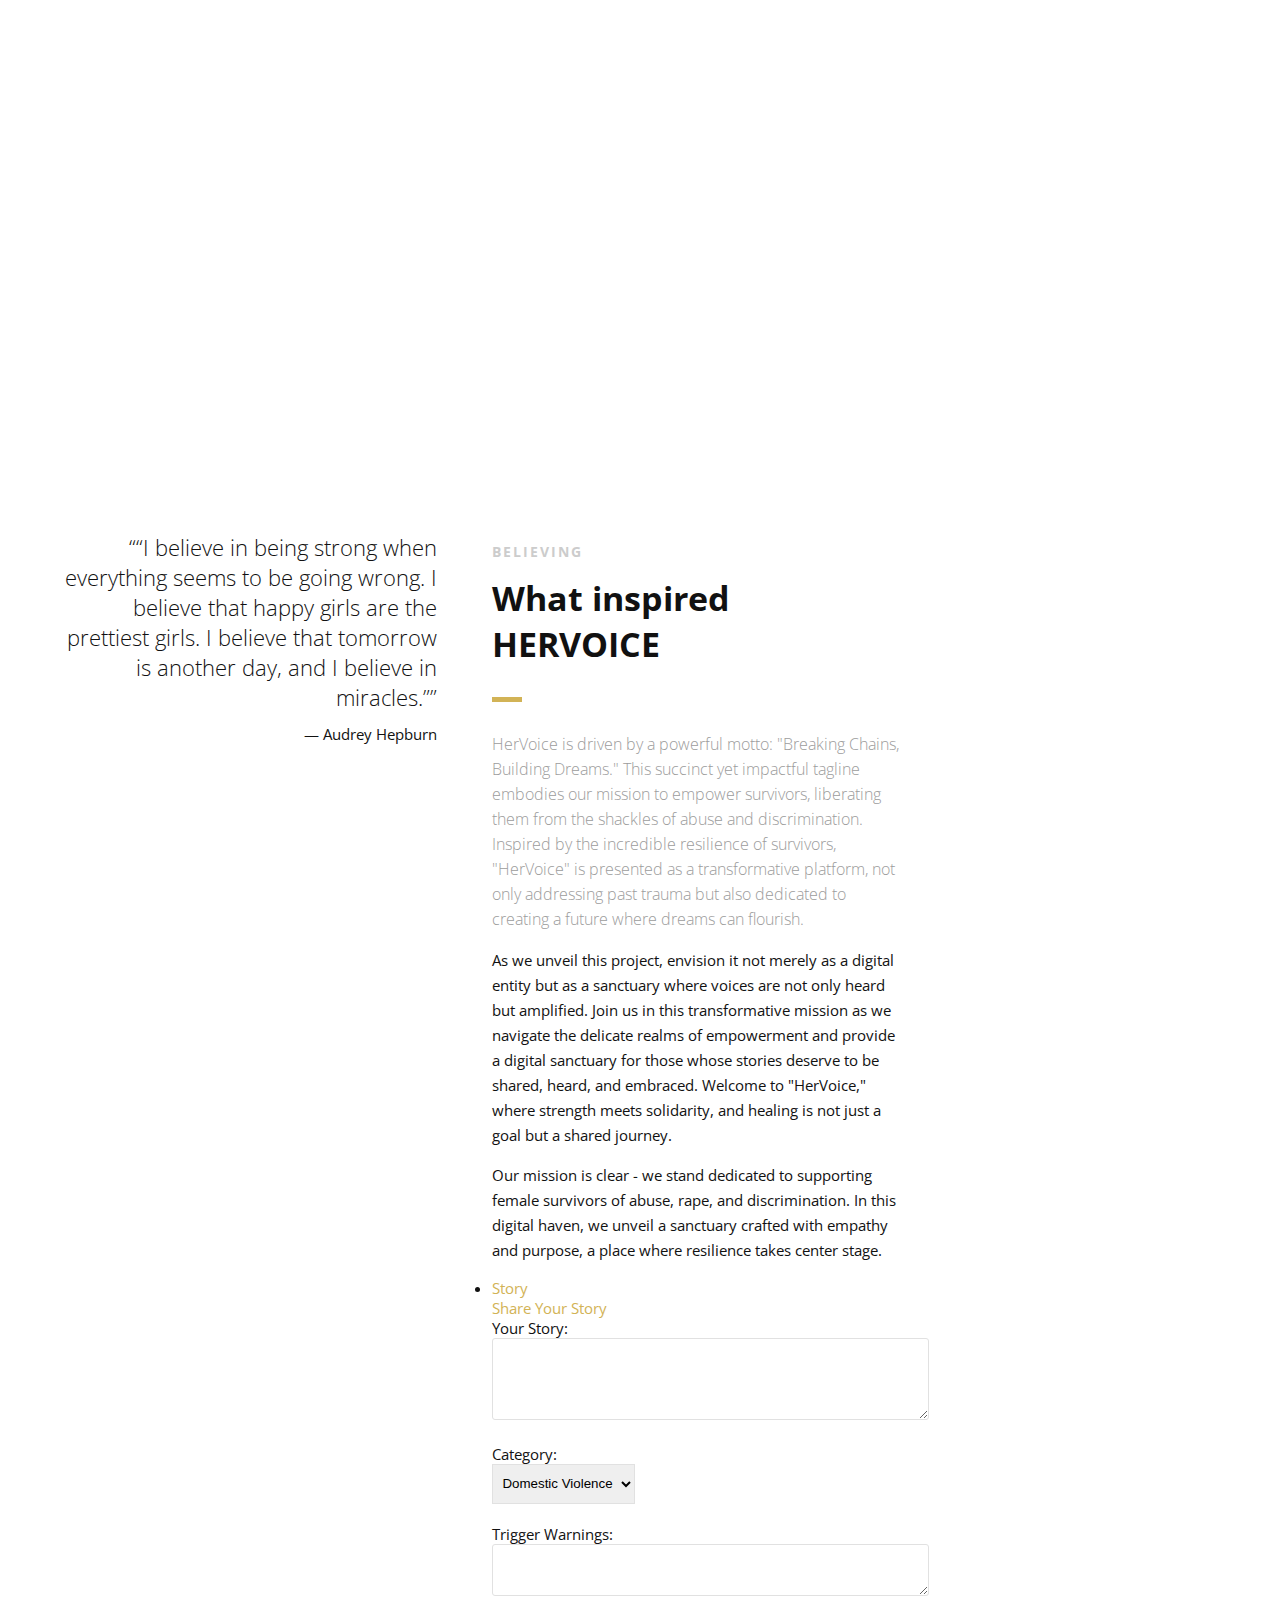
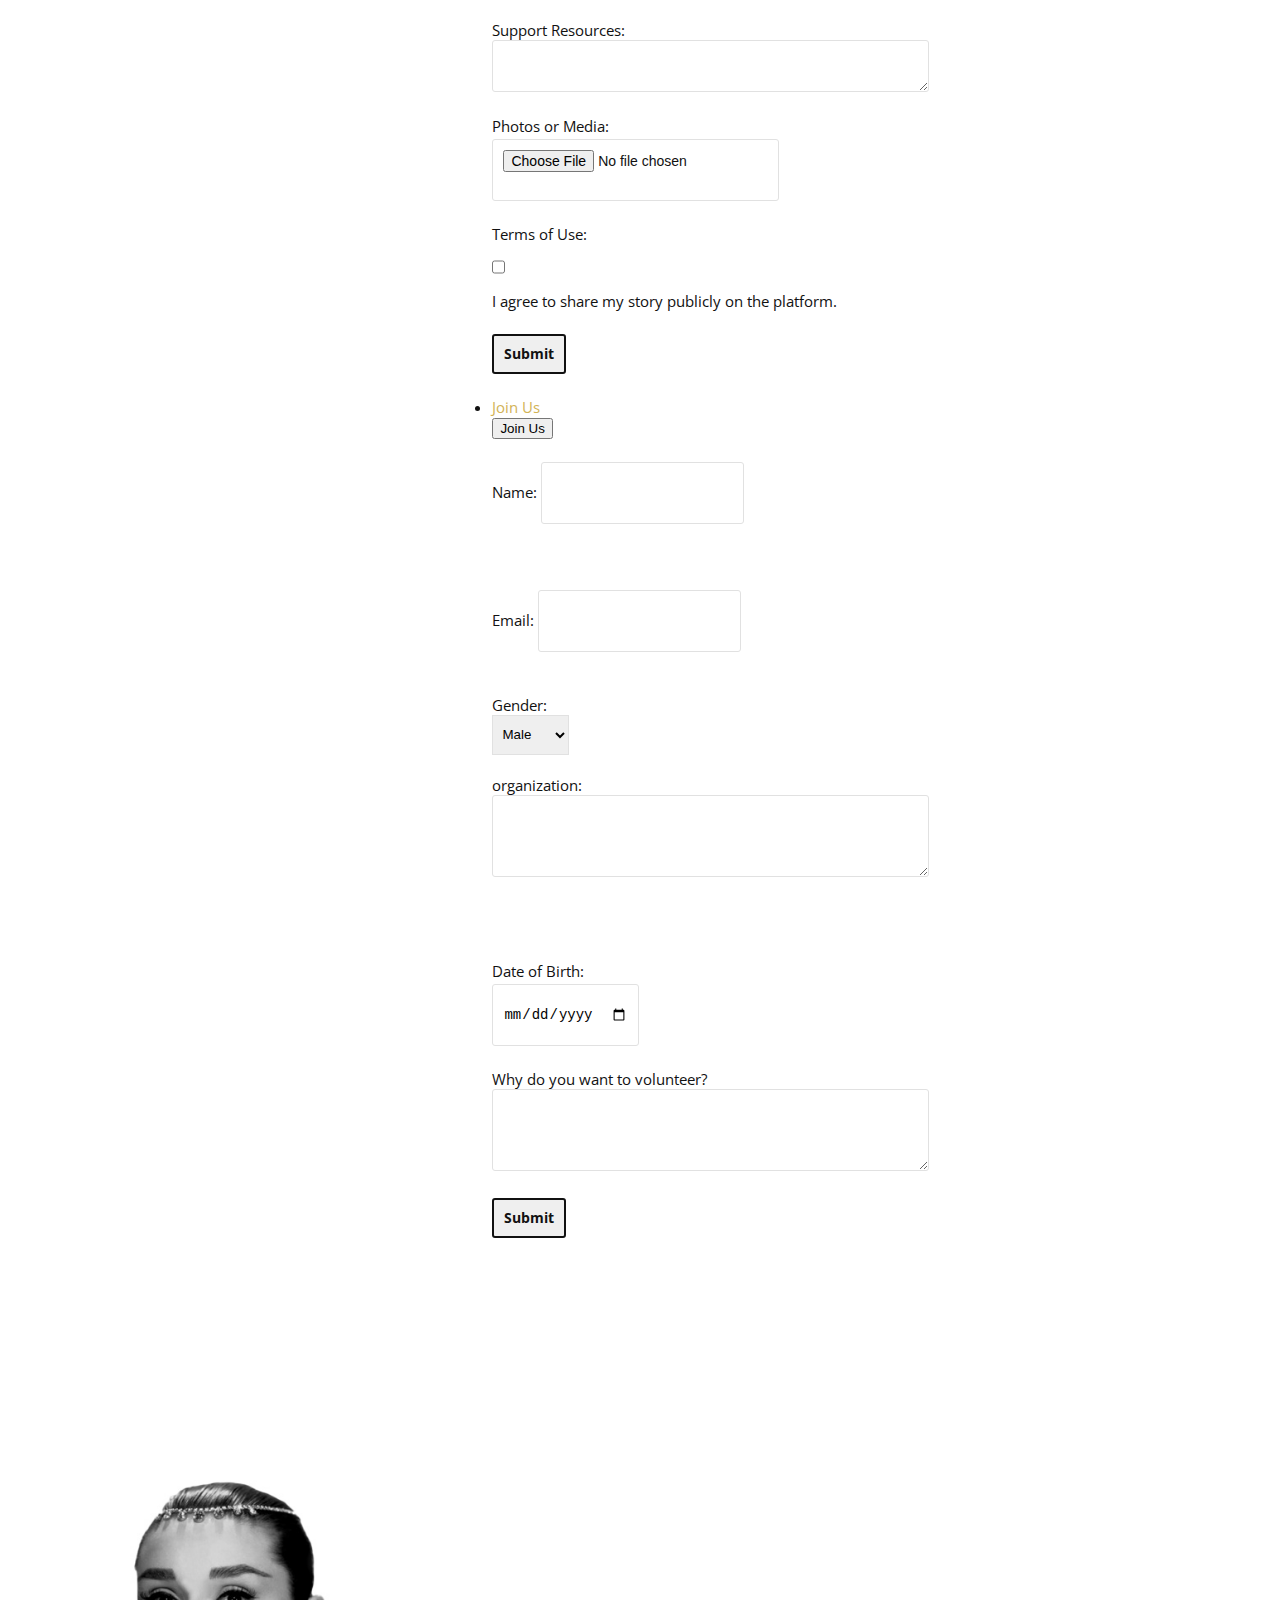
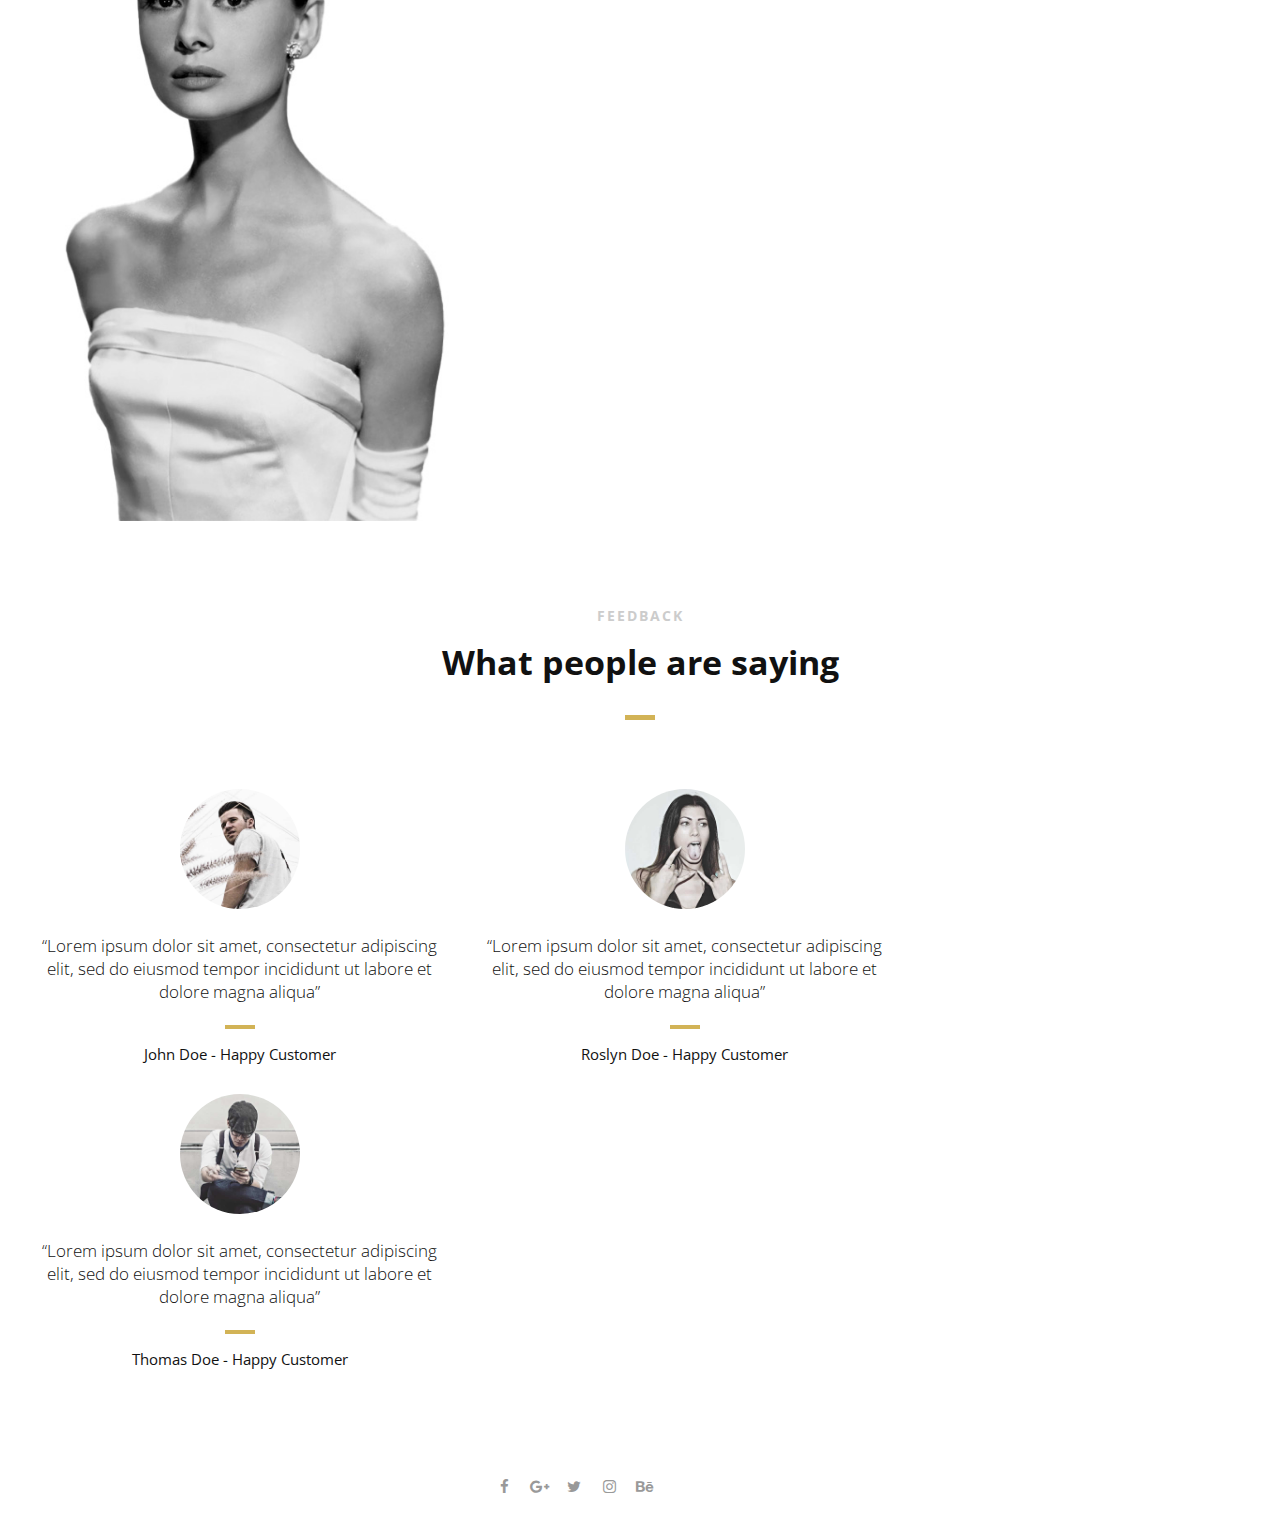
==== commit 409a8bc1: "Update index.html" ====
--- a/index.html
+++ b/index.html
@@ -264,7 +264,7 @@
                         Our mission is clear - we stand dedicated to supporting female survivors of abuse, rape, and discrimination. In this digital haven, we unveil a sanctuary crafted with empathy and purpose, a place where resilience takes center stage.
 
                     </p>
-
+                        <li><a href="#story">Story</a></li>
 			<a href="/share_story">Share Your Story</a>
                     <form action="/share_story" method="post">
                         <label for="story">Your Story:</label><br>
@@ -294,7 +294,7 @@
                         <input type="submit" value="Submit">
                         <br>
                    <br>
-                        
+		    <li><a href="#join us">Join Us</a></li>
 		    <div id="join-us-button-container"></div>
                     <button id="joinUsButton">Join Us</button>
                     <form id="join-us-form" style="display: name;"><br>
